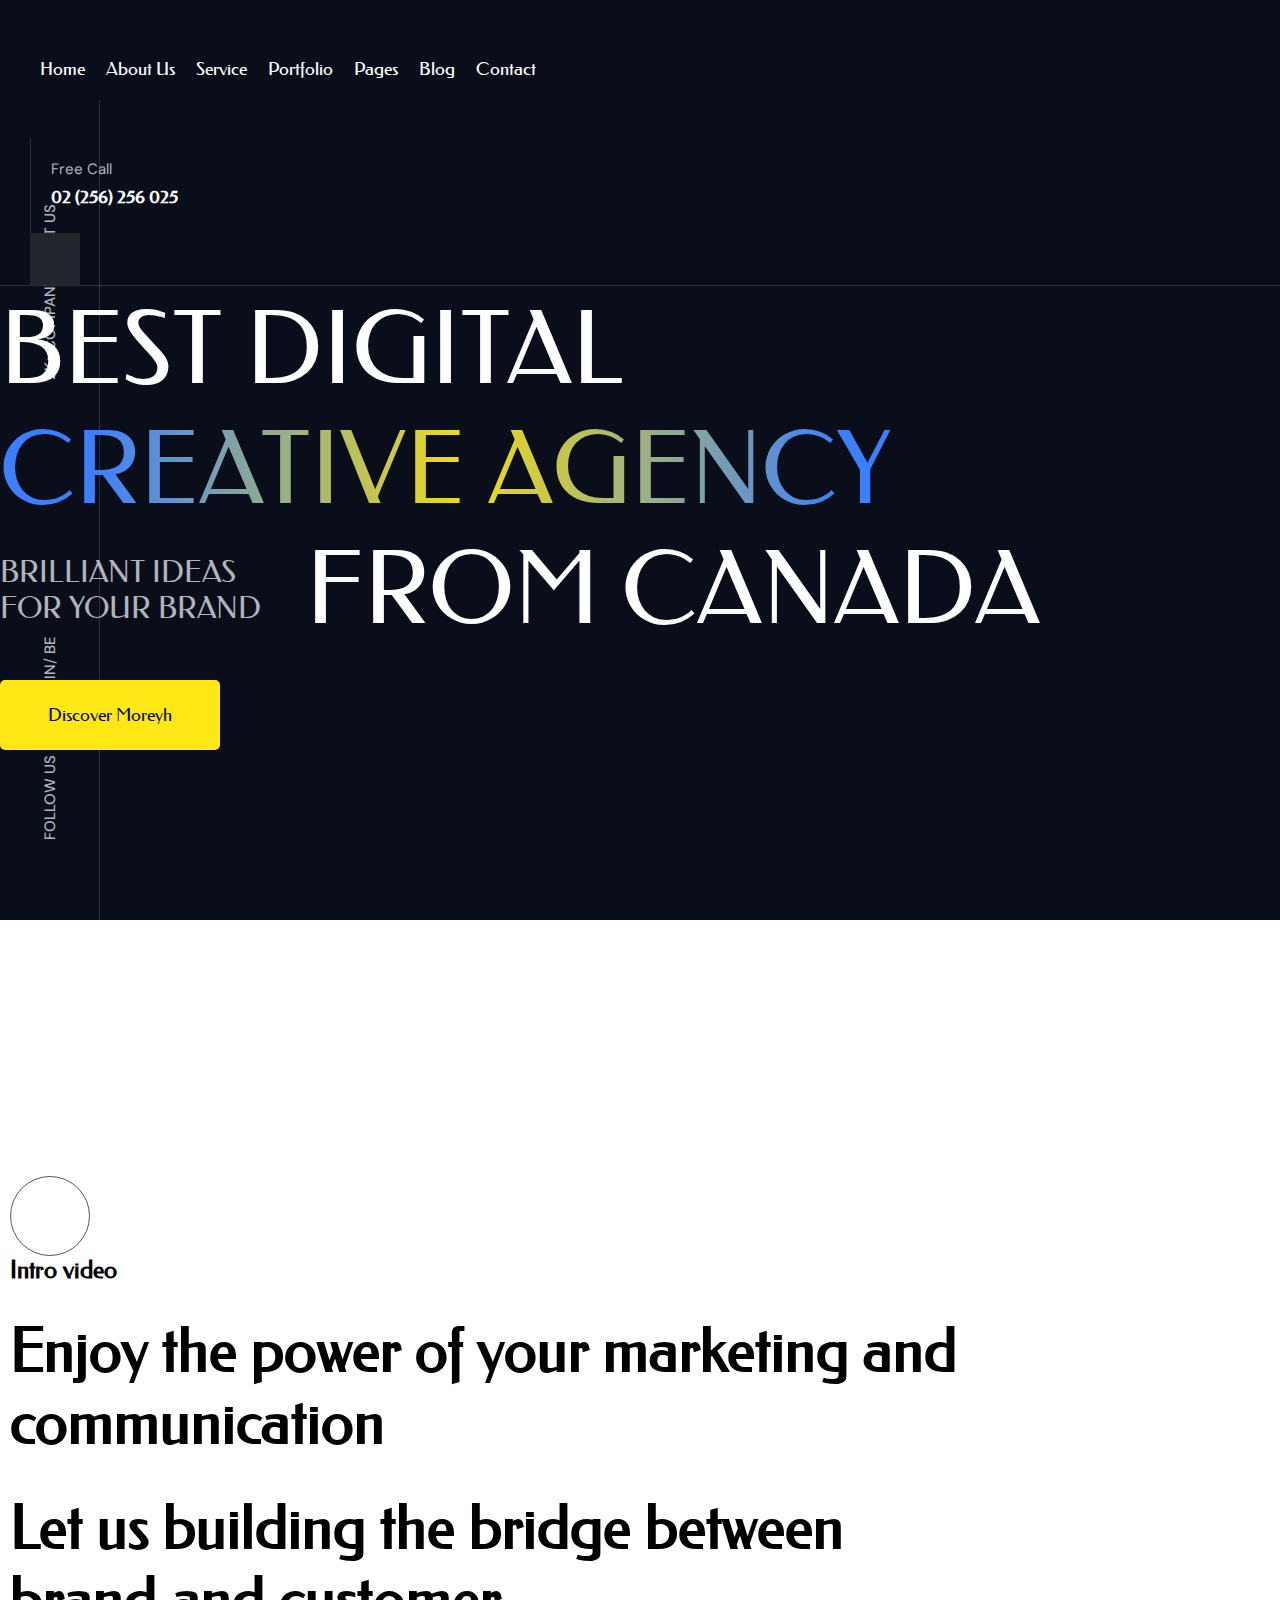
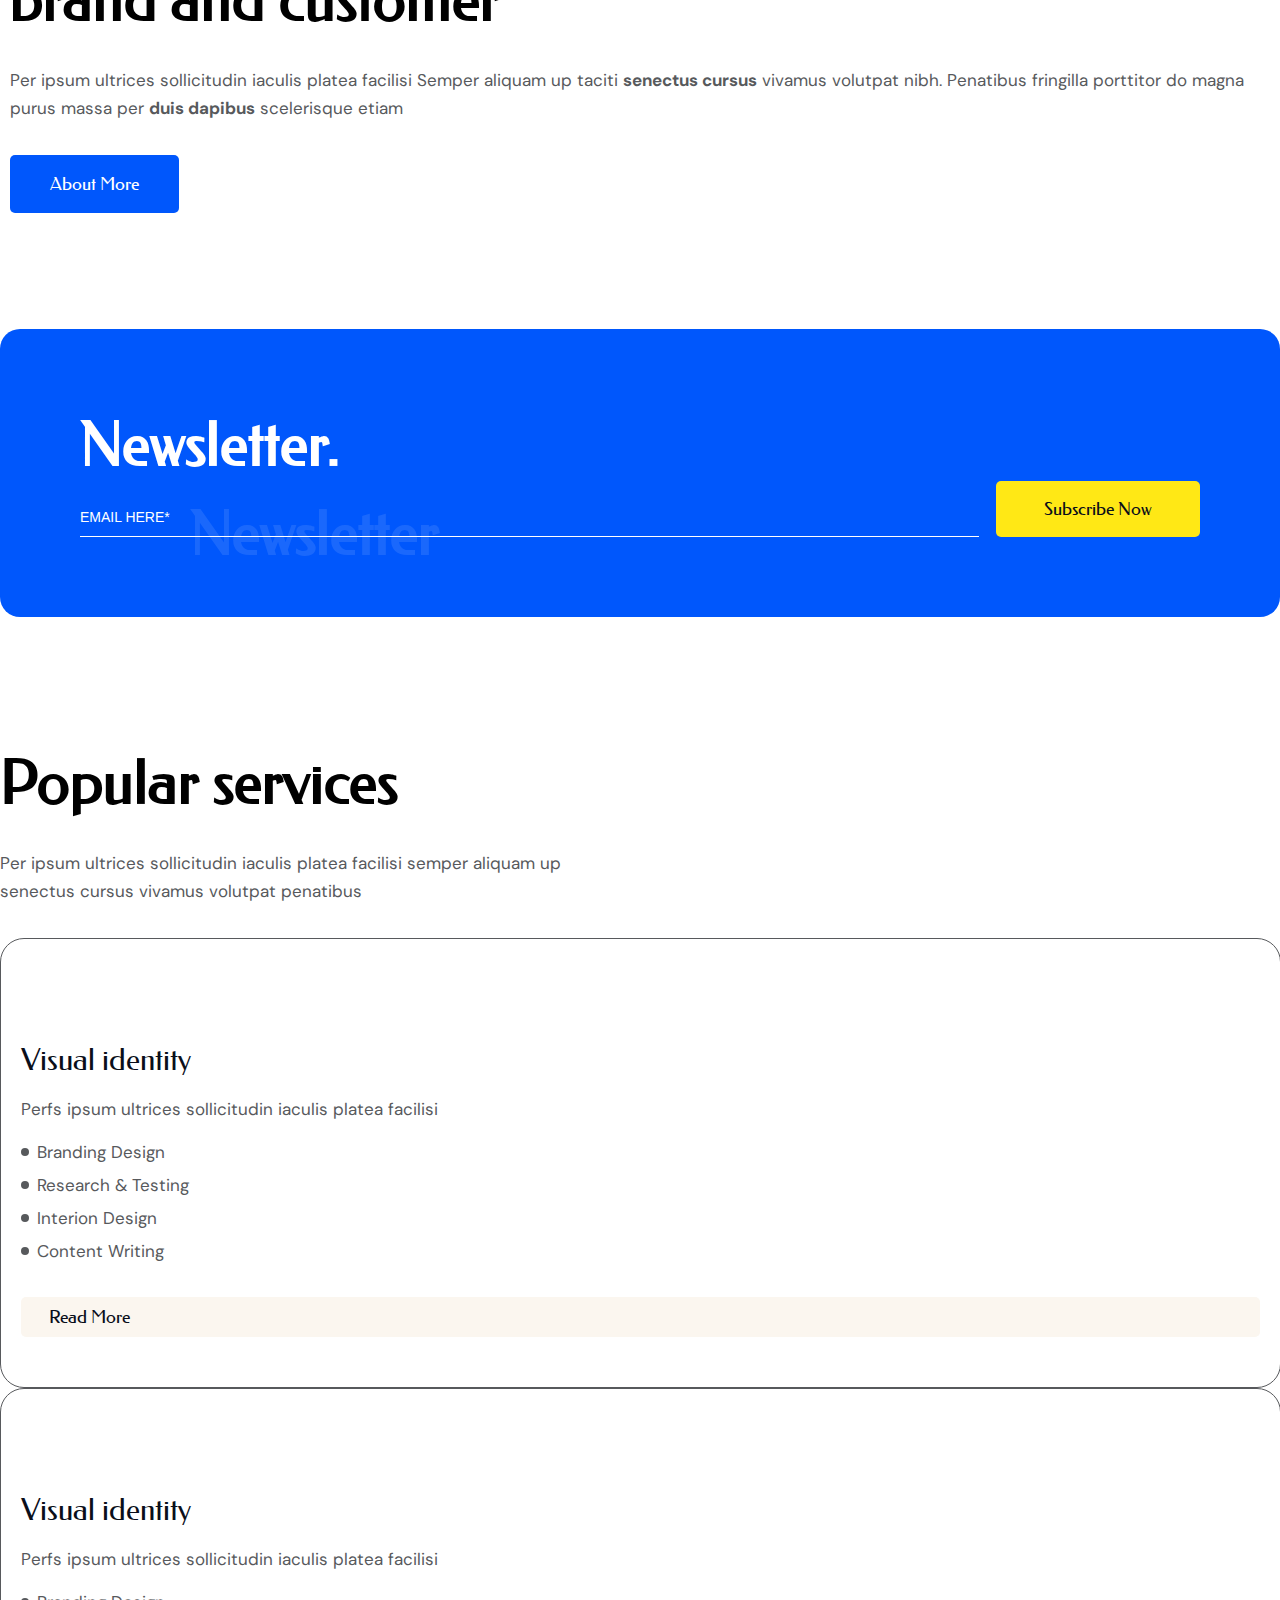
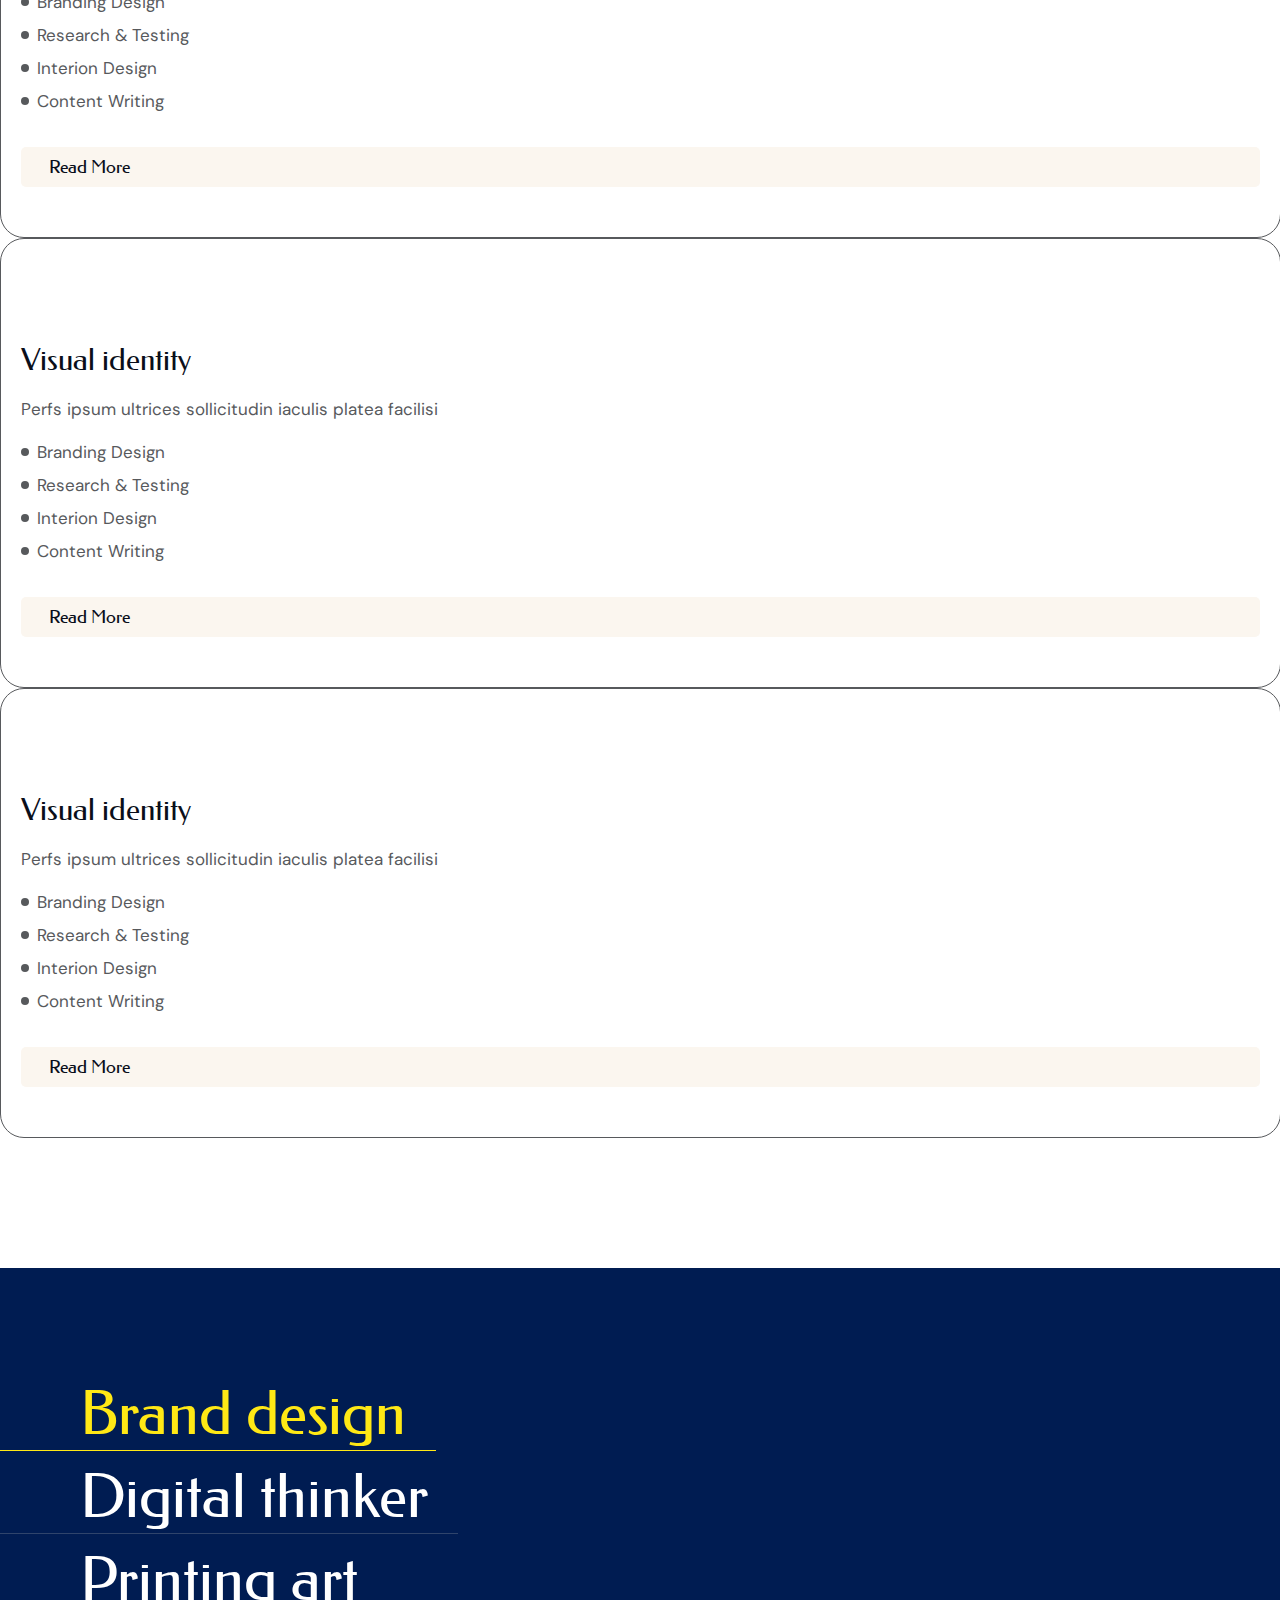
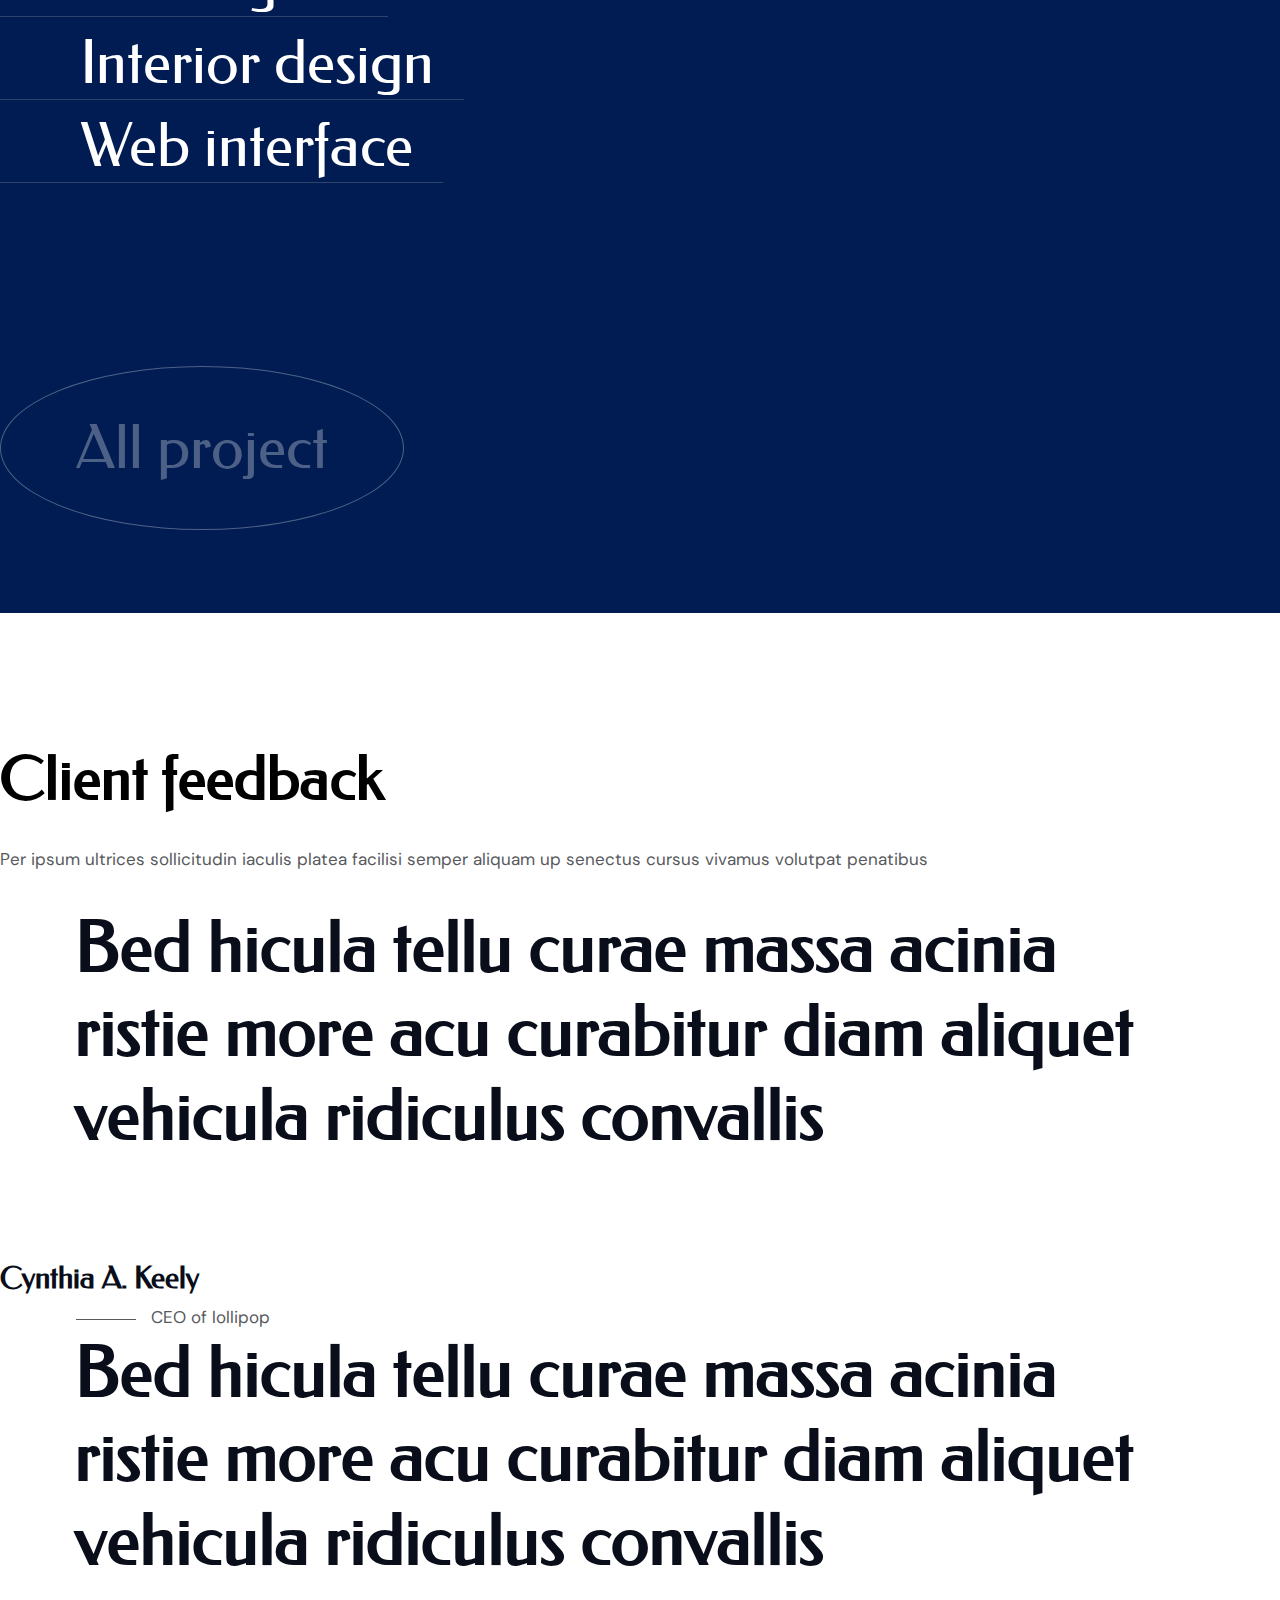
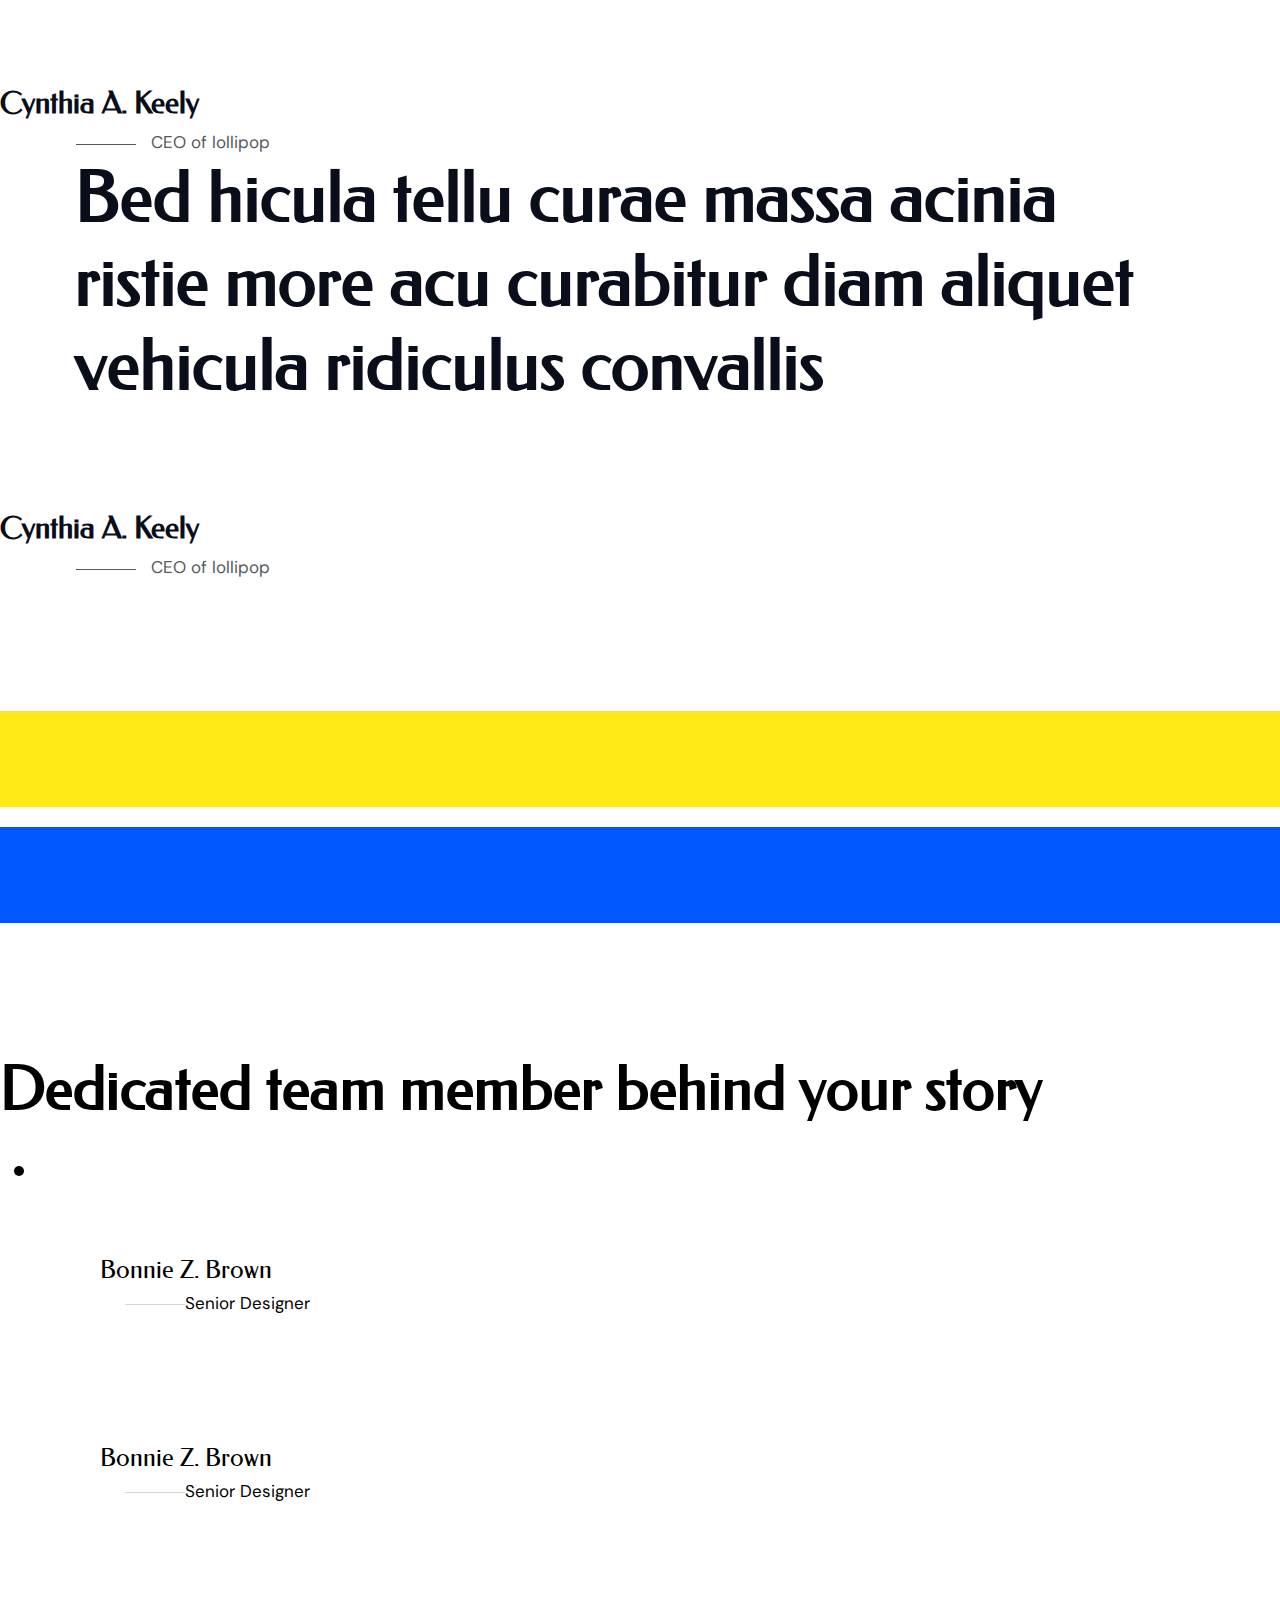
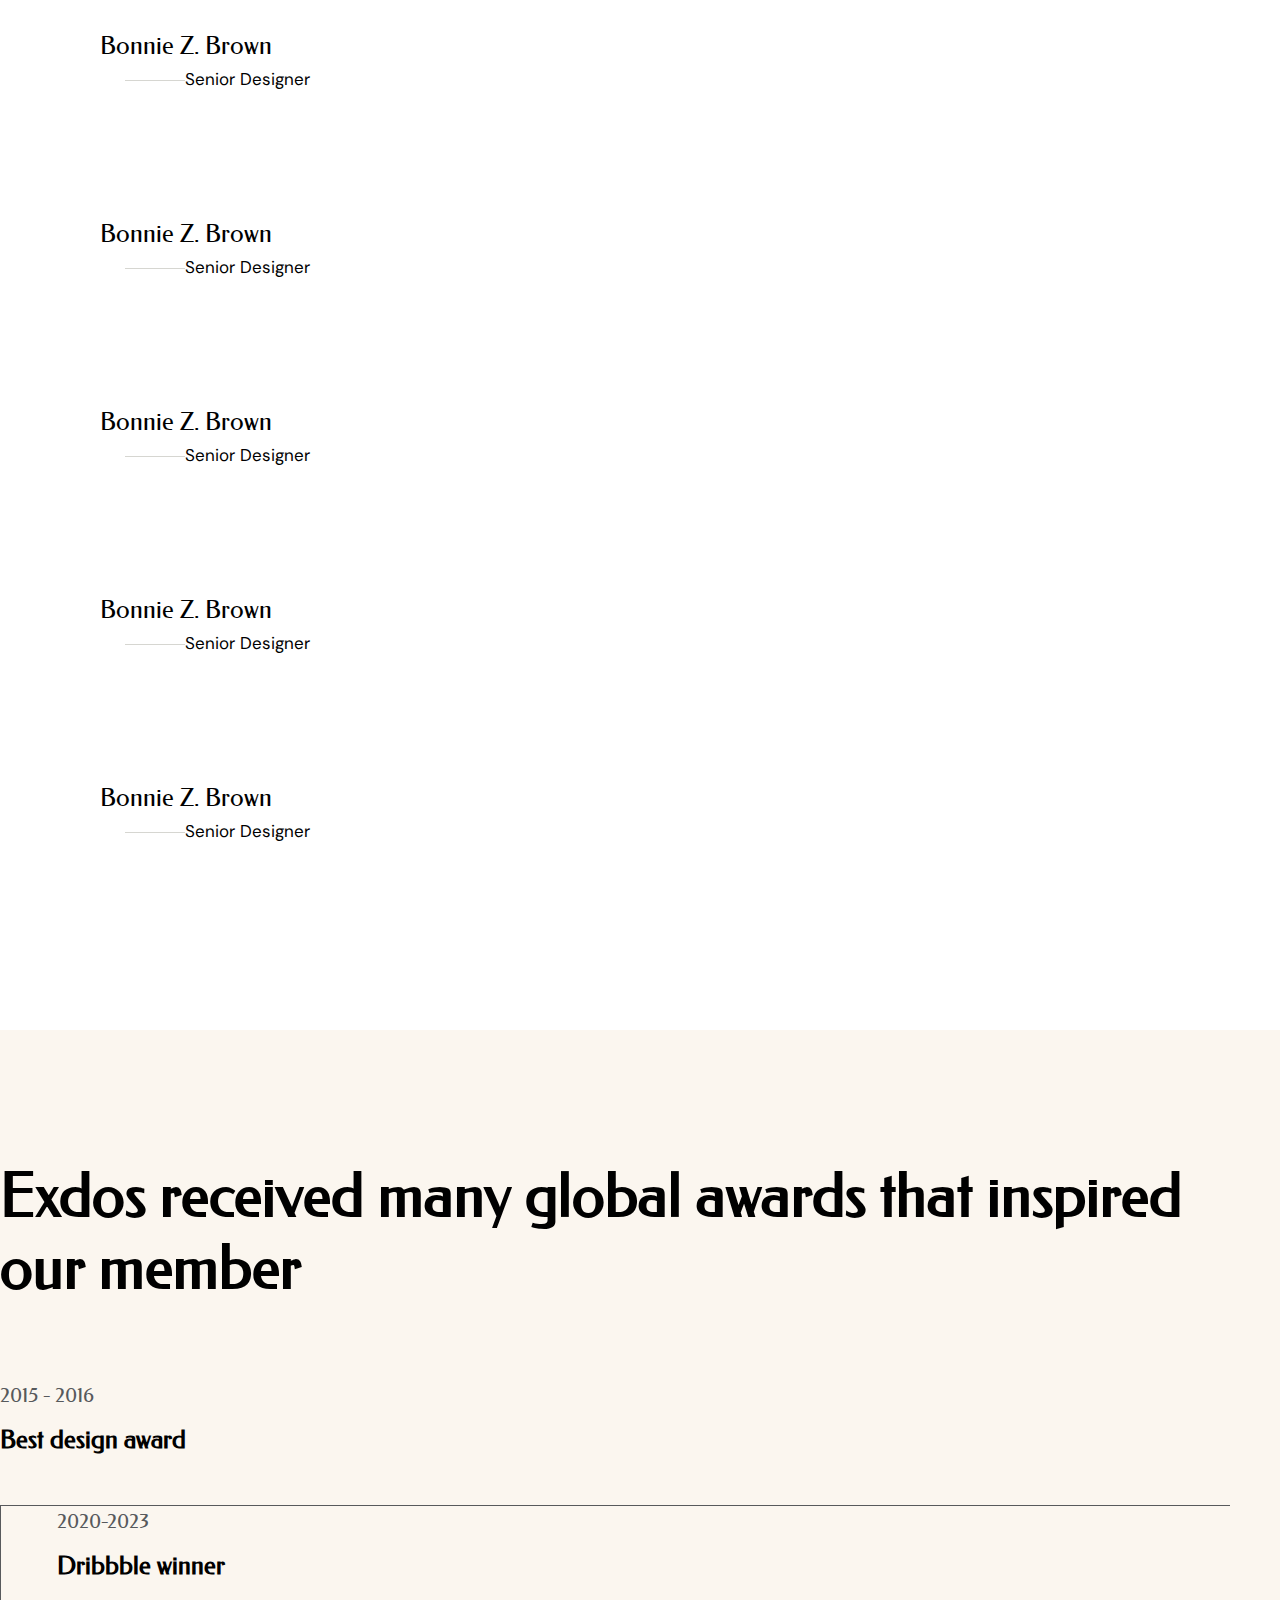
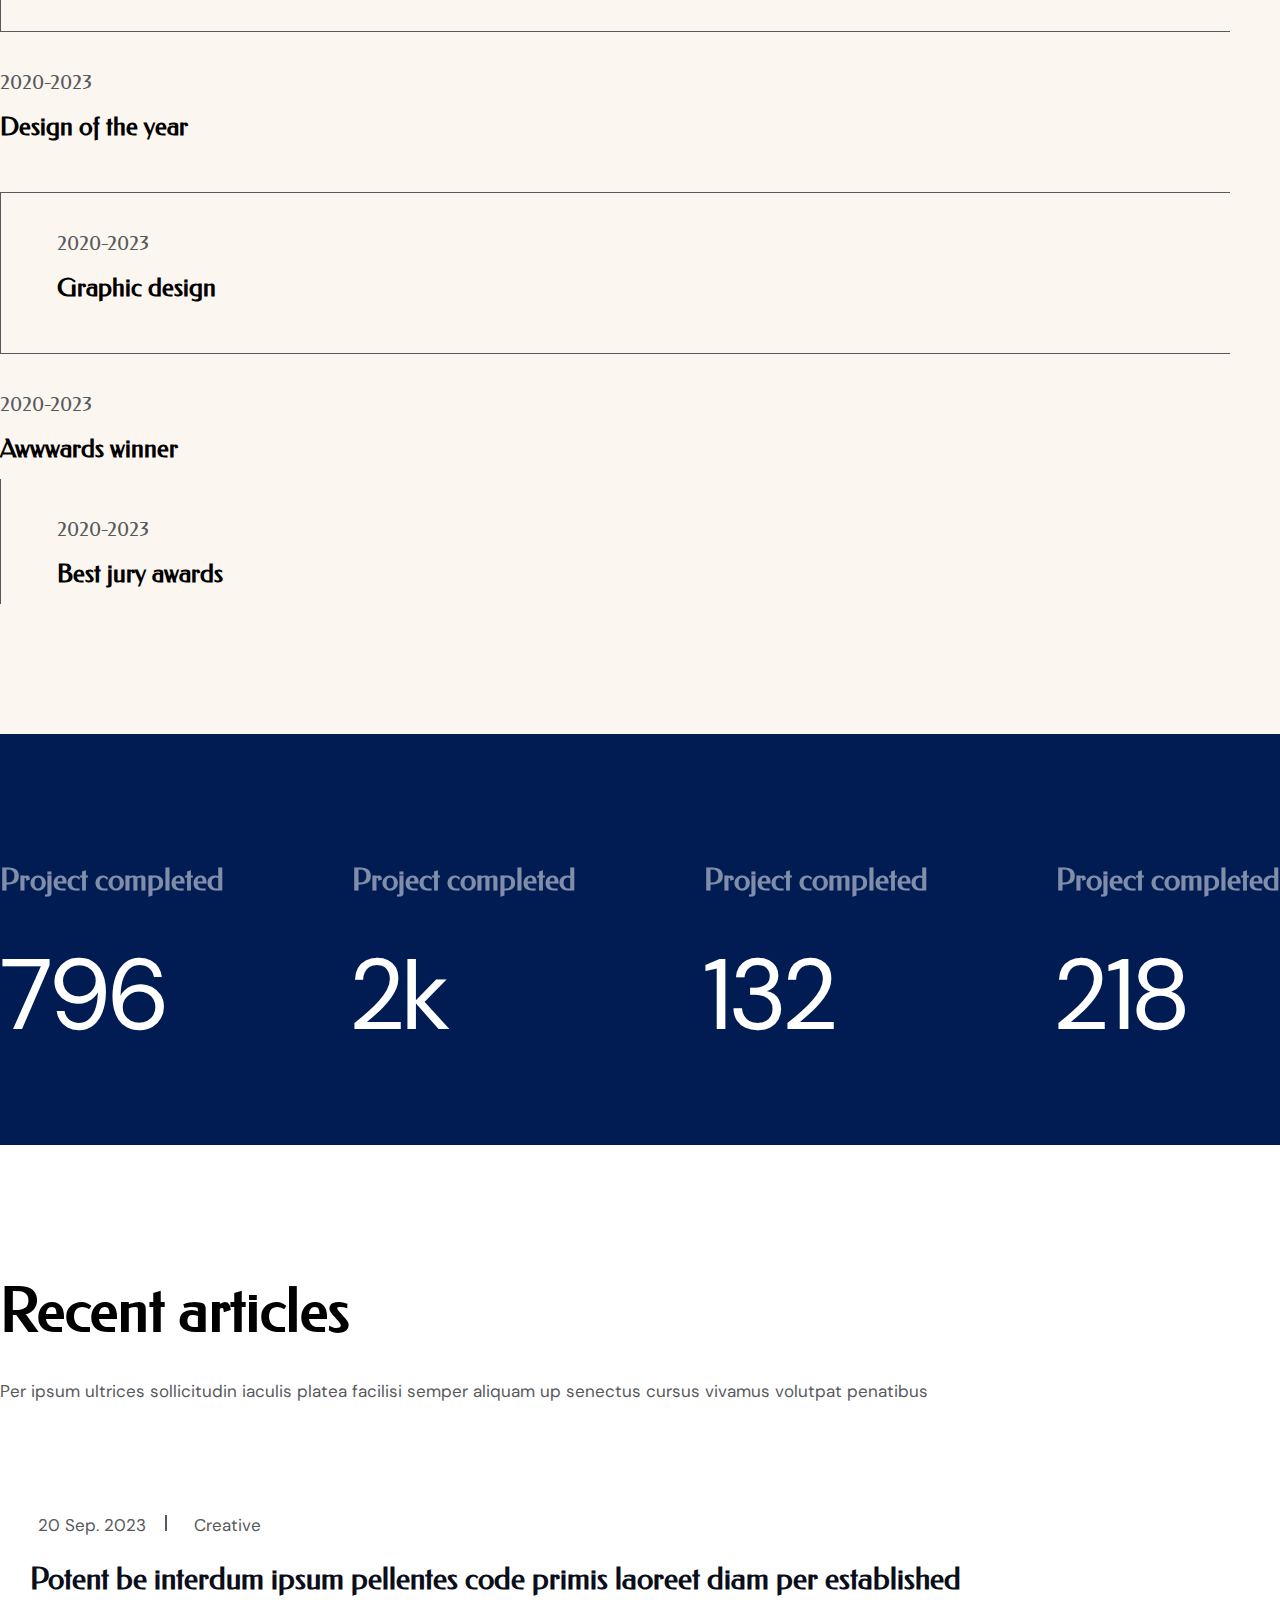
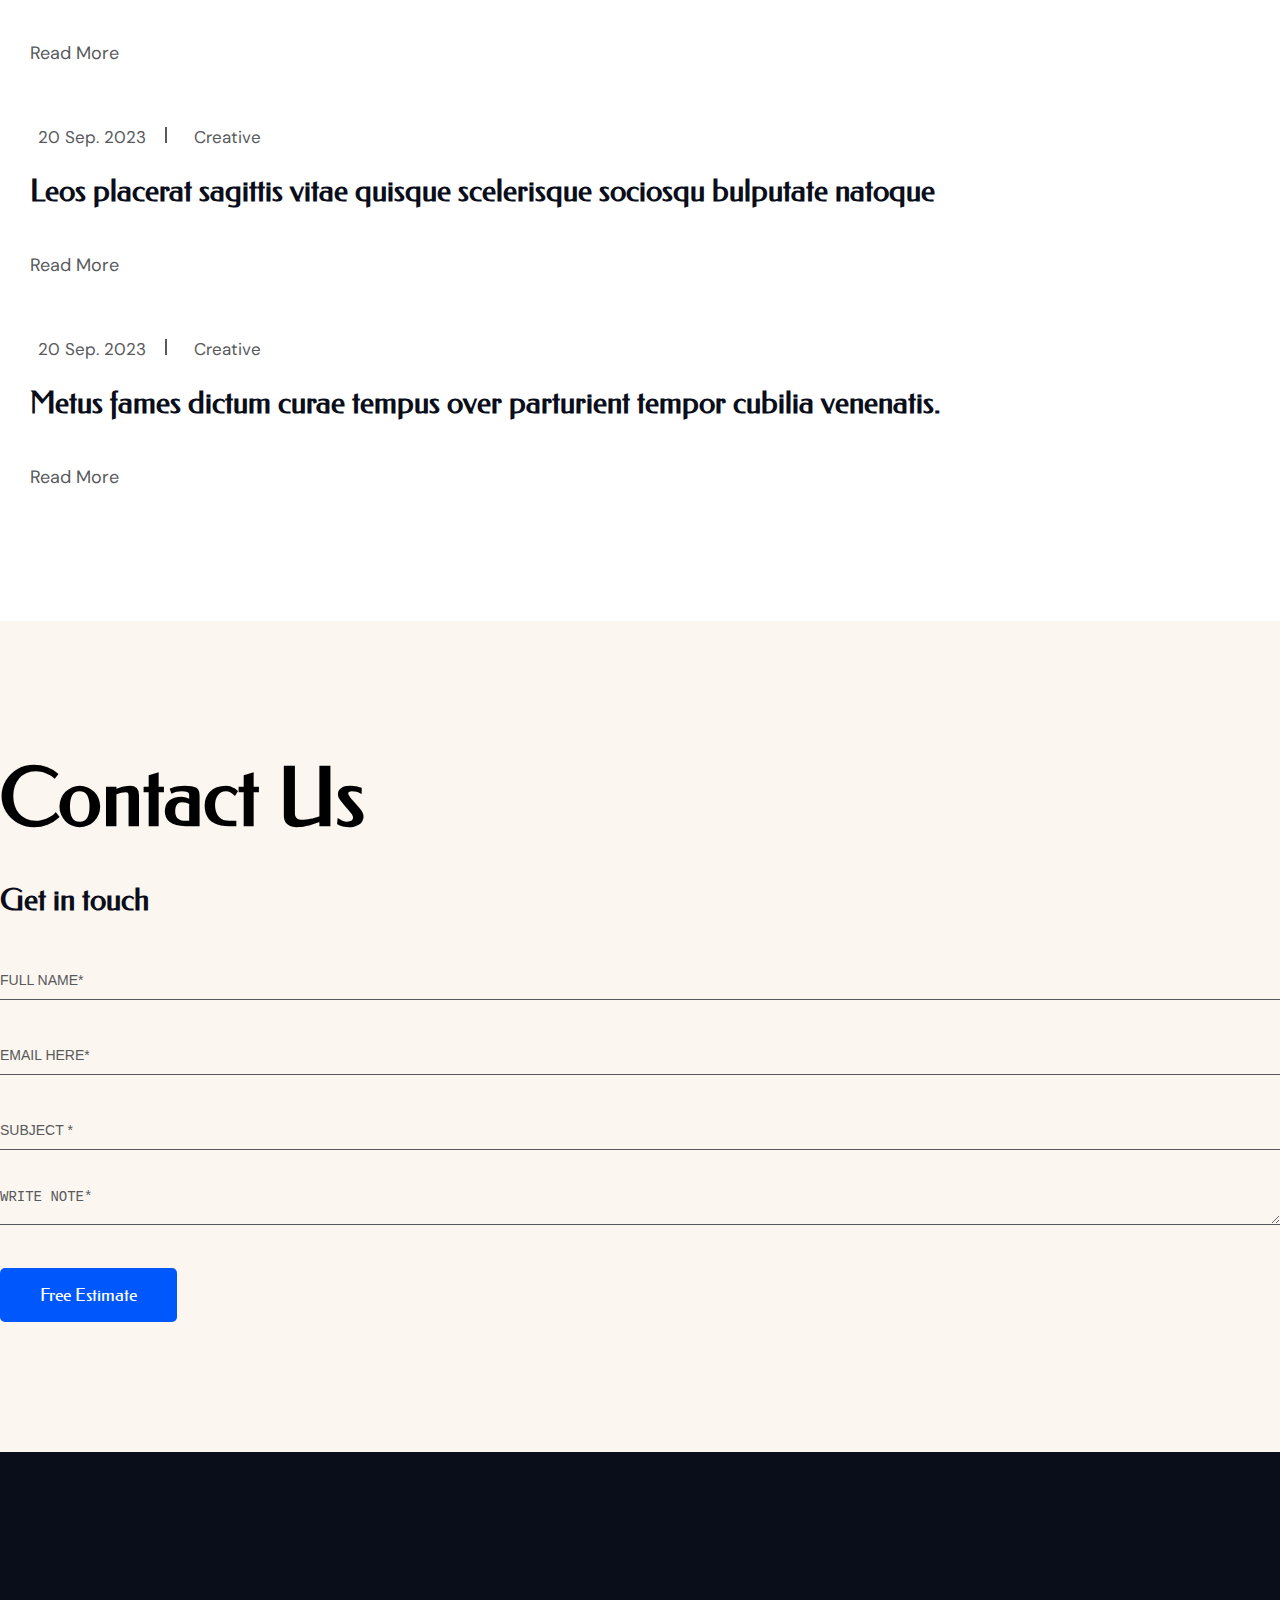
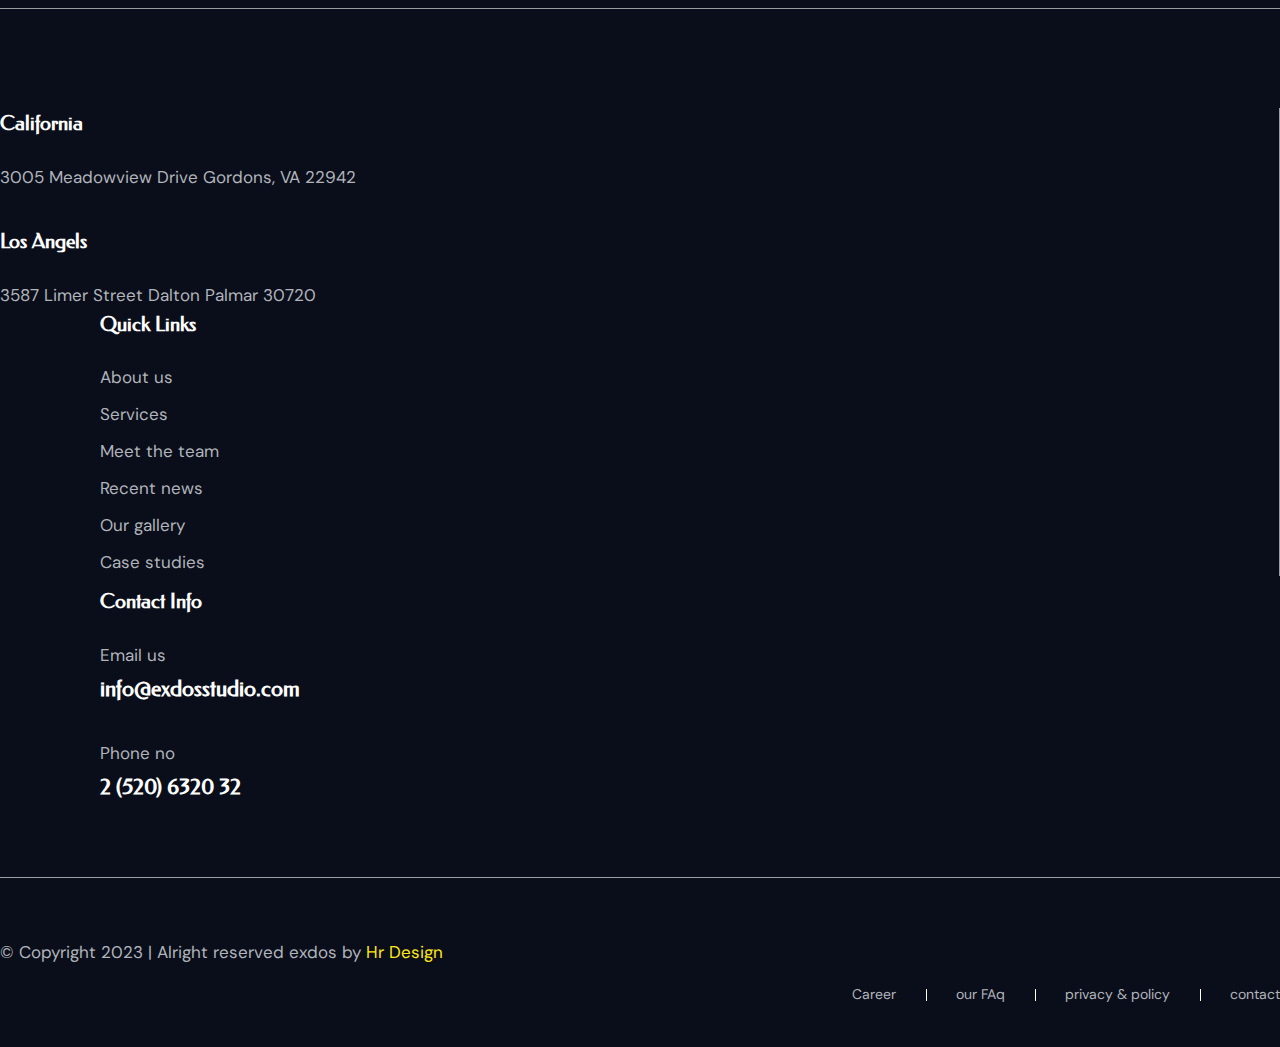
==== index.html @ 79349446 "added md responsive" ====
<!DOCTYPE html>
<html lang="en">
<head>
    <meta charset="UTF-8">
    <meta name="viewport" content="width=device-width, initial-scale=1.0">
    <title>Exdos - Creative Agency</title>
    <link rel="stylesheet" href="assets/css/bootstrap.min.css">
    <link rel="stylesheet" href="assets/css/flaticon_exdos.css">
    <link rel="stylesheet" href="assets/css/magnific-popup.css">
    <link rel="stylesheet" href="assets/css/all.min.css">
    <link rel="stylesheet" href="assets/css/swiper-bundle.min.css">
    <link rel="stylesheet" href="assets/css/style.css">
</head>
<body>
    <!-- header start  -->
    <header>
        <div class="tp-header-area tp-transparent-header pl-100 tp-header-border-bottom">
            <div class="container-fluid p-0">
                <div class="row gx-0 align-items-center">
                    <div class="col-xl-2 col-lg-5 col-md-4">
                        <div class="tp-logo">
                            <a href="index.html">
                                <img src="assets/img/logo/Logo-white.png" alt="">
                            </a>
                        </div>
                    </div>
                    <div class="col-xl-10 col-lg-7 col-md-8">
                        <div class="heder-box d-flex align-items-center justify-content-xl-between justify-content-end">
                            <div class="tp-main-menu pl-45 d-none d-xl-flex">
                                <nav>
                                    <ul >    
                                        <li><a href="#">Home</a>
                                            <ul class="sub-menu">
                                                <li><a href="#">Home 01</a></li>
                                                <li><a href="#">Home 02</a>
                                                    <ul class="sub-menu">
                                                        <li><a href="#">HomeThree 1</a></li>
                                                        <li><a href="#">HomeThree 2</a>
                                                            <ul class="sub-menu">
                                                                <li><a href="#">HomeThree 1</a></li>
                                                                <li><a href="#">HomeThree 2</a></li>
                                                                <li><a href="#">HomeThree 3</a>
                                                                    <ul class="sub-menu">
                                                                        <li><a href="#">HomeThree 1</a></li>
                                                                        <li><a href="#">HomeThree 2</a></li>
                                                                        <li><a href="#">HomeThree 3</a></li>
                                                                        <li><a href="#">HomeThree 4</a></li>
                                                                        <li><a href="#">HomeThree 5</a></li>
                                                                    </ul>
                                                                </li>
                                                                <li><a href="#">HomeThree 4</a></li>
                                                                <li><a href="#">HomeThree 5</a></li>
                                                            </ul>
                                                        </li>
                                                        <li><a href="#">HomeThree 3</a></li>
                                                        <li><a href="#">HomeThree 4</a></li>
                                                        <li><a href="#">HomeThree 5</a></li>
                                                    </ul>
                                                </li>
                                                <li><a href="#">Home 03</a></li>
                                                <li><a href="#">Home 04</a></li>
                                                <li><a href="#">Home 05</a></li>
                                            </ul>
                                        </li>
                                        <li><a href="#">About Us</a></li>
                                        <li><a href="#">Service</a></li>
                                        <li><a href="#">Portfolio</a></li>
                                        <li><a href="#">Pages</a></li>
                                        <li><a href="#">Blog</a></li>
                                        <li><a href="#">Contact</a></li>
                                    </ul>
                                </nav>
                            </div>

                            <div class="tp-header-ritht d-flex justify-content-end flex-wrap align-items-center">
                                <div class="tp-header-search">
                                    <button><i class="flaticon-search d-flex align-items-center"></i></button>
                                </div>
                                <div class="tp-header-cta d-flex ">
                                    <div class="tp-header-cta-icon">
                                        <i class="flaticon-phone-book"></i>
                                    </div>
                                    <div class="tp-header-cta-text ">
                                        <span>Free Call</span>
                                        <h4>02 (256) 256 025 </h4>
                                    </div>
                                </div>
                                <div class="tp-header-bar ">
                                    <button><i class="flaticon-menu"></i></button>
                                </div>
                            </div>
                        </div>
                    </div>
                </div>
            </div>
        </div>
    </header>
    <!-- header end  -->
    
    
    <main>
        <!-- tp-hero-area start  -->
        <section class="tp-hero-area tp-black-bg pt-290 pb-170 p-relative" style="background-image: url(assets/img/shapes/hero-1-bg-shape.png);">
           
            <div class="tp-hero-shape">
                <img  class="tp-hero-shape-1 p-absolute" src="assets/img/shapes/hero-1-shape-1-circle.png" alt="">
                <img class="tp-hero-shape-2 p-absolute d-none d-xl-flex" src="assets/img/shapes/hero-1-shape-2.png" alt="">
                <img class="tp-hero-shape-3 p-absolute" src="assets/img/shapes/hero-1-shape-3-sm-circle.png" alt="">
                <img class="tp-hero-shape-4 p-absolute" src="assets/img/shapes/hero-1-shape-4.png" alt="">
                <img class="tp-hero-shape-5 p-absolute" src="assets/img/shapes/hero-1-shape-5-ball.png" alt="">
            </div>
            <div class="tp-hero-info d-none d-xxl-flex" >
                <div class="tp-hero-info-text"  >
                    <span>2k+ company trust us</span>
                </div>
                <div class="tp-hero-info-sotial">
                    <span>Follow Us  -</span>
                    <a href="#">Fb</a>/
                    <a href="#">Tw</a>/
                    <a href="#">in</a>/
                    <a href="#">Be</a>
                </div>
                
            </div>
            <div class="container">
                <div class="tp-hero p-relative z-index-11 ">
                    <div class="mb-30">
                        <h1 class="tp-hero-title">best digital <br><span>creative agency</span></h1>
                        <h1 class="tp-hero-title"><i>brilliant ideas <br> for your brand</i>from canada</h1>
                    </div>

                    <div class="tp-hero-btn">
                        <a href="" class="tp-btn-sec tp-btn-sec-lg">Discover Moreyh</a>
                    </div>
                </div>
            </div>
        </section>
        <!-- tp-hero-area end  -->

        <!-- tp-about-area start  -->
        <section class="tp-about-area pt-130 pb-130 p-relative fix" style="background-image: url(assets/img/bg/about-bg.jpg);">
            <div class="tp-about-shape">
                <img  class="tp-about-shape-1 p-absolute" src="assets/img/shapes/Star 1.png" alt="">
                <img class="tp-about-shape-2 p-absolute" src="assets/img/shapes/Star 2.png" alt="">
                <img class="tp-about-shape-3 p-absolute" src="assets/img/shapes/Star 3.png" alt="">
               
            </div>
            <div class="container  z-index-11 p-relative">
                <div class="row">
                    <div class="col-md-6">
                        <div class="tp-about-img">
                            <img src="assets/img/about/Image.jpg" alt="">
                        </div>
                        <div class="tp-about-video pt-100 pl-110">
                           <div class="tp-about-video-info d-flex align-items-center mb-30">
                                <div class="tp-about-video-icon mr-20">
                                    <a href="#"><img src="assets/img/shapes/play.svg" alt=""></a>
                                </div>
                                <h4>Intro video</h4>
                           </div>
                            <div class="tp-section-title-wrapper mb-33">
                                <h1 class="tp-section-title mb-30">Enjoy the power of your marketing and communication</h1>
                            </div>
                            
                        </div>
                    </div>
                    <div class="col-md-6 ">
                        <div class="tp-about-right pl-40">
                            <div class="tp-about-box  mb-70">
                                <div class="tp-section-title-wrapper mb-33">
                                    <h1 class="tp-section-title mb-30">Let us building the bridge between <br> brand and customer</h1>
                                    <p>Per ipsum ultrices sollicitudin iaculis platea facilisi Semper aliquam up taciti <b>senectus cursus</b> vivamus volutpat nibh. Penatibus fringilla porttitor do magna purus massa per <b>duis dapibus</b> scelerisque etiam</p>
                                </div>
                                <div class="tp-about-btn">
                                    <a href="#" class="tp-btn">About More</a>
                                </div>
                            </div>
                            <div class="tp-about-img">
                                <img src="assets/img/about/Image1.jpg" alt="">
                            </div>
                        </div>
                        
                        
                    </div>
                </div>
            </div>
        </section>
        <!-- tp-about-area end  -->
        
        <!-- tp-newsletter-area start  -->
        <section class="tp-newsletter-area tp-newsletter-margin p-relative z-index-11">
            <div class="container">
                <div class="tp-newsletter-bg tp-blue-bg">
                    <div class="row">
                        <div class="col-xl-4">
                            <div class="tp-section-title-wrapper">
                                <h2 class="tp-section-title  tp-section-title-white">Newsletter.</h2>
                            </div>
                        </div>
                        <div class="col-xl-8">
                            <div class="tp-newsletter-box p-relative">
                                <h2 class="tp-newsletter-back">Newsletter</h2>
                                <form action="#">
                                    <div class="tp-newsletter-input p-relative">
                                        <input type="email" name="email" placeholder="Email Here*">
                                        <img src="assets/img/shapes/phone.svg" alt="">
                                    </div>
                                    <button class="tp-btn tp-btn-sec">Subscribe Now</button>
                                </form>
                            </div>
                        </div>
                    </div>
                </div>
            </div>
        </section>
        <!-- tp-newsletter-area end -->

        <!-- tpservices-area start  -->
        <div class="tp-services-area pt-130 pb-130">
            <div class="container">
                <div class="tp-section-title-wrapper mb-33 text-center mt-130">
                    <h1 class="tp-section-title mb-30">Popular services</h1>
                    <p>Per ipsum ultrices sollicitudin iaculis platea facilisi semper aliquam up <br> senectus cursus vivamus volutpat penatibus</p>
                </div>
                <div class="row gx-0 gy-2">
                    <div class="col-xl-3 col-md-6">
                        <div class="tpservices br-24">
                            <div class="tpservices__icon pb-25">
                                <i class="flaticon-connections"></i>
                            </div>
                            <div class="tpservices__text">
                                <h3 class="tpservices__title pb-15"><a href="#">Visual identity</a></h3>
                                <p>Perfs ipsum ultrices sollicitudin iaculis platea facilisi</p>
                                <div class="tpservices__list">
                                    <ul>
                                        <li>Branding Design</li>
                                        <li>Research & Testing </li>
                                        <li>Interion Design</li>
                                        <li>Content Writing</li>
                                    </ul>
                                </div>
                            </div>
                            <div class="tpservices__btn mt-32">
                                <a href="#" class="tp-sv-btn">Read More <i class="far fa-arrow-right"></i></a>
                            </div>
                        </div>
                    </div>
                    <div class="col-xl-3  col-md-6">
                        <div class="tpservices br-24">
                            <div class="tpservices__icon pb-25">
                                <i class="flaticon-cooperation"></i>
                            </div>
                            <div class="tpservices__text">
                                <h3 class="tpservices__title pb-15"><a href="#">Visual identity</a></h3>
                                <p>Perfs ipsum ultrices sollicitudin iaculis platea facilisi</p>
                                <div class="tpservices__list">
                                    <ul>
                                        <li>Branding Design</li>
                                        <li>Research & Testing </li>
                                        <li>Interion Design</li>
                                        <li>Content Writing</li>
                                    </ul>
                                </div>
                            </div>
                            <div class="tpservices__btn mt-32">
                                <a href="#" class="tp-sv-btn">Read More <i class="far fa-arrow-right"></i></a>
                            </div>
                        </div>
                    </div>
                    <div class="col-xl-3  col-md-6">
                        <div class="tpservices br-24">
                            <div class="tpservices__icon pb-25">
                                <i class="flaticon-sharing"></i>
                            </div>
                            <div class="tpservices__text">
                                <h3 class="tpservices__title pb-15"><a href="#">Visual identity</a></h3>
                                <p>Perfs ipsum ultrices sollicitudin iaculis platea facilisi</p>
                                <div class="tpservices__list">
                                    <ul>
                                        <li>Branding Design</li>
                                        <li>Research & Testing </li>
                                        <li>Interion Design</li>
                                        <li>Content Writing</li>
                                    </ul>
                                </div>
                            </div>
                            <div class="tpservices__btn mt-32">
                                <a href="#" class="tp-sv-btn">Read More <i class="far fa-arrow-right"></i></a>
                            </div>
                        </div>
                    </div>
                    <div class="col-xl-3  col-md-6">
                        <div class="tpservices br-24">
                            <div class="tpservices__icon pb-25">
                                <i class="flaticon-concentration"></i>
                            </div>
                            <div class="tpservices__text">
                                <h3 class="tpservices__title pb-15"><a href="#">Visual identity</a></h3>
                                <p>Perfs ipsum ultrices sollicitudin iaculis platea facilisi</p>
                                <div class="tpservices__list">
                                    <ul>
                                        <li>Branding Design</li>
                                        <li>Research & Testing </li>
                                        <li>Interion Design</li>
                                        <li>Content Writing</li>
                                    </ul>
                                </div>
                            </div>
                            <div class="tpservices__btn mt-32">
                                <a href="#" class="tp-sv-btn">Read More <i class="far fa-arrow-right"></i></a>
                            </div>
                        </div>
                    </div>
                </div>
            </div>
        </div>
        <!-- tpservices-area end  -->
        <div class="tp-project-tab-area tp-nblue-bg pt-100 pb-130" style="background-image: url(assets/img/bg/portfolio.png);">
            <div class="container-fluid p-0">
                <div class="row gx-0">
                    <div class="col-lg-6">
                        <div class="tp-project-tab-wrapper">
                            <nav>
                                <div class="tp-project-tab" id="nav-tab" role="tablist">
                                  <button class=" active" id="nav-home-tab" data-bs-toggle="tab" data-bs-target="#nav-home" type="button" role="tab" aria-controls="nav-home" aria-selected="true">Brand design</button>
                                  <button class="" id="nav-profile-tab" data-bs-toggle="tab" data-bs-target="#nav-profile" type="button" role="tab" aria-controls="nav-profile" aria-selected="false">Digital thinker</button>
                                  <button class="" id="nav-contact-tab" data-bs-toggle="tab" data-bs-target="#nav-contact" type="button" role="tab" aria-controls="nav-contact" aria-selected="false">Printing art</button>
                                  <button class="" id="nav-contact-tab-1" data-bs-toggle="tab" data-bs-target="#nav-contact-1" type="button" role="tab" aria-controls="nav-contact" aria-selected="false">Interior design</button>
                                  <button class="" id="nav-contact-tab-2" data-bs-toggle="tab" data-bs-target="#nav-contact-2" type="button" role="tab" aria-controls="nav-contact" aria-selected="false">Web interface</button>
                                </div>
                            </nav>
                        </div>
                    </div>
                    <div class="col-lg-6">
                        <div class="tp-project-tab-content">
                            <div class="tab-content" id="nav-tabContent">
                                <div class="tab-pane fade show active" id="nav-home" role="tabpanel" aria-labelledby="nav-home-tab" tabindex="0">
                                    <div class="tp-project-tab-thumb text-end">
                                        <a href="#"><img class="br-24" src="assets/img/project/Bitmap.png" alt=""></a>
                                    </div>
                                </div>
                                <div class="tab-pane fade" id="nav-profile" role="tabpanel" aria-labelledby="nav-profile-tab" tabindex="0">
                                    <div class="tp-project-tab-thumb text-end">
                                        <a href="#"><img class="br-24" src="assets/img/project/Bitmap.png" alt=""></a>
                                    </div>
                                </div>
                                <div class="tab-pane fade" id="nav-contact" role="tabpanel" aria-labelledby="nav-contact-tab" tabindex="0">
                                    <div class="tp-project-tab-thumb text-end">
                                        <a href="#"><img class="br-24" src="assets/img/project/Bitmap.png" alt=""></a>
                                    </div>
                                </div>
                                <div class="tab-pane fade" id="nav-contact-1" role="tabpanel" aria-labelledby="nav-contact-tab-1" tabindex="0">
                                    <div class="tp-project-tab-thumb text-end">
                                        <a href="#"><img class="br-24" src="assets/img/project/Bitmap.png" alt=""></a>
                                    </div>
                                </div>
                                <div class="tab-pane fade" id="nav-contact-2" role="tabpanel" aria-labelledby="nav-contact-tab-2" tabindex="0">
                                    <div class="tp-project-tab-thumb text-end">
                                        <a href="#"><img class="br-24" src="assets/img/project/Bitmap.png" alt=""></a>
                                    </div>
                                </div>
                            </div>
                        </div>
                    </div>
                </div>
                <div class="tp-project-tab-btn text-center pt-100">
                    <a class="tp-btn-circle">
                        All project
                    </a>
                </div>
            </div>
        </div>
 
        <!-- tptestimonial-area start  -->
        <div class="tptestimonial-area pt-130 pb-130">
            <div class="container">
                <div class="tp-section-title-wrapper mb-33 text-center ">
                    <h1 class="tp-section-title mb-30">Client feedback</h1>
                    <p>Per ipsum ultrices sollicitudin iaculis platea facilisi semper aliquam up  senectus cursus vivamus volutpat penatibus</p>
                </div>
                <div class="tptestimonial-wrapper text-center  p-relative">
                    <div class="tptestimonial-quote p-absolute">
                        <img src="assets/img/shapes/quote-testimonial.png" alt="">
                    </div>
                    <div class="tptestimonial-thum-1 p-absolute d-none d-xl-flex">
                        <img src="assets/img/testtomonial/testomonial-1.png" alt="">
                    </div>
                    <div class="tptestimonial-thum-2 p-absolute d-none d-xl-flex">
                        <img src="assets/img/testtomonial/testomonial-2.png" alt="">
                    </div>

                    <!-- Swiper -->
                <div class="swiper tp-testimonial-active">
                    <div class="swiper-wrapper">
                    <div class="swiper-slide">
                        <div class="tptestimonial-item text-center">
                            <h3  class="tptestimonial-desc pb-80">Bed hicula tellu curae 
                                massa acinia ristie more acu 
                                curabitur diam aliquet vehicula 
                                ridiculus convallis </h3>
                            <div class="tptestimonial-author pt-100">
                                <h5 class="tptestimonial-name">Cynthia A. Keely</h5>
                            <span class="tptestimonial-desig"> <span></span> CEO of lollipop</span>
                            </div>
                        </div>
                    </div>
                    <div class="swiper-slide">
                        <div class="tptestimonial-item text-center">
                            <h3  class="tptestimonial-desc pb-80">Bed hicula tellu curae 
                                massa acinia ristie more acu 
                                curabitur diam aliquet vehicula 
                                ridiculus convallis </h3>
                            <div class="tptestimonial-author pt-100">
                                <h5 class="tptestimonial-name">Cynthia A. Keely</h5>
                            <span class="tptestimonial-desig"> <span></span> CEO of lollipop</span>
                            </div>
                        </div>
                    </div>
                    <div class="swiper-slide">
                        <div class="tptestimonial-item text-center">
                            <h3  class="tptestimonial-desc pb-80">Bed hicula tellu curae 
                                massa acinia ristie more acu 
                                curabitur diam aliquet vehicula 
                                ridiculus convallis </h3>
                            <div class="tptestimonial-author pt-100">
                                <h5 class="tptestimonial-name">Cynthia A. Keely</h5>
                            <span class="tptestimonial-desig"> <span></span> CEO of lollipop</span>
                            </div>
                        </div>
                    </div>
                    </div>
                    
                </div>
                <div class="tp-test-slider-arrow">
                    <div class="tp-swiper-test-button  tp-swiper-test-button-prev tp-rot-180"><i class="flaticon-right-arrow"></i></div>
                    <div class="tp-swiper-test-button tp-swiper-test-button-next"><i class="flaticon-right-arrow"></i></div>
                </div>  
                </div>
            </div>
        </div>
        <!-- tptestimonial-area start  -->
        <!-- brand area yellow start   -->
        <div class="tp-brand-area tp-yellow-bg pt-35 pb-35">
            <div class="tp-brand-wrapper">
                <div class="swiper tp-brand-top-active">
                    <div class="swiper-wrapper tp-slide-transition">
                        <div class="swiper-slide tp-brand-slide-element">
                            <div class="tp-brand-img">
                                <img src="assets/img/brand/brand-y-1.png" alt="">
                            </div>
                        </div>
                        <div class="swiper-slide tp-brand-slide-element">
                            <div class="tp-brand-img">
                                <img src="assets/img/brand/brand-y-2.png" alt="">
                            </div>
                        </div>
                        <div class="swiper-slide tp-brand-slide-element">
                            <div class="tp-brand-img">
                                <img src="assets/img/brand/brand-y-3.png" alt="">
                            </div>
                        </div>
                        <div class="swiper-slide tp-brand-slide-element">
                            <div class="tp-brand-img">
                                <img src="assets/img/brand/brand-y-4.png" alt="">
                            </div>
                        </div>
                        <div class="swiper-slide tp-brand-slide-element">
                            <div class="tp-brand-img">
                                <img src="assets/img/brand/brand-y-5.png" alt="">
                            </div>
                        </div>
                        <div class="swiper-slide tp-brand-slide-element">
                            <div class="tp-brand-img">
                                <img src="assets/img/brand/brand-y-6.png" alt="">
                            </div>
                        </div>
                        <div class="swiper-slide tp-brand-slide-element">
                            <div class="tp-brand-img">
                                <img src="assets/img/brand/brand-y-7.png" alt="">
                            </div>
                        </div>
                        <div class="swiper-slide tp-brand-slide-element">
                            <div class="tp-brand-img">
                                <img src="assets/img/brand/brand-y-4.png" alt="">
                            </div>
                        </div>
                        <div class="swiper-slide tp-brand-slide-element">
                            <div class="tp-brand-img">
                                <img src="assets/img/brand/brand-y-5.png" alt="">
                            </div>
                        </div>
                        <div class="swiper-slide tp-brand-slide-element">
                            <div class="tp-brand-img">
                                <img src="assets/img/brand/brand-y-6.png" alt="">
                            </div>
                        </div>
                        <div class="swiper-slide tp-brand-slide-element">
                            <div class="tp-brand-img">
                                <img src="assets/img/brand/brand-y-7.png" alt="">
                            </div>
                        </div>
                        
                        
                    </div>
                </div>  
            </div>
        </div>
        <!-- brand area yellow end  -->
        <!-- brand area blue start  -->
        <div class="tp-brand-area mt-20 tp-blue-bg pt-35 pb-35">
            <div class="tp-brand-wrapper">
                <div dir="rtl" class="swiper tp-brand-bottom-active">
                    <div class="swiper-wrapper tp-slide-transition">
                        <div class="swiper-slide tp-brand-slide-element">
                            <div class="tp-brand-img">
                                <img src="assets/img/brand/brand-b-1.png" alt="">
                            </div>
                        </div>
                        <div class="swiper-slide tp-brand-slide-element">
                            <div class="tp-brand-img">
                                <img src="assets/img/brand/brand-b-2.png" alt="">
                            </div>
                        </div>
                        <div class="swiper-slide tp-brand-slide-element">
                            <div class="tp-brand-img">
                                <img src="assets/img/brand/brand-b-3.png" alt="">
                            </div>
                        </div>
                        <div class="swiper-slide tp-brand-slide-element">
                            <div class="tp-brand-img">
                                <img src="assets/img/brand/brand-b-4.png" alt="">
                            </div>
                        </div>
                        <div class="swiper-slide tp-brand-slide-element">
                            <div class="tp-brand-img">
                                <img src="assets/img/brand/brand-b-5.png" alt="">
                            </div>
                        </div>
                        <div class="swiper-slide tp-brand-slide-element">
                            <div class="tp-brand-img">
                                <img src="assets/img/brand/brand-b-6.png" alt="">
                            </div>
                        </div>
                        <div class="swiper-slide tp-brand-slide-element">
                            <div class="tp-brand-img">
                                <img src="assets/img/brand/brand-b-7.png" alt="">
                            </div>
                        </div>
                        <div class="swiper-slide tp-brand-slide-element">
                            <div class="tp-brand-img">
                                <img src="assets/img/brand/brand-b-4.png" alt="">
                            </div>
                        </div>
                        <div class="swiper-slide tp-brand-slide-element">
                            <div class="tp-brand-img">
                                <img src="assets/img/brand/brand-b-5.png" alt="">
                            </div>
                        </div>
                        <div class="swiper-slide tp-brand-slide-element">
                            <div class="tp-brand-img">
                                <img src="assets/img/brand/brand-b-6.png" alt="">
                            </div>
                        </div>
                        <div class="swiper-slide tp-brand-slide-element">
                            <div class="tp-brand-img">
                                <img src="assets/img/brand/brand-b-7.png" alt="">
                            </div>
                        </div>
                        
                        
                    </div>
                </div>  
            </div>
        </div>
        <!-- brand blue area end  -->
        <!--  team area start  -->
        <div class="tp-team-area pt-130 pb-130">
            <div class="container">
                <div class="row">
                    <div class="col-xl-6 col-md-8">
                        <div class="tp-section-title-wrapper mb-33">
                            <h1 class="tp-section-title mb-30">Dedicated team member
                                behind your story</h1>
                        </div>
                    </div>
                    <div class="col-xl-6 col-md-4 text-end ">
                        <div class="tp-team-slider-btn d-flex align-items-center justify-content-end">
                            <div class="tp-team-swiper-button-next tp-team-swiper-button tp-rot-180"><i class="flaticon-right-arrow"></i></div>
                            <span></span>
                            <div class="tp-team-swiper-button-prev tp-team-swiper-button"><i class="flaticon-right-arrow"></i></div>
                            </div>
                    </div>
                </div>
            </div>
            <div class="container-fluid ">
                <div class="tpteam-area pl-100 pr-100">
                    <div class="swiper mySwiper">
                        <div class="swiper-wrapper">
                          <div class="swiper-slide">
                            <div class="tpteam-wrapper">
                                <div class="tpteam-thum">
                                    <a href="#"><img src="assets/img/team/team-1.png" alt=""></a>
                                </div>
                                <div class="tpteam-info">
                                    <a href="#"><h3>Bonnie Z. Brown</h3></a>
                                    <span><i></i>Senior Designer</span>
                                </div>
                                <div class="tpteam-social">
                                    <a href="#"><i class="fab fa-facebook"></i></a>
                                    <a href="#"><i class="fab fa-twitter"></i></a>
                                    <a href="#"><i class="fab fa-google"></i></a>
                                </div>
                            </div>
                          </div>
                          <div class="swiper-slide">
                            <div class="tpteam-wrapper">
                                <div class="tpteam-thum">
                                    <a href="#"><img src="assets/img/team/team-2.png" alt=""></a>
                                </div>
                                <div class="tpteam-info">
                                    <a href="#"><h3>Bonnie Z. Brown</h3></a>
                                    <span><i></i>Senior Designer</span>
                                </div>
                                <div class="tpteam-social">
                                    <a href="#"><i class="fab fa-facebook"></i></a>
                                    <a href="#"><i class="fab fa-twitter"></i></a>
                                    <a href="#"><i class="fab fa-google"></i></a>
                                </div>
                            </div>
                          </div>
                          <div class="swiper-slide">
                            <div class="tpteam-wrapper">
                                <div class="tpteam-thum">
                                    <a href="#"><img src="assets/img/team/team-3.png" alt=""></a>
                                </div>
                                <div class="tpteam-info">
                                    <a href="#"><h3>Bonnie Z. Brown</h3></a>
                                    <span><i></i>Senior Designer</span>
                                </div>
                                <div class="tpteam-social">
                                    <a href="#"><i class="fab fa-facebook"></i></a>
                                    <a href="#"><i class="fab fa-twitter"></i></a>
                                    <a href="#"><i class="fab fa-google"></i></a>
                                </div>
                            </div>
                          </div>
                          <div class="swiper-slide">
                            <div class="tpteam-wrapper">
                                <div class="tpteam-thum">
                                    <a href="#"><img src="assets/img/team/team-4.png" alt=""></a>
                                </div>
                                <div class="tpteam-info">
                                    <a href="#"><h3>Bonnie Z. Brown</h3></a>
                                    <span><i></i>Senior Designer</span>
                                </div>
                                <div class="tpteam-social">
                                    <a href="#"><i class="fab fa-facebook"></i></a>
                                    <a href="#"><i class="fab fa-twitter"></i></a>
                                    <a href="#"><i class="fab fa-google"></i></a>
                                </div>
                            </div>
                          </div>
                          <div class="swiper-slide">
                            <div class="tpteam-wrapper">
                                <div class="tpteam-thum">
                                    <a href="#"><img src="assets/img/team/team-1.png" alt=""></a>
                                </div>
                                <div class="tpteam-info">
                                    <a href="#"><h3>Bonnie Z. Brown</h3></a>
                                    <span><i></i>Senior Designer</span>
                                </div>
                                <div class="tpteam-social">
                                    <a href="#"><i class="fab fa-facebook"></i></a>
                                    <a href="#"><i class="fab fa-twitter"></i></a>
                                    <a href="#"><i class="fab fa-google"></i></a>
                                </div>
                            </div>
                          </div>
                          <div class="swiper-slide">
                            <div class="tpteam-wrapper">
                                <div class="tpteam-thum">
                                    <a href="#"><img src="assets/img/team/team-2.png" alt=""></a>
                                </div>
                                <div class="tpteam-info">
                                    <a href="#"><h3>Bonnie Z. Brown</h3></a>
                                    <span><i></i>Senior Designer</span>
                                </div>
                                <div class="tpteam-social">
                                    <a href="#"><i class="fab fa-facebook"></i></a>
                                    <a href="#"><i class="fab fa-twitter"></i></a>
                                    <a href="#"><i class="fab fa-google"></i></a>
                                </div>
                            </div>
                          </div>
                          <div class="swiper-slide">
                            <div class="tpteam-wrapper">
                                <div class="tpteam-thum">
                                    <a href="#"><img src="assets/img/team/team-3.png" alt=""></a>
                                </div>
                                <div class="tpteam-info">
                                    <a href="#"><h3>Bonnie Z. Brown</h3></a>
                                    <span><i></i>Senior Designer</span>
                                </div>
                                <div class="tpteam-social">
                                    <a href="#"><i class="fab fa-facebook"></i></a>
                                    <a href="#"><i class="fab fa-twitter"></i></a>
                                    <a href="#"><i class="fab fa-google"></i></a>
                                </div>
                            </div>
                          </div>
                        </div>
                       
                      
                      </div>
                </div>
            </div>
        </div>
        <!--  team area end  -->
        <!-- awards-area-start  -->
        <div class="awards-area tp-cream-bg  pt-130 pb-130">
            <div class="container">
                <div class="row ">
                    <div class="col-xl-6">
                        <div class="tp-section-title-wrapper mb-50">
                            <h1 class="tp-section-title mb-30">Exdos received many
                                global awards that
                                inspired our member</h1>
                        </div>
                        <div class="big-shape d-none d-xl-flex">
                            <img src="assets/img/shapes/arrow.svg" alt="">
                        </div>
                    </div>
                    <div class="col-xl-6">
                        <div class="tpaward-wrapper">
                            <div class="row gx-0">
                                <div class="col-md-6">
                                    <div class="tpaward">
                                        <span>2015 - 2016</span>
                                        <h3 class="tpaward__title">Best design award</h3>
                                    </div>
                                </div>
                                <div class="col-md-6">
                                    <div class="tpaward">
                                        <span>2020-2023</span>
                                        <h3 class="tpaward__title">Dribbble winner</h3>
                                    </div>
                                </div>
                                <div class="col-md-6">
                                    <div class="tpaward">
                                        <span>2020-2023</span>
                                        <h3 class="tpaward__title">Design of the year</h3>
                                    </div>
                                </div>
                                <div class="col-md-6">
                                    <div class="tpaward">
                                        <span>2020-2023</span>
                                        <h3 class="tpaward__title">Graphic design</h3>
                                    </div>
                                </div>
                                <div class="col-md-6">
                                    <div class="tpaward">
                                        <span>2020-2023</span>
                                        <h3 class="tpaward__title">Awwwards winner</h3>
                                    </div>
                                </div>
                                <div class="col-md-6">
                                    <div class="tpaward">
                                        <span>2020-2023</span>
                                        <h3 class="tpaward__title">Best jury awards</h3>
                                    </div>
                                </div>
                                
                            </div>
                        </div>
                    </div>
                </div>
            </div>
        </div>
        <!-- awards-area-end -->
       

        <div class="tp-fact-area tp-nblue-bg pt-100 pb-70" data-background="assets/img/bg/fact-bg.png">
            <div class="container">
                <div class="custom-row">
                    <div class="cols">
                        <div class="tpfact text-center text-lg-left  mb-25">
                            <div class="tpfact__icon">
                                <span><i class="flaticon-merging"></i></span>
                            </div>
                            <div class="tpfact__text ">
                                <h4 class="tpfact__title mb-40">Project completed</h4>
                                <span>796</span>
                            </div>
                        </div>
                    </div>
                    <div class="cols">
                        <div class="tpfact  text-center text-lg-left  mb-25">
                            <div class="tpfact__icon">
                                <span><i class="flaticon-merging"></i></span>
                            </div>
                            <div class="tpfact__text ">
                                <h4 class="tpfact__title mb-40">Project completed</h4>
                                <span>2k</span>
                            </div>
                        </div>
                    </div>
                    <div class="cols">
                        <div class="tpfact  text-center text-lg-left mb-25">
                            <div class="tpfact__icon ">
                                <span><i class="flaticon-merging"></i></span>
                            </div>
                            <div class="tpfact__text ">
                                <h4 class="tpfact__title mb-40">Project completed</h4>
                                <span>132</span>
                            </div>
                        </div>
                    </div>
                    <div class="cols">
                        <div class="tpfact  text-center text-lg-left  mb-25">
                            <div class="tpfact__icon">
                                <span><i class="flaticon-merging"></i></span>
                            </div>
                            <div class="tpfact__text ">
                                <h4 class="tpfact__title mb-40">Project completed</h4>
                                <span>218</span>
                            </div>
                        </div>
                    </div>
                    
                </div>
            </div>
        </div>

         <!-- blog-area-start -->
         <div class="tp-blog-area pt-130 pb-130">
            <div class="tp-section-title-wrapper mb-50 text-center ">
                <h1 class="tp-section-title mb-30">Recent articles </h1>
                <p>Per ipsum ultrices sollicitudin iaculis platea facilisi semper aliquam up senectus cursus vivamus volutpat penatibus</p>
            </div>
            <div class="container">
                <div class="row">
                    <div class="col-lg-4 col-md-6">
                        <div class="tpblog__thumb mb-30">
                            <a href="#"><img src="assets/img/blog/blog-1.png" alt=""></a>
                        </div>
                        <div class="tpblog__content ml-30">
                            <div class="tpblog__meta">
                                <span> <i class="fal fa-calendar-alt"></i> 20 Sep. 2023</span>
                                <cite></cite>
                                <span> <i class="fal fa-certificate"></i> Creative</span>
                            </div>
                            <div class="tpblog__title mt-20 mb-40">
                                <h3><a href="#">Potent be interdum ipsum
                                    pellentes code primis laoreet
                                    diam per established</a></h3>
                            </div>
                            <div class="tpblog_btn">
                                <a class="tp-text-btn" href="#">Read More <i class="far fa-arrow-right"></i> </a>
                            </div>
                        </div>
                    </div>
                    <div class="col-lg-4  col-md-6">
                        <div class="tpblog__thumb mb-30">
                            <a href="#"><img src="assets/img/blog/blog-2.png" alt=""></a>
                        </div>
                        <div class="tpblog__content ml-30">
                            <div class="tpblog__meta">
                                <span> <i class="fal fa-calendar-alt"></i> 20 Sep. 2023</span>
                                <cite></cite>
                                <span> <i class="fal fa-certificate"></i> Creative</span>
                            </div>
                            <div class="tpblog__title mt-20 mb-40">
                                <h3><a href="#">Leos placerat sagittis vitae
                                    quisque scelerisque sociosqu
                                    bulputate natoque</a></h3>
                            </div>
                            <div class="tpblog_btn">
                                <a class="tp-text-btn" href="#">Read More <i class="far fa-arrow-right"></i> </a>
                            </div>
                        </div>
                    </div>
                    <div class="col-lg-4  col-md-6">
                        <div class="tpblog__thumb mb-30">
                            <a href="#"><img src="assets/img/blog/blog-3.png" alt=""></a>
                        </div>
                        <div class="tpblog__content ml-30">
                            <div class="tpblog__meta">
                                <span> <i class="fal fa-calendar-alt"></i> 20 Sep. 2023</span>
                                <cite></cite>
                                <span> <i class="fal fa-certificate"></i> Creative</span>
                            </div>
                            <div class="tpblog__title mt-20 mb-40">
                                <h3><a href="#">Metus fames dictum curae
                                    tempus over parturient tempor
                                    cubilia venenatis.</a></h3>
                            </div>
                            <div class="tpblog_btn">
                                <a class="tp-text-btn" href="#">Read More <i class="far fa-arrow-right"></i> </a>
                            </div>
                        </div>
                    </div>
                    
                    
                    
                </div>
            </div>
        </div>
        <!-- blog-area-end -->
        <!-- contact-area-start -->
        <div class="tp-contact-area tp-cream-bg pt-130 pb-130">
            <div class="container">
                <div class="row">
                    <div class="col-xl-5">
                        <div class="tp-section-title-wrapper mb-33">
                            <h1 class="tp-section-title mb-30 fs-100">Contact Us</h1>
                        </div>
                    </div>
                    <div class="col-xl-7">
                        <div class="tpcontact-form-wrapper">
                            <h3 class="tpform-title mb-40">Get in touch</h3>
                            <div class="tpcontact-form-box">
                                <form action="#">
                                    <div class="row">
                                        <div class="col-12 mb-35">
                                            <input type="text" placeholder="Full Name*">
                                        </div>
                                        <div class="col-6  mb-35">
                                            <input type="text" placeholder="Email here*">
                                        </div>
                                        <div class="col-6 mb-35">
                                            <input type="text" placeholder="subject *">
                                        </div>
                                        <div class="col-12 mb-35">
                                            <textarea name="" id="" cols="30" placeholder="write note*"></textarea>
                                        </div>
                                        <div class="col-12">
                                            <button href="#" class="tp-btn">Free Estimate</button>
                                        </div>
                                    </div>
                                </form>
                            </div>
                        </div>
                    </div>
                </div>
            </div>
        </div>
        <!-- contact-area-end -->

    </main>
    <footer class="tp-theme-black-bg pt-130 p-relative">
        <div class="tpfooter-shape ">
            <img src="assets/img/shapes/footer/shape-1.png" alt="" class="tpfooter-shape-1 p-absolute">
            <img src="assets/img/shapes/footer/shape-2.png" alt="" class="tpfooter-shape-2 p-absolute">
            <img src="assets/img/shapes/footer/shape-3.png" alt="" class="tpfooter-shape-3 p-absolute">
            <img src="assets/img/shapes/footer/shape-4.png" alt="" class="tpfooter-shape-4 p-absolute">
        </div>
        <div class="container p-relative z-index-11">
            
            <div class="tpfooter-logo-area ">
                <div class="row align-items-center">
                    <div class="col-xl-3 col-lg-3 col-md-3">
                        <div class="footer__logo">
                            <a href="#"><img src="assets/img/logo/Logo-white.png" alt=""></a>
                        </div>
                    </div>
                    <div class="col-xl-6 col-lg-5 col-md-5">
                        <div class="footer-sep"></div>
                    </div>
                    <div class="col-xl-3 col-lg-4 col-md-4">
                        <div class="tpfooter-social pl-80">
                            <a href="#"><i class="fab fa-facebook"></i></a>
                            <a href="#"><i class="fab fa-twitter"></i></a>
                            <a href="#"><i class="fab fa-google"></i></a>
                        </div>
                    </div>
                </div>
            </div>
            <div class="tpfooter-widget-area mt-70 pb-70 ">
                <div class="row">
                    <div class="col-xl-3"></div>
                    <div class="col-xl-3 col-md-4  right-border ">
                        <div class="tpfooter-widget pr-99 mb-35">
                            <h3 class="tpfooter-widget-title mb-25">California</h3>
                            <div class="tpfooter-widget-content">
                                <span>3005 Meadowview Drive 
                                    Gordons, VA 22942</span>
                            </div>
                        </div>
                        <div class="tpfooter-widget">
                            <h3 class="tpfooter-widget-title mb-25">Los Angels</h3>
                            <div class="tpfooter-widget-content">
                                <span>3587 Limer Street Dalton
                                    Palmar 30720</span>
                            </div>
                        </div>
                        
                    </div>
                    <div class="col-xl-3 col-md-4 right-border ">
                        <div class="tpfooter-widget pl-100">
                            <h3 class="tpfooter-widget-title mb-25">Quick Links</h3>
                            <ul>
                                <li><a href="#">About us</a></li>
                                <li><a href="#">Services</a></li>
                                <li><a href="#">Meet the team</a></li>
                                <li><a href="#">Recent news</a></li>
                                <li><a href="#">Our gallery</a></li>
                                <li><a href="#">Case studies</a></li>
                            </ul>
                        </div>
                    </div>
                    <div class="col-xl-3 col-md-4">
                        <div class="tpfooter-widget  pl-100">
                            <h3 class="tpfooter-widget-title mb-25">Contact Info</h3>
                            <div class="tpfooter-contact-item mb-30">
                                <span class="mb-15">Email us</span>
                                <h4><a href="email:info@exdosstudio.com">info@exdosstudio.com</a></h4>
                            </div>
                            <div class="tpfooter-contact-item ">
                                <span class="mb-15">Phone no</span>
                                <h4><a href="tell:2 (520) 6320 32">2 (520) 6320 32</a></h4>
                            </div>
                        </div>
                    </div>
                </div>
            </div>
            <div class="tpfooter-copyright-area pt-60   pb-40">
                <div class="container">
                    <div class="row align-items-center">
                        <div class="col-xl-3 col-lg-4 text-center text-lg-left">
                            <p>© Copyright 2023 | Alright reserved
                                exdos by <a href="#">Hr Design</a></p>
                        </div>
                        <div class="col-xl-9 col-lg-8">
                            <div class="tpfooter-menu">
                                <ul>
                                    <li><a href="#">Career</a></li>
                                    <li><a href="#">our FAq</a></li>
                                    <li><a href="#">privacy & policy</a></li>
                                    <li><a href="#">contact</a></li>
                                </ul>
                            </div>
                        </div>
                    </div>
                </div>
            </div>
        </div>
    </footer>
    <!-- <div class="hero" style="background-color: #0A0E1A; height: 500px;">
    </div> -->

    <script src="assets/js/jquery-3.7.1.min.js"></script>
    <script src="assets/js/bootstrap.bundle.min.js"></script>
    <script src="assets/js/isotope.pkgd.min.js"></script>
    <script src="assets/js/swiper-bundle.min.js"></script>
    <script src="assets/js/jquery.magnific-popup.min.js"></script>
    <script src="assets/js/main.js"></script>
</body>
</html>
---- assets/css/style.css ----
/*-----------------------------------------------------------------------------------

    Template Name: Example HTML Template
    Author: Theme_Pure
    Support: help.themepure.net
    Description: Example HTML Template
    Version: 1.0.0

-----------------------------------------------------------------------------------

/************ TABLE OF CONTENTS ***************

	-----------------
    01. THEME CSS
	-----------------
		1.1 Theme Default
		1.2 Common Classes
		1.3 Default Spacing

	-----------------
    02. COMPONENTS css
	-----------------
		2.1 Back to top
		2.2 Theme Settings
		2.3 Buttons
		2.4 Animations
		2.5 Preloader
		2.6 Background 
		2.7 Carousel
		2.8 Nice Select
		2.9 Pagination
		2.10 Offcanvas
		2.11 Breadcrumb
		2.12 Accordion
		2.13 Tab
		2.14 Modal
		2.15 Section Title
		2.16 Search
		2.17 Hotspot
		2.18 Ragne Slider
	-----------------
    03. HEADER CSS
	-----------------
		3.1 Header Style 1
		3.2 Header Style 2
		3.3 Header Style 3
		3.4 Header Style 5

    ---------------------------------
	04. MENU CSS
	---------------------------------
		4.1 Main menu css
		4.2 Meanmenu css
		4.3 Mobile css
		4.4 Category menu css

	---------------------------------
	05. BLOG CSS
	---------------------------------
		5.1 Postbox css
		5.2 Recent Post css
		5.3 Sidebar css
		5.4 Blog css
		5.5 Blog Grid css

	---------------------------------
	06. FOOTER CSS
	---------------------------------
		6.1 Footer Style 1
		6.2 Footer Style 2
		6.3 Footer Style 3
		6.4 Footer Style 4
		6.5 Footer Style 5

	---------------------------------
	07. PAGES CSS
	---------------------------------
		7.1 Slider css
		7.2 About css
		7.3 Feature css
		7.4 Subscribe css
		7.5 Instagram css
		7.6 Testimonial css
		7.7 Brand css
		7.8 CTA css
		7.9 Login css
		7.10 Contact css
		7.11 Error css
		7.12 Profile css

	---------------------------------
	08. ECOMMERCE CSS
	---------------------------------
		8.1 Ecommerce Common CSS
		8.2 Cartmini CSS
		8.3 Cart Modal CSS
		8.4 Category CSS
		8.5 Banner CSS
		8.6 Tooltip CSS
		8.7 Featured Product CSS
		8.8 Trending CSS
		8.9 Product Card CSS
		8.10 Product Card Style 2 CSS
		8.11 Product Card Style 3 CSS
		8.12 Product Card Style 4 CSS
		8.13 Product Card Style 5 CSS
		8.14 Product Details CSS
		8.15 Product Widget CSS
		8.16 Shop CSS
		8.17 Filter Offcanvas CSS
		8.18 Product Quantity CSS
		8.19 Cart CSS
		8.20 Order CSS
		8.21 Checkout CSS
		8.22 compare CSS
		8.23 Collection CSS
		8.24 Deal CSS
		8.25 Side Banner CSS
		8.26 Coupon CSS


**********************************************/
/*----------------------------------------*/
/*  1.1 Theme Default
/*----------------------------------------*/
@import url("https://fonts.googleapis.com/css2?family=DM+Sans:ital,opsz,wght@0,9..40,100..1000;1,9..40,100..1000&family=Federo&display=swap");
:root {
  --tp-theme-color: #0057FC;
  --tp-theme-color-2: #FFE815;
  --tp-heading-color: #0A0E1A;
  --tp-body-color: #57595C;
  --tp-body-nblou-color: #001C52;
  --tp-common-black: #0A0E1A;
  --tp-black: black;
  --tp-cream: #FBF6EF;
  --tp-white: white;
  --tp-rom-color: #FBF6EF;
  --tp-grey-color: #f6f6f6;
  --tp-grey-color-2: #f6f6f6;
  --tp-grey-color-3: #f6f6f6;
  --tp-grey-color-4: #f6f6f6;
}

:root {
  --tp-font-heading: "Federo", sans-serif;
  --tp-font-body: "DM Sans", sans-serif;
  --tp-font-flaction: "flaticon_exdos";
}

.tp-btn {
  background-color: var(--tp-theme-color);
  padding: 16px 40px;
  font-size: 18px;
  font-family: var(--tp-font-heading);
  border-radius: 5px;
  display: inline-block;
  color: #fff;
}
.tp-btn-sec {
  background-color: var(--tp-theme-color-2);
  padding: 17px 48px;
  font-size: 18px;
  font-family: var(--tp-font-heading);
  border-radius: 5px;
  display: inline-block;
  color: var(--tp-common-black);
}
.tp-btn-sec-lg {
  padding: 22px 48px;
}
.tp-btn-circle {
  font-size: 60px;
  line-height: 70px;
  font-family: var(--tp-font-heading);
  opacity: 0.3;
  color: #FFFFFF;
  border: 1px solid #FFFFFF;
  padding: 45px 75px;
  border-radius: 100%;
}

.tp-text-btn {
  font-size: 18px;
  line-height: 28px;
  color: var(--tp-body-color);
}
.tp-text-btn i {
  transform: rotate(-45deg);
  margin-left: 12px;
}

.tp-section-title {
  font-size: 60px;
}
@media only screen and (min-width: 992px) and (max-width: 1199px) {
  .tp-section-title {
    font-size: 54px;
  }
}
@media only screen and (min-width: 768px) and (max-width: 991px) {
  .tp-section-title {
    font-size: 35px;
  }
}
.tp-section-title-white {
  color: #fff;
}

* {
  margin: 0;
  padding: 0;
  box-sizing: border-box;
}

/*---------------------------------
	typography css start 
---------------------------------*/
body {
  font-family: var(--tp-font-body);
  font-size: 14px;
  font-weight: normal;
  color: var(--tp-black);
  line-height: 26px;
}

a {
  text-decoration: none;
}

h1,
h2,
h3,
h4,
h5,
h6 {
  font-family: var(--tp-font-heading);
  color: var(--tp-theme-sec-color);
  margin-top: 0px;
  font-weight: 700;
  line-height: 1.2;
}

h1 {
  font-size: 48px;
}

h2 {
  font-size: 38px;
}

h3 {
  font-size: 28px;
}

h4 {
  font-size: 24px;
}

h5 {
  font-size: 18px;
}

h6 {
  font-size: 16px;
}

ul {
  margin: 0px;
  padding: 0px;
}

p {
  font-family: var(--tp-font-body);
  font-size: 17px;
  font-weight: 400;
  color: var(--tp-body-color);
  margin-bottom: 15px;
  line-height: 28px;
}

a:not([href]):not([class]),
a:not([href]):not([class]):hover {
  color: inherit;
  text-decoration: none;
}

a:focus,
.button:focus {
  text-decoration: none;
  outline: none;
}

a:focus,
a:hover {
  color: inherit;
  text-decoration: none;
}

a,
button {
  color: inherit;
  outline: none;
  border: none;
  background: transparent;
}

button:hover {
  cursor: pointer;
}

button:focus {
  outline: 0;
}

.uppercase {
  text-transform: uppercase;
}

.capitalize {
  text-transform: capitalize;
}

input[type=text],
input[type=email],
input[type=tel],
input[type=number],
input[type=password],
input[type=url],
textarea {
  outline: none;
  background-color: transparent;
  height: 40px;
  line-height: 25px;
  width: 100%;
  font-size: 15px;
  color: var(--tp-common-black);
  font-weight: 500;
  border: none;
  border-bottom: 1px solid #57595C;
  text-transform: uppercase;
}
input[type=text]::-webkit-input-placeholder,
input[type=email]::-webkit-input-placeholder,
input[type=tel]::-webkit-input-placeholder,
input[type=number]::-webkit-input-placeholder,
input[type=password]::-webkit-input-placeholder,
input[type=url]::-webkit-input-placeholder,
textarea::-webkit-input-placeholder {
  color: #57595C;
}
input[type=text]:-moz-placeholder,
input[type=email]:-moz-placeholder,
input[type=tel]:-moz-placeholder,
input[type=number]:-moz-placeholder,
input[type=password]:-moz-placeholder,
input[type=url]:-moz-placeholder,
textarea:-moz-placeholder {
  color: #57595C;
}
input[type=text]::-moz-placeholder,
input[type=email]::-moz-placeholder,
input[type=tel]::-moz-placeholder,
input[type=number]::-moz-placeholder,
input[type=password]::-moz-placeholder,
input[type=url]::-moz-placeholder,
textarea::-moz-placeholder {
  color: #57595C;
}
input[type=text]:-ms-input-placeholder,
input[type=email]:-ms-input-placeholder,
input[type=tel]:-ms-input-placeholder,
input[type=number]:-ms-input-placeholder,
input[type=password]:-ms-input-placeholder,
input[type=url]:-ms-input-placeholder,
textarea:-ms-input-placeholder {
  color: #57595C;
}
input[type=text]:focus,
input[type=email]:focus,
input[type=tel]:focus,
input[type=number]:focus,
input[type=password]:focus,
input[type=url]:focus,
textarea:focus {
  border-color: var(--tp-common-black);
}
input[type=text]:focus::placeholder,
input[type=email]:focus::placeholder,
input[type=tel]:focus::placeholder,
input[type=number]:focus::placeholder,
input[type=password]:focus::placeholder,
input[type=url]:focus::placeholder,
textarea:focus::placeholder {
  opacity: 0;
}

*::-moz-selection {
  background: #333;
  color: #fff;
  text-shadow: none;
}

*::selection {
  background: #333;
  color: #fff;
  text-shadow: none;
}

*::-moz-placeholder {
  color: var(--tp-common-black);
  font-size: 14px;
  opacity: 1;
}

*::placeholder {
  color: var(--tp-common-black);
  font-size: 14px;
  opacity: 1;
}

.w-img img {
  width: 100%;
}

.m-img img {
  max-width: 100%;
}

img {
  max-width: 100%;
}

.fix {
  overflow: hidden;
}

.clear {
  clear: both;
}

.z-index-1 {
  z-index: 1;
}

.z-index-11 {
  z-index: 11;
}

.overflow-y-visible {
  overflow-x: hidden;
  overflow-y: visible;
}

.overflow-x-visible {
  overflow-x: visible;
  overflow-y: hidden;
}

.p-relative {
  position: relative;
}

.p-absolute {
  position: absolute;
}

.tp-black-bg {
  background-color: var(--tp-common-black);
}

.tp-blue-bg {
  background-color: var(--tp-theme-color);
}

.tp-nblue-bg {
  background-color: var(--tp-body-nblou-color);
}

.tp-yellow-bg {
  background-color: var(--tp-theme-color-2);
}

.tp-cream-bg {
  background-color: var(--tp-cream);
}

.tp-theme-black-bg {
  background-color: var(--tp-heading-color);
}

.br-24 {
  border-radius: 24px;
}

.tp-brand-slide-element {
  width: auto;
  display: inline-block;
}

.tp-slide-transition {
  -webkit-transition-timing-function: linear;
  transition-timing-function: linear;
}

/*--
    - Margin & Padding
-----------------------------------------*/
/*-- Margin Top --*/
.mt-1 {
  margin-top: 1px;
}

.mt-2 {
  margin-top: 2px;
}

.mt-3 {
  margin-top: 3px;
}

.mt-4 {
  margin-top: 4px;
}

.mt-5 {
  margin-top: 5px;
}

.mt-6 {
  margin-top: 6px;
}

.mt-7 {
  margin-top: 7px;
}

.mt-8 {
  margin-top: 8px;
}

.mt-9 {
  margin-top: 9px;
}

.mt-10 {
  margin-top: 10px;
}

.mt-11 {
  margin-top: 11px;
}

.mt-12 {
  margin-top: 12px;
}

.mt-13 {
  margin-top: 13px;
}

.mt-14 {
  margin-top: 14px;
}

.mt-15 {
  margin-top: 15px;
}

.mt-16 {
  margin-top: 16px;
}

.mt-17 {
  margin-top: 17px;
}

.mt-18 {
  margin-top: 18px;
}

.mt-19 {
  margin-top: 19px;
}

.mt-20 {
  margin-top: 20px;
}

.mt-21 {
  margin-top: 21px;
}

.mt-22 {
  margin-top: 22px;
}

.mt-23 {
  margin-top: 23px;
}

.mt-24 {
  margin-top: 24px;
}

.mt-25 {
  margin-top: 25px;
}

.mt-26 {
  margin-top: 26px;
}

.mt-27 {
  margin-top: 27px;
}

.mt-28 {
  margin-top: 28px;
}

.mt-29 {
  margin-top: 29px;
}

.mt-30 {
  margin-top: 30px;
}

.mt-31 {
  margin-top: 31px;
}

.mt-32 {
  margin-top: 32px;
}

.mt-33 {
  margin-top: 33px;
}

.mt-34 {
  margin-top: 34px;
}

.mt-35 {
  margin-top: 35px;
}

.mt-36 {
  margin-top: 36px;
}

.mt-37 {
  margin-top: 37px;
}

.mt-38 {
  margin-top: 38px;
}

.mt-39 {
  margin-top: 39px;
}

.mt-40 {
  margin-top: 40px;
}

.mt-41 {
  margin-top: 41px;
}

.mt-42 {
  margin-top: 42px;
}

.mt-43 {
  margin-top: 43px;
}

.mt-44 {
  margin-top: 44px;
}

.mt-45 {
  margin-top: 45px;
}

.mt-46 {
  margin-top: 46px;
}

.mt-47 {
  margin-top: 47px;
}

.mt-48 {
  margin-top: 48px;
}

.mt-49 {
  margin-top: 49px;
}

.mt-50 {
  margin-top: 50px;
}

.mt-51 {
  margin-top: 51px;
}

.mt-52 {
  margin-top: 52px;
}

.mt-53 {
  margin-top: 53px;
}

.mt-54 {
  margin-top: 54px;
}

.mt-55 {
  margin-top: 55px;
}

.mt-56 {
  margin-top: 56px;
}

.mt-57 {
  margin-top: 57px;
}

.mt-58 {
  margin-top: 58px;
}

.mt-59 {
  margin-top: 59px;
}

.mt-60 {
  margin-top: 60px;
}

.mt-61 {
  margin-top: 61px;
}

.mt-62 {
  margin-top: 62px;
}

.mt-63 {
  margin-top: 63px;
}

.mt-64 {
  margin-top: 64px;
}

.mt-65 {
  margin-top: 65px;
}

.mt-66 {
  margin-top: 66px;
}

.mt-67 {
  margin-top: 67px;
}

.mt-68 {
  margin-top: 68px;
}

.mt-69 {
  margin-top: 69px;
}

.mt-70 {
  margin-top: 70px;
}

.mt-71 {
  margin-top: 71px;
}

.mt-72 {
  margin-top: 72px;
}

.mt-73 {
  margin-top: 73px;
}

.mt-74 {
  margin-top: 74px;
}

.mt-75 {
  margin-top: 75px;
}

.mt-76 {
  margin-top: 76px;
}

.mt-77 {
  margin-top: 77px;
}

.mt-78 {
  margin-top: 78px;
}

.mt-79 {
  margin-top: 79px;
}

.mt-80 {
  margin-top: 80px;
}

.mt-81 {
  margin-top: 81px;
}

.mt-82 {
  margin-top: 82px;
}

.mt-83 {
  margin-top: 83px;
}

.mt-84 {
  margin-top: 84px;
}

.mt-85 {
  margin-top: 85px;
}

.mt-86 {
  margin-top: 86px;
}

.mt-87 {
  margin-top: 87px;
}

.mt-88 {
  margin-top: 88px;
}

.mt-89 {
  margin-top: 89px;
}

.mt-90 {
  margin-top: 90px;
}

.mt-91 {
  margin-top: 91px;
}

.mt-92 {
  margin-top: 92px;
}

.mt-93 {
  margin-top: 93px;
}

.mt-94 {
  margin-top: 94px;
}

.mt-95 {
  margin-top: 95px;
}

.mt-96 {
  margin-top: 96px;
}

.mt-97 {
  margin-top: 97px;
}

.mt-98 {
  margin-top: 98px;
}

.mt-99 {
  margin-top: 99px;
}

.mt-100 {
  margin-top: 100px;
}

/*-- Margin Bottom --*/
.mb-1 {
  margin-bottom: 1px;
}

.mb-2 {
  margin-bottom: 2px;
}

.mb-3 {
  margin-bottom: 3px;
}

.mb-4 {
  margin-bottom: 4px;
}

.mb-5 {
  margin-bottom: 5px;
}

.mb-6 {
  margin-bottom: 6px;
}

.mb-7 {
  margin-bottom: 7px;
}

.mb-8 {
  margin-bottom: 8px;
}

.mb-9 {
  margin-bottom: 9px;
}

.mb-10 {
  margin-bottom: 10px;
}

.mb-11 {
  margin-bottom: 11px;
}

.mb-12 {
  margin-bottom: 12px;
}

.mb-13 {
  margin-bottom: 13px;
}

.mb-14 {
  margin-bottom: 14px;
}

.mb-15 {
  margin-bottom: 15px;
}

.mb-16 {
  margin-bottom: 16px;
}

.mb-17 {
  margin-bottom: 17px;
}

.mb-18 {
  margin-bottom: 18px;
}

.mb-19 {
  margin-bottom: 19px;
}

.mb-20 {
  margin-bottom: 20px;
}

.mb-21 {
  margin-bottom: 21px;
}

.mb-22 {
  margin-bottom: 22px;
}

.mb-23 {
  margin-bottom: 23px;
}

.mb-24 {
  margin-bottom: 24px;
}

.mb-25 {
  margin-bottom: 25px;
}

.mb-26 {
  margin-bottom: 26px;
}

.mb-27 {
  margin-bottom: 27px;
}

.mb-28 {
  margin-bottom: 28px;
}

.mb-29 {
  margin-bottom: 29px;
}

.mb-30 {
  margin-bottom: 30px;
}

.mb-31 {
  margin-bottom: 31px;
}

.mb-32 {
  margin-bottom: 32px;
}

.mb-33 {
  margin-bottom: 33px;
}

.mb-34 {
  margin-bottom: 34px;
}

.mb-35 {
  margin-bottom: 35px;
}

.mb-36 {
  margin-bottom: 36px;
}

.mb-37 {
  margin-bottom: 37px;
}

.mb-38 {
  margin-bottom: 38px;
}

.mb-39 {
  margin-bottom: 39px;
}

.mb-40 {
  margin-bottom: 40px;
}

.mb-41 {
  margin-bottom: 41px;
}

.mb-42 {
  margin-bottom: 42px;
}

.mb-43 {
  margin-bottom: 43px;
}

.mb-44 {
  margin-bottom: 44px;
}

.mb-45 {
  margin-bottom: 45px;
}

.mb-46 {
  margin-bottom: 46px;
}

.mb-47 {
  margin-bottom: 47px;
}

.mb-48 {
  margin-bottom: 48px;
}

.mb-49 {
  margin-bottom: 49px;
}

.mb-50 {
  margin-bottom: 50px;
}

.mb-51 {
  margin-bottom: 51px;
}

.mb-52 {
  margin-bottom: 52px;
}

.mb-53 {
  margin-bottom: 53px;
}

.mb-54 {
  margin-bottom: 54px;
}

.mb-55 {
  margin-bottom: 55px;
}

.mb-56 {
  margin-bottom: 56px;
}

.mb-57 {
  margin-bottom: 57px;
}

.mb-58 {
  margin-bottom: 58px;
}

.mb-59 {
  margin-bottom: 59px;
}

.mb-60 {
  margin-bottom: 60px;
}

.mb-61 {
  margin-bottom: 61px;
}

.mb-62 {
  margin-bottom: 62px;
}

.mb-63 {
  margin-bottom: 63px;
}

.mb-64 {
  margin-bottom: 64px;
}

.mb-65 {
  margin-bottom: 65px;
}

.mb-66 {
  margin-bottom: 66px;
}

.mb-67 {
  margin-bottom: 67px;
}

.mb-68 {
  margin-bottom: 68px;
}

.mb-69 {
  margin-bottom: 69px;
}

.mb-70 {
  margin-bottom: 70px;
}

.mb-71 {
  margin-bottom: 71px;
}

.mb-72 {
  margin-bottom: 72px;
}

.mb-73 {
  margin-bottom: 73px;
}

.mb-74 {
  margin-bottom: 74px;
}

.mb-75 {
  margin-bottom: 75px;
}

.mb-76 {
  margin-bottom: 76px;
}

.mb-77 {
  margin-bottom: 77px;
}

.mb-78 {
  margin-bottom: 78px;
}

.mb-79 {
  margin-bottom: 79px;
}

.mb-80 {
  margin-bottom: 80px;
}

.mb-81 {
  margin-bottom: 81px;
}

.mb-82 {
  margin-bottom: 82px;
}

.mb-83 {
  margin-bottom: 83px;
}

.mb-84 {
  margin-bottom: 84px;
}

.mb-85 {
  margin-bottom: 85px;
}

.mb-86 {
  margin-bottom: 86px;
}

.mb-87 {
  margin-bottom: 87px;
}

.mb-88 {
  margin-bottom: 88px;
}

.mb-89 {
  margin-bottom: 89px;
}

.mb-90 {
  margin-bottom: 90px;
}

.mb-91 {
  margin-bottom: 91px;
}

.mb-92 {
  margin-bottom: 92px;
}

.mb-93 {
  margin-bottom: 93px;
}

.mb-94 {
  margin-bottom: 94px;
}

.mb-95 {
  margin-bottom: 95px;
}

.mb-96 {
  margin-bottom: 96px;
}

.mb-97 {
  margin-bottom: 97px;
}

.mb-98 {
  margin-bottom: 98px;
}

.mb-99 {
  margin-bottom: 99px;
}

.mb-100 {
  margin-bottom: 100px;
}

/*-- Margin Left --*/
.ml-1 {
  margin-left: 1px;
}

.ml-2 {
  margin-left: 2px;
}

.ml-3 {
  margin-left: 3px;
}

.ml-4 {
  margin-left: 4px;
}

.ml-5 {
  margin-left: 5px;
}

.ml-6 {
  margin-left: 6px;
}

.ml-7 {
  margin-left: 7px;
}

.ml-8 {
  margin-left: 8px;
}

.ml-9 {
  margin-left: 9px;
}

.ml-10 {
  margin-left: 10px;
}

.ml-11 {
  margin-left: 11px;
}

.ml-12 {
  margin-left: 12px;
}

.ml-13 {
  margin-left: 13px;
}

.ml-14 {
  margin-left: 14px;
}

.ml-15 {
  margin-left: 15px;
}

.ml-16 {
  margin-left: 16px;
}

.ml-17 {
  margin-left: 17px;
}

.ml-18 {
  margin-left: 18px;
}

.ml-19 {
  margin-left: 19px;
}

.ml-20 {
  margin-left: 20px;
}

.ml-21 {
  margin-left: 21px;
}

.ml-22 {
  margin-left: 22px;
}

.ml-23 {
  margin-left: 23px;
}

.ml-24 {
  margin-left: 24px;
}

.ml-25 {
  margin-left: 25px;
}

.ml-26 {
  margin-left: 26px;
}

.ml-27 {
  margin-left: 27px;
}

.ml-28 {
  margin-left: 28px;
}

.ml-29 {
  margin-left: 29px;
}

.ml-30 {
  margin-left: 30px;
}

.ml-31 {
  margin-left: 31px;
}

.ml-32 {
  margin-left: 32px;
}

.ml-33 {
  margin-left: 33px;
}

.ml-34 {
  margin-left: 34px;
}

.ml-35 {
  margin-left: 35px;
}

.ml-36 {
  margin-left: 36px;
}

.ml-37 {
  margin-left: 37px;
}

.ml-38 {
  margin-left: 38px;
}

.ml-39 {
  margin-left: 39px;
}

.ml-40 {
  margin-left: 40px;
}

.ml-41 {
  margin-left: 41px;
}

.ml-42 {
  margin-left: 42px;
}

.ml-43 {
  margin-left: 43px;
}

.ml-44 {
  margin-left: 44px;
}

.ml-45 {
  margin-left: 45px;
}

.ml-46 {
  margin-left: 46px;
}

.ml-47 {
  margin-left: 47px;
}

.ml-48 {
  margin-left: 48px;
}

.ml-49 {
  margin-left: 49px;
}

.ml-50 {
  margin-left: 50px;
}

.ml-51 {
  margin-left: 51px;
}

.ml-52 {
  margin-left: 52px;
}

.ml-53 {
  margin-left: 53px;
}

.ml-54 {
  margin-left: 54px;
}

.ml-55 {
  margin-left: 55px;
}

.ml-56 {
  margin-left: 56px;
}

.ml-57 {
  margin-left: 57px;
}

.ml-58 {
  margin-left: 58px;
}

.ml-59 {
  margin-left: 59px;
}

.ml-60 {
  margin-left: 60px;
}

.ml-61 {
  margin-left: 61px;
}

.ml-62 {
  margin-left: 62px;
}

.ml-63 {
  margin-left: 63px;
}

.ml-64 {
  margin-left: 64px;
}

.ml-65 {
  margin-left: 65px;
}

.ml-66 {
  margin-left: 66px;
}

.ml-67 {
  margin-left: 67px;
}

.ml-68 {
  margin-left: 68px;
}

.ml-69 {
  margin-left: 69px;
}

.ml-70 {
  margin-left: 70px;
}

.ml-71 {
  margin-left: 71px;
}

.ml-72 {
  margin-left: 72px;
}

.ml-73 {
  margin-left: 73px;
}

.ml-74 {
  margin-left: 74px;
}

.ml-75 {
  margin-left: 75px;
}

.ml-76 {
  margin-left: 76px;
}

.ml-77 {
  margin-left: 77px;
}

.ml-78 {
  margin-left: 78px;
}

.ml-79 {
  margin-left: 79px;
}

.ml-80 {
  margin-left: 80px;
}

.ml-81 {
  margin-left: 81px;
}

.ml-82 {
  margin-left: 82px;
}

.ml-83 {
  margin-left: 83px;
}

.ml-84 {
  margin-left: 84px;
}

.ml-85 {
  margin-left: 85px;
}

.ml-86 {
  margin-left: 86px;
}

.ml-87 {
  margin-left: 87px;
}

.ml-88 {
  margin-left: 88px;
}

.ml-89 {
  margin-left: 89px;
}

.ml-90 {
  margin-left: 90px;
}

.ml-91 {
  margin-left: 91px;
}

.ml-92 {
  margin-left: 92px;
}

.ml-93 {
  margin-left: 93px;
}

.ml-94 {
  margin-left: 94px;
}

.ml-95 {
  margin-left: 95px;
}

.ml-96 {
  margin-left: 96px;
}

.ml-97 {
  margin-left: 97px;
}

.ml-98 {
  margin-left: 98px;
}

.ml-99 {
  margin-left: 99px;
}

.ml-100 {
  margin-left: 100px;
}

/*-- Margin Right --*/
.mr-1 {
  margin-right: 1px;
}

.mr-2 {
  margin-right: 2px;
}

.mr-3 {
  margin-right: 3px;
}

.mr-4 {
  margin-right: 4px;
}

.mr-5 {
  margin-right: 5px;
}

.mr-6 {
  margin-right: 6px;
}

.mr-7 {
  margin-right: 7px;
}

.mr-8 {
  margin-right: 8px;
}

.mr-9 {
  margin-right: 9px;
}

.mr-10 {
  margin-right: 10px;
}

.mr-11 {
  margin-right: 11px;
}

.mr-12 {
  margin-right: 12px;
}

.mr-13 {
  margin-right: 13px;
}

.mr-14 {
  margin-right: 14px;
}

.mr-15 {
  margin-right: 15px;
}

.mr-16 {
  margin-right: 16px;
}

.mr-17 {
  margin-right: 17px;
}

.mr-18 {
  margin-right: 18px;
}

.mr-19 {
  margin-right: 19px;
}

.mr-20 {
  margin-right: 20px;
}

.mr-21 {
  margin-right: 21px;
}

.mr-22 {
  margin-right: 22px;
}

.mr-23 {
  margin-right: 23px;
}

.mr-24 {
  margin-right: 24px;
}

.mr-25 {
  margin-right: 25px;
}

.mr-26 {
  margin-right: 26px;
}

.mr-27 {
  margin-right: 27px;
}

.mr-28 {
  margin-right: 28px;
}

.mr-29 {
  margin-right: 29px;
}

.mr-30 {
  margin-right: 30px;
}

.mr-31 {
  margin-right: 31px;
}

.mr-32 {
  margin-right: 32px;
}

.mr-33 {
  margin-right: 33px;
}

.mr-34 {
  margin-right: 34px;
}

.mr-35 {
  margin-right: 35px;
}

.mr-36 {
  margin-right: 36px;
}

.mr-37 {
  margin-right: 37px;
}

.mr-38 {
  margin-right: 38px;
}

.mr-39 {
  margin-right: 39px;
}

.mr-40 {
  margin-right: 40px;
}

.mr-41 {
  margin-right: 41px;
}

.mr-42 {
  margin-right: 42px;
}

.mr-43 {
  margin-right: 43px;
}

.mr-44 {
  margin-right: 44px;
}

.mr-45 {
  margin-right: 45px;
}

.mr-46 {
  margin-right: 46px;
}

.mr-47 {
  margin-right: 47px;
}

.mr-48 {
  margin-right: 48px;
}

.mr-49 {
  margin-right: 49px;
}

.mr-50 {
  margin-right: 50px;
}

.mr-51 {
  margin-right: 51px;
}

.mr-52 {
  margin-right: 52px;
}

.mr-53 {
  margin-right: 53px;
}

.mr-54 {
  margin-right: 54px;
}

.mr-55 {
  margin-right: 55px;
}

.mr-56 {
  margin-right: 56px;
}

.mr-57 {
  margin-right: 57px;
}

.mr-58 {
  margin-right: 58px;
}

.mr-59 {
  margin-right: 59px;
}

.mr-60 {
  margin-right: 60px;
}

.mr-61 {
  margin-right: 61px;
}

.mr-62 {
  margin-right: 62px;
}

.mr-63 {
  margin-right: 63px;
}

.mr-64 {
  margin-right: 64px;
}

.mr-65 {
  margin-right: 65px;
}

.mr-66 {
  margin-right: 66px;
}

.mr-67 {
  margin-right: 67px;
}

.mr-68 {
  margin-right: 68px;
}

.mr-69 {
  margin-right: 69px;
}

.mr-70 {
  margin-right: 70px;
}

.mr-71 {
  margin-right: 71px;
}

.mr-72 {
  margin-right: 72px;
}

.mr-73 {
  margin-right: 73px;
}

.mr-74 {
  margin-right: 74px;
}

.mr-75 {
  margin-right: 75px;
}

.mr-76 {
  margin-right: 76px;
}

.mr-77 {
  margin-right: 77px;
}

.mr-78 {
  margin-right: 78px;
}

.mr-79 {
  margin-right: 79px;
}

.mr-80 {
  margin-right: 80px;
}

.mr-81 {
  margin-right: 81px;
}

.mr-82 {
  margin-right: 82px;
}

.mr-83 {
  margin-right: 83px;
}

.mr-84 {
  margin-right: 84px;
}

.mr-85 {
  margin-right: 85px;
}

.mr-86 {
  margin-right: 86px;
}

.mr-87 {
  margin-right: 87px;
}

.mr-88 {
  margin-right: 88px;
}

.mr-89 {
  margin-right: 89px;
}

.mr-90 {
  margin-right: 90px;
}

.mr-91 {
  margin-right: 91px;
}

.mr-92 {
  margin-right: 92px;
}

.mr-93 {
  margin-right: 93px;
}

.mr-94 {
  margin-right: 94px;
}

.mr-95 {
  margin-right: 95px;
}

.mr-96 {
  margin-right: 96px;
}

.mr-97 {
  margin-right: 97px;
}

.mr-98 {
  margin-right: 98px;
}

.mr-99 {
  margin-right: 99px;
}

.mr-100 {
  margin-right: 100px;
}

/*-- Padding Top --*/
.pt-1 {
  padding-top: 1px;
}

.pt-2 {
  padding-top: 2px;
}

.pt-3 {
  padding-top: 3px;
}

.pt-4 {
  padding-top: 4px;
}

.pt-5 {
  padding-top: 5px;
}

.pt-6 {
  padding-top: 6px;
}

.pt-7 {
  padding-top: 7px;
}

.pt-8 {
  padding-top: 8px;
}

.pt-9 {
  padding-top: 9px;
}

.pt-10 {
  padding-top: 10px;
}

.pt-11 {
  padding-top: 11px;
}

.pt-12 {
  padding-top: 12px;
}

.pt-13 {
  padding-top: 13px;
}

.pt-14 {
  padding-top: 14px;
}

.pt-15 {
  padding-top: 15px;
}

.pt-16 {
  padding-top: 16px;
}

.pt-17 {
  padding-top: 17px;
}

.pt-18 {
  padding-top: 18px;
}

.pt-19 {
  padding-top: 19px;
}

.pt-20 {
  padding-top: 20px;
}

.pt-21 {
  padding-top: 21px;
}

.pt-22 {
  padding-top: 22px;
}

.pt-23 {
  padding-top: 23px;
}

.pt-24 {
  padding-top: 24px;
}

.pt-25 {
  padding-top: 25px;
}

.pt-26 {
  padding-top: 26px;
}

.pt-27 {
  padding-top: 27px;
}

.pt-28 {
  padding-top: 28px;
}

.pt-29 {
  padding-top: 29px;
}

.pt-30 {
  padding-top: 30px;
}

.pt-31 {
  padding-top: 31px;
}

.pt-32 {
  padding-top: 32px;
}

.pt-33 {
  padding-top: 33px;
}

.pt-34 {
  padding-top: 34px;
}

.pt-35 {
  padding-top: 35px;
}

.pt-36 {
  padding-top: 36px;
}

.pt-37 {
  padding-top: 37px;
}

.pt-38 {
  padding-top: 38px;
}

.pt-39 {
  padding-top: 39px;
}

.pt-40 {
  padding-top: 40px;
}

.pt-41 {
  padding-top: 41px;
}

.pt-42 {
  padding-top: 42px;
}

.pt-43 {
  padding-top: 43px;
}

.pt-44 {
  padding-top: 44px;
}

.pt-45 {
  padding-top: 45px;
}

.pt-46 {
  padding-top: 46px;
}

.pt-47 {
  padding-top: 47px;
}

.pt-48 {
  padding-top: 48px;
}

.pt-49 {
  padding-top: 49px;
}

.pt-50 {
  padding-top: 50px;
}

.pt-51 {
  padding-top: 51px;
}

.pt-52 {
  padding-top: 52px;
}

.pt-53 {
  padding-top: 53px;
}

.pt-54 {
  padding-top: 54px;
}

.pt-55 {
  padding-top: 55px;
}

.pt-56 {
  padding-top: 56px;
}

.pt-57 {
  padding-top: 57px;
}

.pt-58 {
  padding-top: 58px;
}

.pt-59 {
  padding-top: 59px;
}

.pt-60 {
  padding-top: 60px;
}

.pt-61 {
  padding-top: 61px;
}

.pt-62 {
  padding-top: 62px;
}

.pt-63 {
  padding-top: 63px;
}

.pt-64 {
  padding-top: 64px;
}

.pt-65 {
  padding-top: 65px;
}

.pt-66 {
  padding-top: 66px;
}

.pt-67 {
  padding-top: 67px;
}

.pt-68 {
  padding-top: 68px;
}

.pt-69 {
  padding-top: 69px;
}

.pt-70 {
  padding-top: 70px;
}

.pt-71 {
  padding-top: 71px;
}

.pt-72 {
  padding-top: 72px;
}

.pt-73 {
  padding-top: 73px;
}

.pt-74 {
  padding-top: 74px;
}

.pt-75 {
  padding-top: 75px;
}

.pt-76 {
  padding-top: 76px;
}

.pt-77 {
  padding-top: 77px;
}

.pt-78 {
  padding-top: 78px;
}

.pt-79 {
  padding-top: 79px;
}

.pt-80 {
  padding-top: 80px;
}

.pt-81 {
  padding-top: 81px;
}

.pt-82 {
  padding-top: 82px;
}

.pt-83 {
  padding-top: 83px;
}

.pt-84 {
  padding-top: 84px;
}

.pt-85 {
  padding-top: 85px;
}

.pt-86 {
  padding-top: 86px;
}

.pt-87 {
  padding-top: 87px;
}

.pt-88 {
  padding-top: 88px;
}

.pt-89 {
  padding-top: 89px;
}

.pt-90 {
  padding-top: 90px;
}

.pt-91 {
  padding-top: 91px;
}

.pt-92 {
  padding-top: 92px;
}

.pt-93 {
  padding-top: 93px;
}

.pt-94 {
  padding-top: 94px;
}

.pt-95 {
  padding-top: 95px;
}

.pt-96 {
  padding-top: 96px;
}

.pt-97 {
  padding-top: 97px;
}

.pt-98 {
  padding-top: 98px;
}

.pt-99 {
  padding-top: 99px;
}

.pt-100 {
  padding-top: 100px;
}

.pt-101 {
  padding-top: 101px;
}

.pt-102 {
  padding-top: 102px;
}

.pt-103 {
  padding-top: 103px;
}

.pt-104 {
  padding-top: 104px;
}

.pt-105 {
  padding-top: 105px;
}

.pt-106 {
  padding-top: 106px;
}

.pt-107 {
  padding-top: 107px;
}

.pt-108 {
  padding-top: 108px;
}

.pt-109 {
  padding-top: 109px;
}

.pt-110 {
  padding-top: 110px;
}

.pt-111 {
  padding-top: 111px;
}

.pt-112 {
  padding-top: 112px;
}

.pt-113 {
  padding-top: 113px;
}

.pt-114 {
  padding-top: 114px;
}

.pt-115 {
  padding-top: 115px;
}

.pt-116 {
  padding-top: 116px;
}

.pt-117 {
  padding-top: 117px;
}

.pt-118 {
  padding-top: 118px;
}

.pt-119 {
  padding-top: 119px;
}

.pt-120 {
  padding-top: 120px;
}

.pt-121 {
  padding-top: 121px;
}

.pt-122 {
  padding-top: 122px;
}

.pt-123 {
  padding-top: 123px;
}

.pt-124 {
  padding-top: 124px;
}

.pt-125 {
  padding-top: 125px;
}

.pt-126 {
  padding-top: 126px;
}

.pt-127 {
  padding-top: 127px;
}

.pt-128 {
  padding-top: 128px;
}

.pt-129 {
  padding-top: 129px;
}

.pt-130 {
  padding-top: 130px;
}

.pt-131 {
  padding-top: 131px;
}

.pt-132 {
  padding-top: 132px;
}

.pt-133 {
  padding-top: 133px;
}

.pt-134 {
  padding-top: 134px;
}

.pt-135 {
  padding-top: 135px;
}

.pt-136 {
  padding-top: 136px;
}

.pt-137 {
  padding-top: 137px;
}

.pt-138 {
  padding-top: 138px;
}

.pt-139 {
  padding-top: 139px;
}

.pt-140 {
  padding-top: 140px;
}

.pt-141 {
  padding-top: 141px;
}

.pt-142 {
  padding-top: 142px;
}

.pt-143 {
  padding-top: 143px;
}

.pt-144 {
  padding-top: 144px;
}

.pt-145 {
  padding-top: 145px;
}

.pt-146 {
  padding-top: 146px;
}

.pt-147 {
  padding-top: 147px;
}

.pt-148 {
  padding-top: 148px;
}

.pt-149 {
  padding-top: 149px;
}

.pt-150 {
  padding-top: 150px;
}

/*-- Padding Bottom --*/
.pb-1 {
  padding-bottom: 1px;
}

.pb-2 {
  padding-bottom: 2px;
}

.pb-3 {
  padding-bottom: 3px;
}

.pb-4 {
  padding-bottom: 4px;
}

.pb-5 {
  padding-bottom: 5px;
}

.pb-6 {
  padding-bottom: 6px;
}

.pb-7 {
  padding-bottom: 7px;
}

.pb-8 {
  padding-bottom: 8px;
}

.pb-9 {
  padding-bottom: 9px;
}

.pb-10 {
  padding-bottom: 10px;
}

.pb-11 {
  padding-bottom: 11px;
}

.pb-12 {
  padding-bottom: 12px;
}

.pb-13 {
  padding-bottom: 13px;
}

.pb-14 {
  padding-bottom: 14px;
}

.pb-15 {
  padding-bottom: 15px;
}

.pb-16 {
  padding-bottom: 16px;
}

.pb-17 {
  padding-bottom: 17px;
}

.pb-18 {
  padding-bottom: 18px;
}

.pb-19 {
  padding-bottom: 19px;
}

.pb-20 {
  padding-bottom: 20px;
}

.pb-21 {
  padding-bottom: 21px;
}

.pb-22 {
  padding-bottom: 22px;
}

.pb-23 {
  padding-bottom: 23px;
}

.pb-24 {
  padding-bottom: 24px;
}

.pb-25 {
  padding-bottom: 25px;
}

.pb-26 {
  padding-bottom: 26px;
}

.pb-27 {
  padding-bottom: 27px;
}

.pb-28 {
  padding-bottom: 28px;
}

.pb-29 {
  padding-bottom: 29px;
}

.pb-30 {
  padding-bottom: 30px;
}

.pb-31 {
  padding-bottom: 31px;
}

.pb-32 {
  padding-bottom: 32px;
}

.pb-33 {
  padding-bottom: 33px;
}

.pb-34 {
  padding-bottom: 34px;
}

.pb-35 {
  padding-bottom: 35px;
}

.pb-36 {
  padding-bottom: 36px;
}

.pb-37 {
  padding-bottom: 37px;
}

.pb-38 {
  padding-bottom: 38px;
}

.pb-39 {
  padding-bottom: 39px;
}

.pb-40 {
  padding-bottom: 40px;
}

.pb-41 {
  padding-bottom: 41px;
}

.pb-42 {
  padding-bottom: 42px;
}

.pb-43 {
  padding-bottom: 43px;
}

.pb-44 {
  padding-bottom: 44px;
}

.pb-45 {
  padding-bottom: 45px;
}

.pb-46 {
  padding-bottom: 46px;
}

.pb-47 {
  padding-bottom: 47px;
}

.pb-48 {
  padding-bottom: 48px;
}

.pb-49 {
  padding-bottom: 49px;
}

.pb-50 {
  padding-bottom: 50px;
}

.pb-51 {
  padding-bottom: 51px;
}

.pb-52 {
  padding-bottom: 52px;
}

.pb-53 {
  padding-bottom: 53px;
}

.pb-54 {
  padding-bottom: 54px;
}

.pb-55 {
  padding-bottom: 55px;
}

.pb-56 {
  padding-bottom: 56px;
}

.pb-57 {
  padding-bottom: 57px;
}

.pb-58 {
  padding-bottom: 58px;
}

.pb-59 {
  padding-bottom: 59px;
}

.pb-60 {
  padding-bottom: 60px;
}

.pb-61 {
  padding-bottom: 61px;
}

.pb-62 {
  padding-bottom: 62px;
}

.pb-63 {
  padding-bottom: 63px;
}

.pb-64 {
  padding-bottom: 64px;
}

.pb-65 {
  padding-bottom: 65px;
}

.pb-66 {
  padding-bottom: 66px;
}

.pb-67 {
  padding-bottom: 67px;
}

.pb-68 {
  padding-bottom: 68px;
}

.pb-69 {
  padding-bottom: 69px;
}

.pb-70 {
  padding-bottom: 70px;
}

.pb-71 {
  padding-bottom: 71px;
}

.pb-72 {
  padding-bottom: 72px;
}

.pb-73 {
  padding-bottom: 73px;
}

.pb-74 {
  padding-bottom: 74px;
}

.pb-75 {
  padding-bottom: 75px;
}

.pb-76 {
  padding-bottom: 76px;
}

.pb-77 {
  padding-bottom: 77px;
}

.pb-78 {
  padding-bottom: 78px;
}

.pb-79 {
  padding-bottom: 79px;
}

.pb-80 {
  padding-bottom: 80px;
}

.pb-81 {
  padding-bottom: 81px;
}

.pb-82 {
  padding-bottom: 82px;
}

.pb-83 {
  padding-bottom: 83px;
}

.pb-84 {
  padding-bottom: 84px;
}

.pb-85 {
  padding-bottom: 85px;
}

.pb-86 {
  padding-bottom: 86px;
}

.pb-87 {
  padding-bottom: 87px;
}

.pb-88 {
  padding-bottom: 88px;
}

.pb-89 {
  padding-bottom: 89px;
}

.pb-90 {
  padding-bottom: 90px;
}

.pb-91 {
  padding-bottom: 91px;
}

.pb-92 {
  padding-bottom: 92px;
}

.pb-93 {
  padding-bottom: 93px;
}

.pb-94 {
  padding-bottom: 94px;
}

.pb-95 {
  padding-bottom: 95px;
}

.pb-96 {
  padding-bottom: 96px;
}

.pb-97 {
  padding-bottom: 97px;
}

.pb-98 {
  padding-bottom: 98px;
}

.pb-99 {
  padding-bottom: 99px;
}

.pb-100 {
  padding-bottom: 100px;
}

.pb-101 {
  padding-bottom: 101px;
}

.pb-102 {
  padding-bottom: 102px;
}

.pb-103 {
  padding-bottom: 103px;
}

.pb-104 {
  padding-bottom: 104px;
}

.pb-105 {
  padding-bottom: 105px;
}

.pb-106 {
  padding-bottom: 106px;
}

.pb-107 {
  padding-bottom: 107px;
}

.pb-108 {
  padding-bottom: 108px;
}

.pb-109 {
  padding-bottom: 109px;
}

.pb-110 {
  padding-bottom: 110px;
}

.pb-111 {
  padding-bottom: 111px;
}

.pb-112 {
  padding-bottom: 112px;
}

.pb-113 {
  padding-bottom: 113px;
}

.pb-114 {
  padding-bottom: 114px;
}

.pb-115 {
  padding-bottom: 115px;
}

.pb-116 {
  padding-bottom: 116px;
}

.pb-117 {
  padding-bottom: 117px;
}

.pb-118 {
  padding-bottom: 118px;
}

.pb-119 {
  padding-bottom: 119px;
}

.pb-120 {
  padding-bottom: 120px;
}

.pb-121 {
  padding-bottom: 121px;
}

.pb-122 {
  padding-bottom: 122px;
}

.pb-123 {
  padding-bottom: 123px;
}

.pb-124 {
  padding-bottom: 124px;
}

.pb-125 {
  padding-bottom: 125px;
}

.pb-126 {
  padding-bottom: 126px;
}

.pb-127 {
  padding-bottom: 127px;
}

.pb-128 {
  padding-bottom: 128px;
}

.pb-129 {
  padding-bottom: 129px;
}

.pb-130 {
  padding-bottom: 130px;
}

.pb-131 {
  padding-bottom: 131px;
}

.pb-132 {
  padding-bottom: 132px;
}

.pb-133 {
  padding-bottom: 133px;
}

.pb-134 {
  padding-bottom: 134px;
}

.pb-135 {
  padding-bottom: 135px;
}

.pb-136 {
  padding-bottom: 136px;
}

.pb-137 {
  padding-bottom: 137px;
}

.pb-138 {
  padding-bottom: 138px;
}

.pb-139 {
  padding-bottom: 139px;
}

.pb-140 {
  padding-bottom: 140px;
}

.pb-141 {
  padding-bottom: 141px;
}

.pb-142 {
  padding-bottom: 142px;
}

.pb-143 {
  padding-bottom: 143px;
}

.pb-144 {
  padding-bottom: 144px;
}

.pb-145 {
  padding-bottom: 145px;
}

.pb-146 {
  padding-bottom: 146px;
}

.pb-147 {
  padding-bottom: 147px;
}

.pb-148 {
  padding-bottom: 148px;
}

.pb-149 {
  padding-bottom: 149px;
}

.pb-150 {
  padding-bottom: 150px;
}

/*-- Padding Left --*/
.pl-1 {
  padding-left: 1px;
}

.pl-2 {
  padding-left: 2px;
}

.pl-3 {
  padding-left: 3px;
}

.pl-4 {
  padding-left: 4px;
}

.pl-5 {
  padding-left: 5px;
}

.pl-6 {
  padding-left: 6px;
}

.pl-7 {
  padding-left: 7px;
}

.pl-8 {
  padding-left: 8px;
}

.pl-9 {
  padding-left: 9px;
}

.pl-10 {
  padding-left: 10px;
}

.pl-11 {
  padding-left: 11px;
}

.pl-12 {
  padding-left: 12px;
}

.pl-13 {
  padding-left: 13px;
}

.pl-14 {
  padding-left: 14px;
}

.pl-15 {
  padding-left: 15px;
}

.pl-16 {
  padding-left: 16px;
}

.pl-17 {
  padding-left: 17px;
}

.pl-18 {
  padding-left: 18px;
}

.pl-19 {
  padding-left: 19px;
}

.pl-20 {
  padding-left: 20px;
}

.pl-21 {
  padding-left: 21px;
}

.pl-22 {
  padding-left: 22px;
}

.pl-23 {
  padding-left: 23px;
}

.pl-24 {
  padding-left: 24px;
}

.pl-25 {
  padding-left: 25px;
}

.pl-26 {
  padding-left: 26px;
}

.pl-27 {
  padding-left: 27px;
}

.pl-28 {
  padding-left: 28px;
}

.pl-29 {
  padding-left: 29px;
}

.pl-30 {
  padding-left: 30px;
}

.pl-31 {
  padding-left: 31px;
}

.pl-32 {
  padding-left: 32px;
}

.pl-33 {
  padding-left: 33px;
}

.pl-34 {
  padding-left: 34px;
}

.pl-35 {
  padding-left: 35px;
}

.pl-36 {
  padding-left: 36px;
}

.pl-37 {
  padding-left: 37px;
}

.pl-38 {
  padding-left: 38px;
}

.pl-39 {
  padding-left: 39px;
}

.pl-40 {
  padding-left: 40px;
}

.pl-41 {
  padding-left: 41px;
}

.pl-42 {
  padding-left: 42px;
}

.pl-43 {
  padding-left: 43px;
}

.pl-44 {
  padding-left: 44px;
}

.pl-45 {
  padding-left: 45px;
}

.pl-46 {
  padding-left: 46px;
}

.pl-47 {
  padding-left: 47px;
}

.pl-48 {
  padding-left: 48px;
}

.pl-49 {
  padding-left: 49px;
}

.pl-50 {
  padding-left: 50px;
}

.pl-51 {
  padding-left: 51px;
}

.pl-52 {
  padding-left: 52px;
}

.pl-53 {
  padding-left: 53px;
}

.pl-54 {
  padding-left: 54px;
}

.pl-55 {
  padding-left: 55px;
}

.pl-56 {
  padding-left: 56px;
}

.pl-57 {
  padding-left: 57px;
}

.pl-58 {
  padding-left: 58px;
}

.pl-59 {
  padding-left: 59px;
}

.pl-60 {
  padding-left: 60px;
}

.pl-61 {
  padding-left: 61px;
}

.pl-62 {
  padding-left: 62px;
}

.pl-63 {
  padding-left: 63px;
}

.pl-64 {
  padding-left: 64px;
}

.pl-65 {
  padding-left: 65px;
}

.pl-66 {
  padding-left: 66px;
}

.pl-67 {
  padding-left: 67px;
}

.pl-68 {
  padding-left: 68px;
}

.pl-69 {
  padding-left: 69px;
}

.pl-70 {
  padding-left: 70px;
}

.pl-71 {
  padding-left: 71px;
}

.pl-72 {
  padding-left: 72px;
}

.pl-73 {
  padding-left: 73px;
}

.pl-74 {
  padding-left: 74px;
}

.pl-75 {
  padding-left: 75px;
}

.pl-76 {
  padding-left: 76px;
}

.pl-77 {
  padding-left: 77px;
}

.pl-78 {
  padding-left: 78px;
}

.pl-79 {
  padding-left: 79px;
}

.pl-80 {
  padding-left: 80px;
}

.pl-81 {
  padding-left: 81px;
}

.pl-82 {
  padding-left: 82px;
}

.pl-83 {
  padding-left: 83px;
}

.pl-84 {
  padding-left: 84px;
}

.pl-85 {
  padding-left: 85px;
}

.pl-86 {
  padding-left: 86px;
}

.pl-87 {
  padding-left: 87px;
}

.pl-88 {
  padding-left: 88px;
}

.pl-89 {
  padding-left: 89px;
}

.pl-90 {
  padding-left: 90px;
}

.pl-91 {
  padding-left: 91px;
}

.pl-92 {
  padding-left: 92px;
}

.pl-93 {
  padding-left: 93px;
}

.pl-94 {
  padding-left: 94px;
}

.pl-95 {
  padding-left: 95px;
}

.pl-96 {
  padding-left: 96px;
}

.pl-97 {
  padding-left: 97px;
}

.pl-98 {
  padding-left: 98px;
}

.pl-99 {
  padding-left: 99px;
}

.pl-100 {
  padding-left: 100px;
}

.pl-101 {
  padding-left: 101px;
}

.pl-102 {
  padding-left: 102px;
}

.pl-103 {
  padding-left: 103px;
}

.pl-104 {
  padding-left: 104px;
}

.pl-105 {
  padding-left: 105px;
}

.pl-106 {
  padding-left: 106px;
}

.pl-107 {
  padding-left: 107px;
}

.pl-108 {
  padding-left: 108px;
}

.pl-109 {
  padding-left: 109px;
}

.pl-110 {
  padding-left: 110px;
}

.pl-111 {
  padding-left: 111px;
}

.pl-112 {
  padding-left: 112px;
}

.pl-113 {
  padding-left: 113px;
}

.pl-114 {
  padding-left: 114px;
}

.pl-115 {
  padding-left: 115px;
}

.pl-116 {
  padding-left: 116px;
}

.pl-117 {
  padding-left: 117px;
}

.pl-118 {
  padding-left: 118px;
}

.pl-119 {
  padding-left: 119px;
}

.pl-120 {
  padding-left: 120px;
}

.pl-121 {
  padding-left: 121px;
}

.pl-122 {
  padding-left: 122px;
}

.pl-123 {
  padding-left: 123px;
}

.pl-124 {
  padding-left: 124px;
}

.pl-125 {
  padding-left: 125px;
}

.pl-126 {
  padding-left: 126px;
}

.pl-127 {
  padding-left: 127px;
}

.pl-128 {
  padding-left: 128px;
}

.pl-129 {
  padding-left: 129px;
}

.pl-130 {
  padding-left: 130px;
}

/*-- Padding Right --*/
.pr-1 {
  padding-right: 1px;
}

.pr-2 {
  padding-right: 2px;
}

.pr-3 {
  padding-right: 3px;
}

.pr-4 {
  padding-right: 4px;
}

.pr-5 {
  padding-right: 5px;
}

.pr-6 {
  padding-right: 6px;
}

.pr-7 {
  padding-right: 7px;
}

.pr-8 {
  padding-right: 8px;
}

.pr-9 {
  padding-right: 9px;
}

.pr-10 {
  padding-right: 10px;
}

.pr-11 {
  padding-right: 11px;
}

.pr-12 {
  padding-right: 12px;
}

.pr-13 {
  padding-right: 13px;
}

.pr-14 {
  padding-right: 14px;
}

.pr-15 {
  padding-right: 15px;
}

.pr-16 {
  padding-right: 16px;
}

.pr-17 {
  padding-right: 17px;
}

.pr-18 {
  padding-right: 18px;
}

.pr-19 {
  padding-right: 19px;
}

.pr-20 {
  padding-right: 20px;
}

.pr-21 {
  padding-right: 21px;
}

.pr-22 {
  padding-right: 22px;
}

.pr-23 {
  padding-right: 23px;
}

.pr-24 {
  padding-right: 24px;
}

.pr-25 {
  padding-right: 25px;
}

.pr-26 {
  padding-right: 26px;
}

.pr-27 {
  padding-right: 27px;
}

.pr-28 {
  padding-right: 28px;
}

.pr-29 {
  padding-right: 29px;
}

.pr-30 {
  padding-right: 30px;
}

.pr-31 {
  padding-right: 31px;
}

.pr-32 {
  padding-right: 32px;
}

.pr-33 {
  padding-right: 33px;
}

.pr-34 {
  padding-right: 34px;
}

.pr-35 {
  padding-right: 35px;
}

.pr-36 {
  padding-right: 36px;
}

.pr-37 {
  padding-right: 37px;
}

.pr-38 {
  padding-right: 38px;
}

.pr-39 {
  padding-right: 39px;
}

.pr-40 {
  padding-right: 40px;
}

.pr-41 {
  padding-right: 41px;
}

.pr-42 {
  padding-right: 42px;
}

.pr-43 {
  padding-right: 43px;
}

.pr-44 {
  padding-right: 44px;
}

.pr-45 {
  padding-right: 45px;
}

.pr-46 {
  padding-right: 46px;
}

.pr-47 {
  padding-right: 47px;
}

.pr-48 {
  padding-right: 48px;
}

.pr-49 {
  padding-right: 49px;
}

.pr-50 {
  padding-right: 50px;
}

.pr-51 {
  padding-right: 51px;
}

.pr-52 {
  padding-right: 52px;
}

.pr-53 {
  padding-right: 53px;
}

.pr-54 {
  padding-right: 54px;
}

.pr-55 {
  padding-right: 55px;
}

.pr-56 {
  padding-right: 56px;
}

.pr-57 {
  padding-right: 57px;
}

.pr-58 {
  padding-right: 58px;
}

.pr-59 {
  padding-right: 59px;
}

.pr-60 {
  padding-right: 60px;
}

.pr-61 {
  padding-right: 61px;
}

.pr-62 {
  padding-right: 62px;
}

.pr-63 {
  padding-right: 63px;
}

.pr-64 {
  padding-right: 64px;
}

.pr-65 {
  padding-right: 65px;
}

.pr-66 {
  padding-right: 66px;
}

.pr-67 {
  padding-right: 67px;
}

.pr-68 {
  padding-right: 68px;
}

.pr-69 {
  padding-right: 69px;
}

.pr-70 {
  padding-right: 70px;
}

.pr-71 {
  padding-right: 71px;
}

.pr-72 {
  padding-right: 72px;
}

.pr-73 {
  padding-right: 73px;
}

.pr-74 {
  padding-right: 74px;
}

.pr-75 {
  padding-right: 75px;
}

.pr-76 {
  padding-right: 76px;
}

.pr-77 {
  padding-right: 77px;
}

.pr-78 {
  padding-right: 78px;
}

.pr-79 {
  padding-right: 79px;
}

.pr-80 {
  padding-right: 80px;
}

.pr-81 {
  padding-right: 81px;
}

.pr-82 {
  padding-right: 82px;
}

.pr-83 {
  padding-right: 83px;
}

.pr-84 {
  padding-right: 84px;
}

.pr-85 {
  padding-right: 85px;
}

.pr-86 {
  padding-right: 86px;
}

.pr-87 {
  padding-right: 87px;
}

.pr-88 {
  padding-right: 88px;
}

.pr-89 {
  padding-right: 89px;
}

.pr-90 {
  padding-right: 90px;
}

.pr-91 {
  padding-right: 91px;
}

.pr-92 {
  padding-right: 92px;
}

.pr-93 {
  padding-right: 93px;
}

.pr-94 {
  padding-right: 94px;
}

.pr-95 {
  padding-right: 95px;
}

.pr-96 {
  padding-right: 96px;
}

.pr-97 {
  padding-right: 97px;
}

.pr-98 {
  padding-right: 98px;
}

.pr-99 {
  padding-right: 99px;
}

.pr-100 {
  padding-right: 100px;
}

.pt-290 {
  padding-top: 290px;
}

.pb-170 {
  padding-bottom: 170px;
}

.footer-sep {
  background-color: rgba(255, 255, 255, 0.6);
  height: 1px;
}

.tpfooter-social {
  color: #fff;
  opacity: 0.6;
}
@media only screen and (min-width: 768px) and (max-width: 991px) {
  .tpfooter-social {
    padding-left: 0;
  }
}
.tpfooter-social a {
  margin-left: 20px;
  font-size: 25px;
}

.tpfooter-widget-area {
  border-bottom: 1px solid rgba(255, 255, 255, 0.6);
}

@media only screen and (min-width: 768px) and (max-width: 991px) {
  .tpfooter-widget {
    padding-left: 20px;
    padding-right: 0;
  }
}
.tpfooter-widget-title {
  color: #FFFFFF;
  font-size: 20px;
  line-height: 30px;
}
.tpfooter-widget-content {
  color: #B1B4BA;
  font-size: 17px;
  line-height: 28px;
}
.tpfooter-widget ul {
  list-style: none;
}
.tpfooter-widget ul li {
  margin-bottom: 10px;
}
.tpfooter-widget ul li a {
  color: #B1B4BA;
  font-size: 17px;
}

.tpfooter-contact-item span {
  font-size: 17px;
  line-height: 28px;
  color: #B1B4BA;
}
.tpfooter-contact-item h4 {
  color: #FFFFFF;
  font-size: 30px;
  line-height: 40px;
}
@media only screen and (min-width: 1200px) and (max-width: 1399px), only screen and (min-width: 992px) and (max-width: 1199px) {
  .tpfooter-contact-item h4 {
    font-size: 22px;
  }
}
@media only screen and (min-width: 768px) and (max-width: 991px) {
  .tpfooter-contact-item h4 {
    font-size: 18px;
  }
}

.right-border {
  border-right: 1px solid rgba(255, 255, 255, 0.6);
}

.tpfooter-copyright-area p {
  font-size: 17px;
  line-height: 28px;
  color: #B1B4BA;
}
.tpfooter-copyright-area p a {
  color: var(--tp-theme-color-2);
}
.tpfooter-copyright-area .tpfooter-menu ul {
  display: flex;
  justify-content: end;
  list-style: none;
}
@media only screen and (min-width: 768px) and (max-width: 991px) {
  .tpfooter-copyright-area .tpfooter-menu ul {
    justify-content: center;
  }
}
.tpfooter-copyright-area .tpfooter-menu ul li {
  margin-left: 30px;
  padding-left: 30px;
  position: relative;
}
.tpfooter-copyright-area .tpfooter-menu ul li::before {
  content: "";
  height: 12px;
  width: 1px;
  position: absolute;
  background-color: #fff;
  left: 0;
  top: 8px;
}
.tpfooter-copyright-area .tpfooter-menu ul li:first-child {
  margin-left: 0;
  padding-left: 0;
}
.tpfooter-copyright-area .tpfooter-menu ul li:first-child::before {
  display: none;
}
.tpfooter-copyright-area .tpfooter-menu ul li a {
  color: #B1B4BA;
}

.tpfooter-shape-1 {
  top: 50%;
  transform: translateY(-50%);
  left: 310px;
  z-index: 1;
}
.tpfooter-shape-2 {
  top: 106px;
  left: 905px;
  z-index: 1;
}
@media only screen and (min-width: 768px) and (max-width: 991px) {
  .tpfooter-shape-2 {
    display: none;
  }
}
.tpfooter-shape-3 {
  bottom: 63px;
  right: 205px;
  z-index: 1;
}
.tpfooter-shape-4 {
  top: 55px;
  right: 100px;
  z-index: 1;
}

.tp-transparent-header {
  position: absolute;
  top: 0;
  left: 0;
  right: 0;
  z-index: 99;
}

@media only screen and (min-width: 1200px) and (max-width: 1399px) {
  .tp-header-area {
    padding-left: 30px;
  }
}
@media only screen and (min-width: 992px) and (max-width: 1199px), only screen and (min-width: 768px) and (max-width: 991px) {
  .tp-header-area {
    padding-left: 40px;
  }
}

@media only screen and (min-width: 1200px) and (max-width: 1399px) {
  .tp-main-menu {
    padding-left: 10px;
  }
}
.tp-main-menu ul li {
  display: inline-block;
  margin-right: 42px;
  position: relative;
}
@media only screen and (min-width: 1399px) and (max-width: 1600px) {
  .tp-main-menu ul li {
    margin-right: 27px;
  }
}
@media only screen and (min-width: 1200px) and (max-width: 1399px) {
  .tp-main-menu ul li {
    margin-right: 17px;
  }
}
.tp-main-menu ul li a {
  font-family: var(--tp-font-heading);
  font-size: 18px;
  color: #fff;
  padding: 30px 0;
  display: inline-block;
  position: relative;
}
.tp-main-menu ul li a::before {
  position: absolute;
  content: "\f118";
  font-family: var(--tp-font-flaction);
  color: var(--tp-theme-color-2);
  font-size: 40px;
  left: 26px;
  top: 0;
  transform: rotate(133deg);
  opacity: 0;
  transition: 0.3s;
}
.tp-main-menu ul li a:hover::before {
  opacity: 1;
  top: 5px;
}
.tp-main-menu ul li .sub-menu {
  position: absolute;
  top: 105%;
  left: 0;
  width: 213px;
  background: white;
  opacity: 0;
  visibility: hidden;
  transition: 0.3s;
}
.tp-main-menu ul li .sub-menu li {
  margin-right: 0;
  display: block;
  padding: 16px 0;
}
.tp-main-menu ul li .sub-menu li a {
  color: #000;
  padding: 4px 25px;
  font-size: 17px;
}
.tp-main-menu ul li .sub-menu li a::before {
  display: none;
}
.tp-main-menu ul li .sub-menu li .sub-menu {
  left: 100%;
  top: 100%;
  opacity: 0;
  visibility: hidden;
}
.tp-main-menu ul li .sub-menu li:hover > a {
  color: var(--tp-theme-color);
}
.tp-main-menu ul li .sub-menu li:hover > .sub-menu {
  opacity: 1;
  visibility: visible;
  top: 0;
}
.tp-main-menu ul li:hover a {
  color: var(--tp-theme-color-2);
}
.tp-main-menu ul li:hover .sub-menu {
  opacity: 1;
  visibility: visible;
  top: 100%;
}

.tp-header-border-bottom {
  border-bottom: 1px solid rgba(255, 255, 255, 0.15);
}
.tp-header-search {
  margin-right: 40px;
}
@media only screen and (min-width: 1200px) and (max-width: 1399px) {
  .tp-header-search {
    margin-right: 10px;
  }
}
.tp-header-search i {
  color: #B1B4BA;
  font-size: 30px;
}
.tp-header-bar button {
  background-color: #23252D;
  color: #ffffff;
  padding: 26px 25px;
  display: flex;
  align-items: center;
}
.tp-header-bar button i {
  font-size: 50px;
}
.tp-header-cta {
  padding: 24px 40px;
  border-left: 1px solid rgba(255, 255, 255, 0.15);
}
@media only screen and (min-width: 1200px) and (max-width: 1399px) {
  .tp-header-cta {
    padding: 24px 20px;
  }
}
.tp-header-cta-icon {
  margin-right: 15px;
}
.tp-header-cta-icon i {
  color: var(--tp-theme-color-2);
  font-size: 35px;
}
.tp-header-cta-text span {
  color: #B1B4BA;
  font-size: 15px;
  margin-bottom: 10px;
  display: block;
  line-height: 1;
}
.tp-header-cta-text h4 {
  color: #FFFFFF;
  font-size: 18px;
}

@media only screen and (min-width: 1399px) and (max-width: 1600px) {
  .tp-hero {
    margin-left: 90px;
  }
}
.tp-hero-title {
  color: #FFF;
  font-size: 110px;
  text-transform: uppercase;
  font-weight: 400;
  margin: 0;
}
@media only screen and (min-width: 1200px) and (max-width: 1399px) {
  .tp-hero-title {
    font-size: 100px;
  }
}
@media only screen and (min-width: 992px) and (max-width: 1199px) {
  .tp-hero-title {
    font-size: 75px;
  }
}
@media only screen and (min-width: 768px) and (max-width: 991px) {
  .tp-hero-title {
    font-size: 65px;
  }
}
.tp-hero-title span {
  background: radial-gradient(42.24% 2817.5% at 52.45% 54.17%, rgba(255, 232, 21, 0.95) 0%, #3C7FFF 100%);
  background-clip: text;
  -webkit-background-clip: text;
  -webkit-text-fill-color: transparent;
}
.tp-hero-title i {
  color: #B1B4BA;
  font-size: 30px;
  font-style: normal;
  display: inline-block;
  margin-right: 45px;
  transform: translateY(-5px);
}

.tp-hero-info {
  color: #B1B4BA;
  font-size: 15px;
  font-weight: 500;
  text-transform: uppercase;
  display: flex;
  justify-content: space-around;
  flex-direction: column;
  width: 100px;
  height: 100%;
  position: absolute;
  top: 100px;
  z-index: 11;
  border-right: 1px solid rgba(255, 255, 255, 0.15);
}

.tp-hero-info-sotial {
  transform: rotate(-90deg);
  white-space: nowrap;
}

.tp-hero-info-text {
  white-space: nowrap;
  transform: rotate(-90deg);
}

.tp-hero-shape-2 {
  left: 382px;
  top: 295px;
  z-index: 1;
}
@media only screen and (min-width: 1200px) and (max-width: 1399px) {
  .tp-hero-shape-2 {
    width: 25%;
    top: 40%;
  }
}

.tp-hero-shape-1 {
  left: -50px;
  top: 357px;
  z-index: 1;
}

.tp-hero-shape-3 {
  left: 57%;
  top: 32%;
  z-index: 1;
}

.tp-hero-shape-4 {
  right: 300px;
  bottom: 130px;
  z-index: 1;
}
@media only screen and (min-width: 768px) and (max-width: 991px) {
  .tp-hero-shape-4 {
    right: 100px;
    bottom: 100px;
    max-width: 50%;
  }
}

.tp-hero-shape-5 {
  right: 190px;
  top: 210px;
  z-index: 1;
}
@media only screen and (min-width: 768px) and (max-width: 991px) {
  .tp-hero-shape-5 {
    right: 0;
    top: 100px;
  }
}

@media only screen and (min-width: 1200px) and (max-width: 1399px) {
  .tp-about-right {
    padding-left: 10px;
  }
}
@media only screen and (min-width: 992px) and (max-width: 1199px), only screen and (min-width: 768px) and (max-width: 991px) {
  .tp-about-right {
    padding-left: 0;
  }
}

@media only screen and (min-width: 1200px) and (max-width: 1399px) {
  .tp-about-video {
    padding-left: 10px;
  }
}
@media only screen and (min-width: 992px) and (max-width: 1199px), only screen and (min-width: 768px) and (max-width: 991px) {
  .tp-about-video {
    padding-left: 0;
  }
}
.tp-about-video-icon a {
  width: 80px;
  height: 80px;
  border: 1px solid #57595C;
  border-radius: 50%;
  text-align: center;
  line-height: 80px;
  color: #0A0E1A;
  display: inline-block;
}
.tp-about-video-icon h4 {
  font-size: 30px;
}

.tp-about-shape-1 {
  top: 30%;
  left: 40px;
  z-index: 1;
}

.tp-about-shape-2 {
  top: 42%;
  z-index: 1;
  left: 37%;
}

.tp-about-shape-3 {
  top: 30%;
  z-index: 1;
  right: 0;
}

.fs-100 {
  font-size: 100px;
}
@media only screen and (min-width: 1200px) and (max-width: 1399px) {
  .fs-100 {
    font-size: 80px;
  }
}

.tpform-title {
  font-size: 30px;
  line-height: 40px;
  color: var(--tp-common-black);
}

.tpcontact-form-box input, .tpcontact-form-box textarea {
  border-color: var(--tp-body-color);
}

.custom-row {
  display: flex;
  justify-content: space-between;
}
@media only screen and (min-width: 768px) and (max-width: 991px) {
  .custom-row {
    flex-wrap: wrap;
  }
}

.tpfact__icon span {
  font-size: 110px;
  display: inline-flex;
  color: var(--tp-theme-color-2);
}
.tpfact__text span {
  font-size: 100px;
  line-height: 110px;
  color: #FFFFFF;
  display: inline-block;
}
.tpfact__title {
  font-size: 30px;
  line-height: 40px;
  color: #FFFFFF;
  opacity: 0.5;
}

@media only screen and (min-width: 768px) and (max-width: 991px) {
  .cols {
    width: 50%;
  }
}

@media only screen and (min-width: 768px) and (max-width: 991px) {
  .tp-project-tab {
    display: flex;
    justify-content: center;
  }
}
.tp-project-tab button {
  font-family: var(--tp-font-heading);
  font-size: 100px;
  line-height: 1.2;
  font-style: normal;
  font-weight: 400;
  color: #FFFFFF;
  display: block;
  border-bottom: 1px solid #2f446b;
  padding-left: 110px;
  padding-right: 30px;
  padding-top: 10px;
}
@media only screen and (min-width: 1399px) and (max-width: 1600px) {
  .tp-project-tab button {
    font-size: 80px;
  }
}
@media only screen and (min-width: 1200px) and (max-width: 1399px) {
  .tp-project-tab button {
    font-size: 60px;
    padding-left: 80px;
  }
}
@media only screen and (min-width: 992px) and (max-width: 1199px) {
  .tp-project-tab button {
    font-size: 44px;
    padding-left: 40px;
  }
}
@media only screen and (min-width: 768px) and (max-width: 991px) {
  .tp-project-tab button {
    font-size: 17px;
    padding-left: 10px;
    margin-bottom: 20px;
    display: inline-flex;
  }
}
.tp-project-tab button.active {
  color: var(--tp-theme-color-2);
  border-bottom: 1px solid var(--tp-theme-color-2);
}
.tp-project-tab-thumb {
  padding-left: 20px;
  padding-right: 100px;
}
@media only screen and (min-width: 768px) and (max-width: 991px) {
  .tp-project-tab-thumb {
    padding-right: 40px;
    padding-left: 40px;
  }
}
@media only screen and (min-width: 1399px) and (max-width: 1600px), only screen and (min-width: 768px) and (max-width: 991px) {
  .tp-project-tab-thumb img {
    width: 100%;
  }
}

.tpservices {
  border: 1px solid #57595C;
  padding: 50px 40px;
  margin-right: 0px;
  margin-right: -1px;
  transition: 0.3s;
}
@media only screen and (min-width: 1200px) and (max-width: 1399px) {
  .tpservices {
    padding: 50px 20px;
  }
}
.tpservices__icon i {
  display: inline-flex;
  font-size: 92px;
  color: var(--tp-common-black);
}
.tpservices__title {
  font-family: "Federo";
  font-style: normal;
  font-weight: 400;
  font-size: 30px;
  line-height: 40px;
  color: #0A0E1A;
}
.tpservices__text ul {
  list-style: none;
}
.tpservices__text ul li {
  font-size: 17px;
  color: #57595C;
  margin-bottom: 5px;
  font-family: "DM Sans";
  font-style: normal;
  font-weight: 400;
  font-size: 17px;
  line-height: 28px;
}
.tpservices__text ul li::before {
  content: "";
  background-color: #57595C;
  height: 8px;
  width: 8px;
  display: inline-block;
  margin-right: 8px;
  transform: translateY(-2px);
  border-radius: 30px;
}
.tpservices:hover {
  background-color: var(--tp-rom-color);
}
.tpservices:hover .tp-sv-btn {
  background-color: var(--tp-theme-color);
  color: #fff;
}

.tp-sv-btn {
  font-family: var(--tp-font-heading);
  font-style: normal;
  font-weight: 400;
  font-size: 18px;
  line-height: 28px;
  background-color: var(--tp-rom-color);
  padding: 6px 28px;
  color: #0A0E1A;
  display: flex;
  justify-content: space-between;
  align-items: center;
  border-radius: 5px;
  transition: 0.3s;
}
.tp-sv-btn i {
  transform: rotate(-45deg);
}

@media only screen and (min-width: 768px) and (max-width: 991px) {
  .tpteam-area {
    padding-left: 15px;
    padding-right: 15px;
  }
}
.tpteam-thum a img {
  border-radius: 15px;
}
.tpteam-info h3 {
  font-style: normal;
  font-weight: 400;
  font-size: 30px;
  line-height: 40px;
  padding-left: 80px;
  padding-top: 40px;
}
@media only screen and (min-width: 1399px) and (max-width: 1600px), only screen and (min-width: 1200px) and (max-width: 1399px) {
  .tpteam-info h3 {
    padding-left: 0;
  }
}
@media only screen and (min-width: 1200px) and (max-width: 1399px), only screen and (min-width: 992px) and (max-width: 1199px), only screen and (min-width: 768px) and (max-width: 991px) {
  .tpteam-info h3 {
    font-size: 25px;
  }
}
@media only screen and (min-width: 992px) and (max-width: 1199px) {
  .tpteam-info h3 {
    padding-left: 10px;
  }
}
@media only screen and (min-width: 768px) and (max-width: 991px) {
  .tpteam-info h3 {
    padding-left: 40px;
  }
}
.tpteam-info span {
  font-size: 17px;
  padding-left: 135px;
  padding-bottom: 30px;
  display: inline-block;
}
@media only screen and (min-width: 1399px) and (max-width: 1600px) {
  .tpteam-info span {
    padding-left: 70px;
  }
}
@media only screen and (min-width: 1200px) and (max-width: 1399px) {
  .tpteam-info span {
    padding-left: 25px;
  }
}
@media only screen and (min-width: 992px) and (max-width: 1199px) {
  .tpteam-info span {
    padding-left: 35px;
  }
}
@media only screen and (min-width: 768px) and (max-width: 991px) {
  .tpteam-info span {
    padding-left: 80px;
  }
}
.tpteam-info span i {
  height: 1px;
  width: 60px;
  display: inline-block;
  background-color: #D6D6D1;
  transform: translateY(-4px);
  padding-right: 10px;
}
.tpteam-social {
  padding-left: 80px;
}
@media only screen and (min-width: 992px) and (max-width: 1199px) {
  .tpteam-social {
    padding-left: 10px;
  }
}
@media only screen and (min-width: 768px) and (max-width: 991px) {
  .tpteam-social {
    padding-left: 40px;
  }
}
.tpteam-social a {
  font-size: 25px;
  line-height: 30px;
  display: inline-block;
  margin-right: 20px;
}

.tp-team-slider-btn span {
  display: inline-flex;
  height: 10px;
  width: 10px;
  background-color: #000;
  border-radius: 100%;
  margin: 0 10px;
}
.tp-team-slider-btn .tp-team-swiper-button {
  display: inline-flex;
  font-size: 52px;
}

.tptestimonial-quote {
  position: absolute;
  top: 100px;
  left: 50%;
  transform: translateX(-50%);
  z-index: -1;
}
@media only screen and (min-width: 992px) and (max-width: 1199px) {
  .tptestimonial-quote {
    top: 0;
  }
}
.tptestimonial-desc {
  font-size: 100px;
  color: var(--tp-heading-color);
  padding: 0 75px;
}
@media only screen and (min-width: 1200px) and (max-width: 1399px) {
  .tptestimonial-desc {
    font-size: 70px;
  }
}
@media only screen and (min-width: 992px) and (max-width: 1199px) {
  .tptestimonial-desc {
    font-size: 60px;
  }
}
@media only screen and (min-width: 768px) and (max-width: 991px) {
  .tptestimonial-desc {
    font-size: 50px;
  }
}
.tptestimonial-name {
  color: var(--tp-heading-color);
  font-size: 30px;
  line-height: 40px;
  margin-bottom: 5px;
}
.tptestimonial-desig {
  color: var(--tp-body-color);
  display: block;
  font-size: 17px;
  line-height: 28px;
  padding-left: 76px;
}
.tptestimonial-desig span {
  height: 1px;
  width: 60px;
  background-color: var(--tp-body-color);
  display: inline-block;
  margin-right: 10px;
  transform: translateY(-3px);
}

.tp-swiper-test-button {
  position: absolute;
  top: 30%;
  left: -100px;
  z-index: 9;
  font-size: 52px;
}
@media only screen and (min-width: 1399px) and (max-width: 1600px), only screen and (min-width: 1200px) and (max-width: 1399px), only screen and (min-width: 768px) and (max-width: 991px) {
  .tp-swiper-test-button {
    top: inherit;
    bottom: 0;
    left: 0;
  }
}
@media only screen and (min-width: 992px) and (max-width: 1199px) {
  .tp-swiper-test-button {
    left: 0;
  }
}
.tp-swiper-test-button-next {
  left: auto;
  right: -100px;
}
@media only screen and (min-width: 1399px) and (max-width: 1600px), only screen and (min-width: 1200px) and (max-width: 1399px), only screen and (min-width: 768px) and (max-width: 991px) {
  .tp-swiper-test-button-next {
    right: inherit;
    left: 100px;
    bottom: 0;
  }
}
@media only screen and (min-width: 992px) and (max-width: 1199px) {
  .tp-swiper-test-button-next {
    right: 0;
  }
}

.tp-rot-180 {
  transform: rotate(180deg);
}

.tptestimonial-thum-1 {
  left: 0;
  top: 106px;
}
.tptestimonial-thum-2 {
  right: 0;
  top: 33px;
}

.tp-newsletter-margin {
  margin-top: -110px;
}
.tp-newsletter-bg {
  padding: 80px;
  border-radius: 20px;
}
@media only screen and (min-width: 768px) and (max-width: 991px) {
  .tp-newsletter-bg {
    padding-left: 40px;
    padding-right: 40px;
  }
}
.tp-newsletter-back {
  line-height: 1;
  font-size: 100px;
  color: #FFFFFF;
  opacity: 0.1;
  position: absolute;
  left: 110px;
  bottom: -10px;
  pointer-events: none;
  height: 70px;
}
@media only screen and (min-width: 1200px) and (max-width: 1399px) {
  .tp-newsletter-back {
    font-size: 60px;
    bottom: -37px;
    left: 80;
  }
}
@media only screen and (min-width: 768px) and (max-width: 991px) {
  .tp-newsletter-back {
    font-size: 60px;
    top: 40%;
    bottom: inherit;
    left: 80px;
  }
}
@media only screen and (min-width: 992px) and (max-width: 1199px) {
  .tp-newsletter-box {
    margin-top: 30px;
  }
}
.tp-newsletter-box input {
  color: #fff;
  border-color: #fff;
}
.tp-newsletter-box input::-webkit-input-placeholder {
  color: #fff;
}
.tp-newsletter-box input:-moz-placeholder {
  color: #fff;
}
.tp-newsletter-box input::-moz-placeholder {
  color: #fff;
}
.tp-newsletter-box input:-ms-input-placeholder {
  color: #fff;
}
.tp-newsletter-box input:focus {
  border-color: #fff;
}
.tp-newsletter-box form {
  display: flex;
  flex-wrap: wrap;
  justify-content: space-between;
  align-items: end;
}
.tp-newsletter-input {
  width: calc(100% - 221px);
}
.tp-newsletter-input img {
  position: absolute;
  right: 20px;
  top: 22%;
  line-height: 26px;
}

.tpaward {
  padding: 35px 0;
  border-bottom: 1px solid #57595C;
}
.tpaward-wrapper {
  padding-right: 50px;
}
.tpaward-wrapper .row .col-md-6:nth-child(even) .tpaward {
  border-left: 1px solid #57595C;
  padding-left: 56px;
}
.tpaward-wrapper .row .col-md-6:nth-child(1) .tpaward {
  padding-top: 0;
}
.tpaward-wrapper .row .col-md-6:nth-child(2) .tpaward {
  padding-top: 0;
}
.tpaward-wrapper .row .col-md-6.col-md-6:nth-last-child(-n+2) .tpaward {
  padding-bottom: 0;
  border-bottom: 0;
}
.tpaward span {
  color: var(--tp-body-color);
  font-size: 20px;
  line-height: 30px;
  font-family: var(--tp-font-heading);
}
.tpaward__title {
  font-size: 30px;
  line-height: 40px;
  padding-top: 10px;
  padding-bottom: 10px;
}
@media only screen and (min-width: 1200px) and (max-width: 1399px) {
  .tpaward__title {
    font-size: 25px;
  }
}

@media only screen and (min-width: 992px) and (max-width: 1199px), only screen and (min-width: 768px) and (max-width: 991px) {
  .tpblog__content {
    margin-left: 0;
  }
}
.tpblog__thumb img {
  border-radius: 20px;
}
.tpblog__title a {
  font-size: 30px;
  line-height: 40px;
  color: #0A0E1A;
}
@media only screen and (min-width: 992px) and (max-width: 1199px) {
  .tpblog__title a {
    font-size: 25px;
  }
}
.tpblog__meta span {
  font-size: 17px;
  line-height: 28px;
  color: var(--tp-body-color);
}
.tpblog__meta span i {
  margin-right: 8px;
}
.tpblog__meta cite {
  width: 2px;
  height: 16px;
  background-color: #57595C;
  display: inline-flex;
  align-items: center;
  margin: 0 15px;
}

/*# sourceMappingURL=style.css.map */
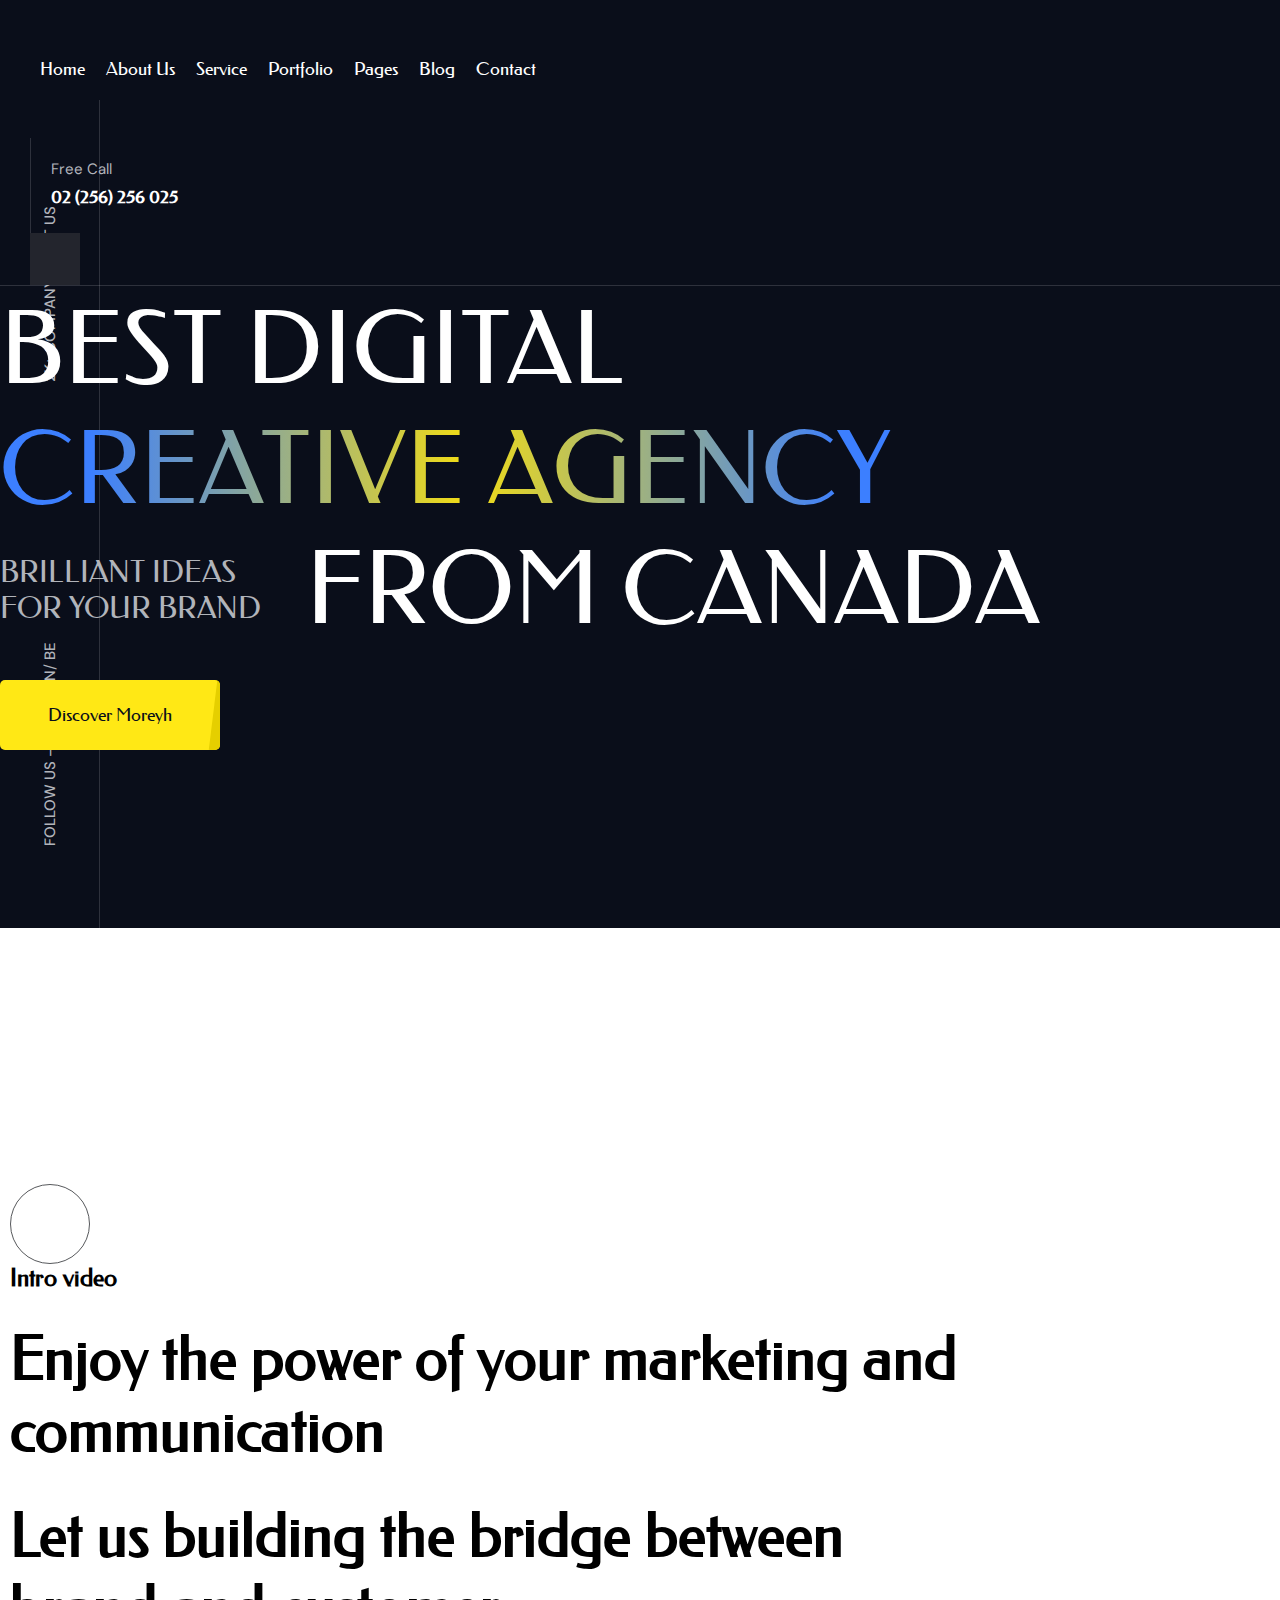
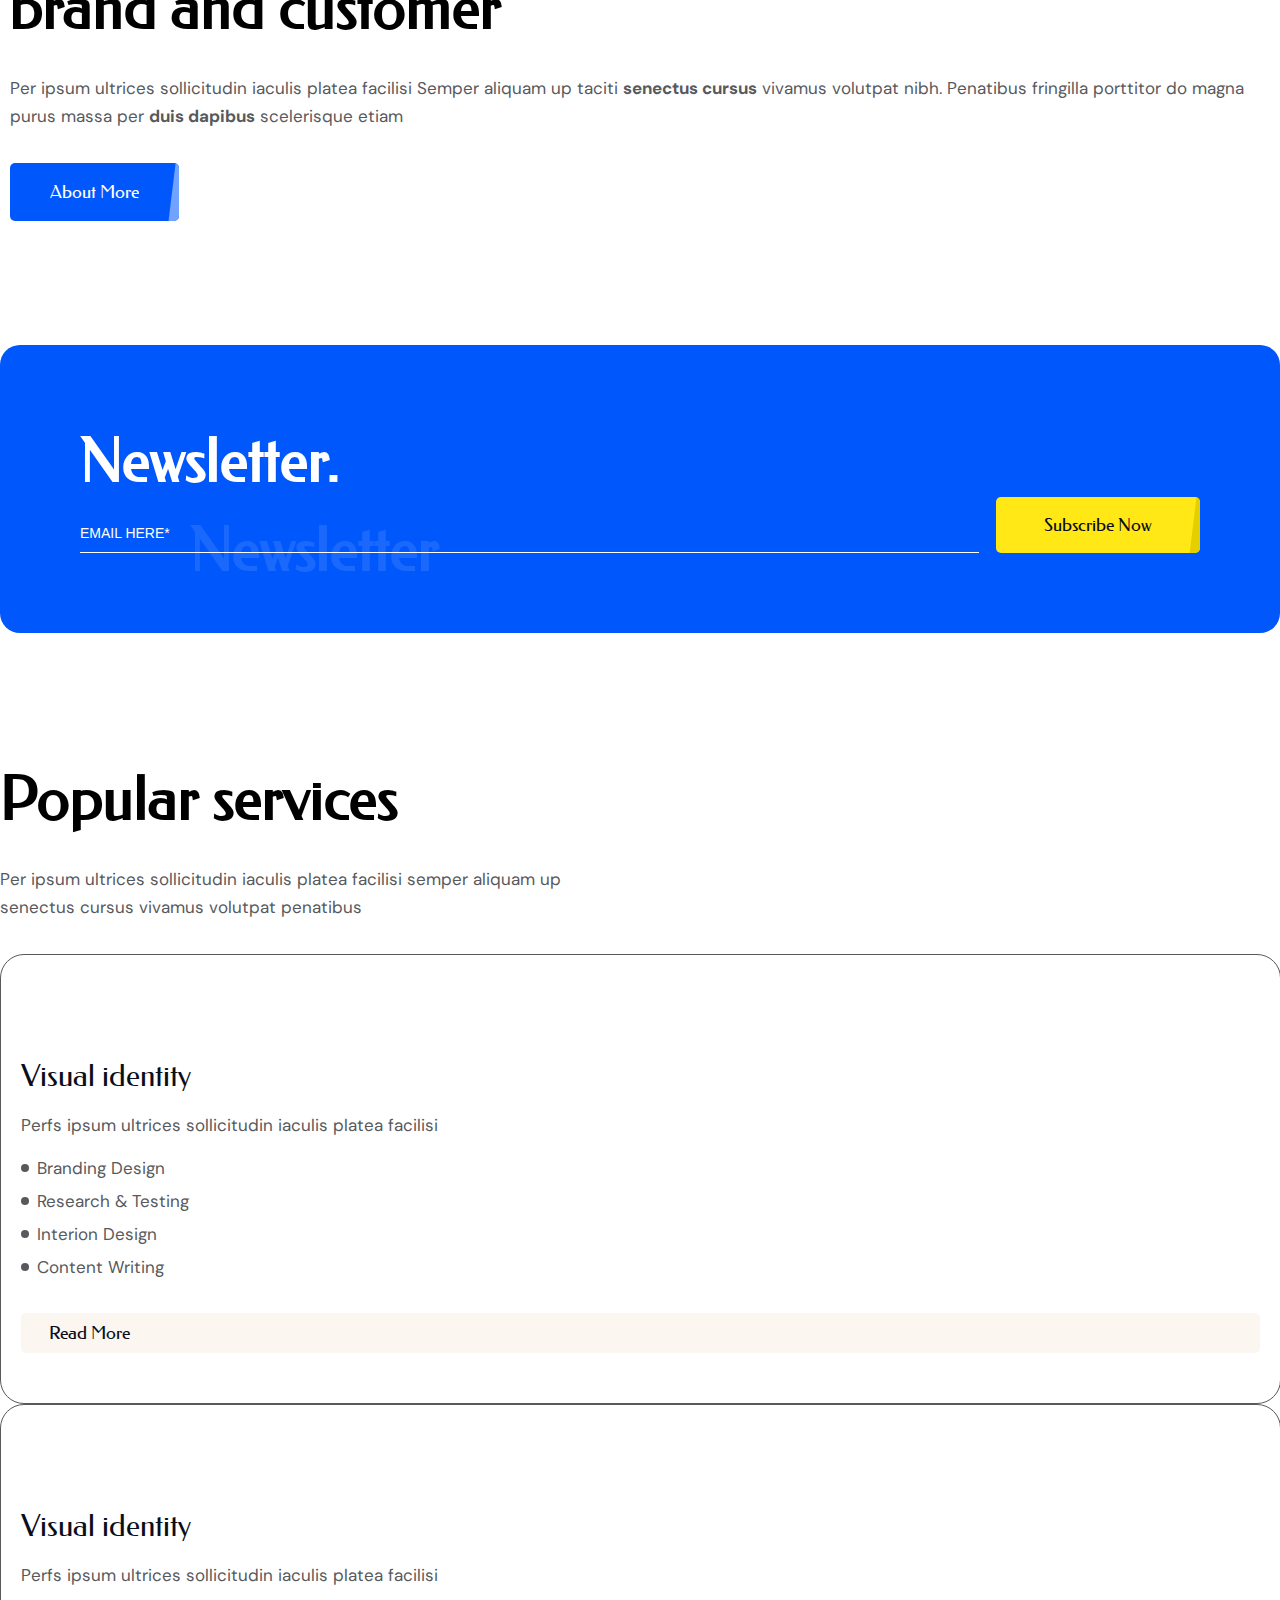
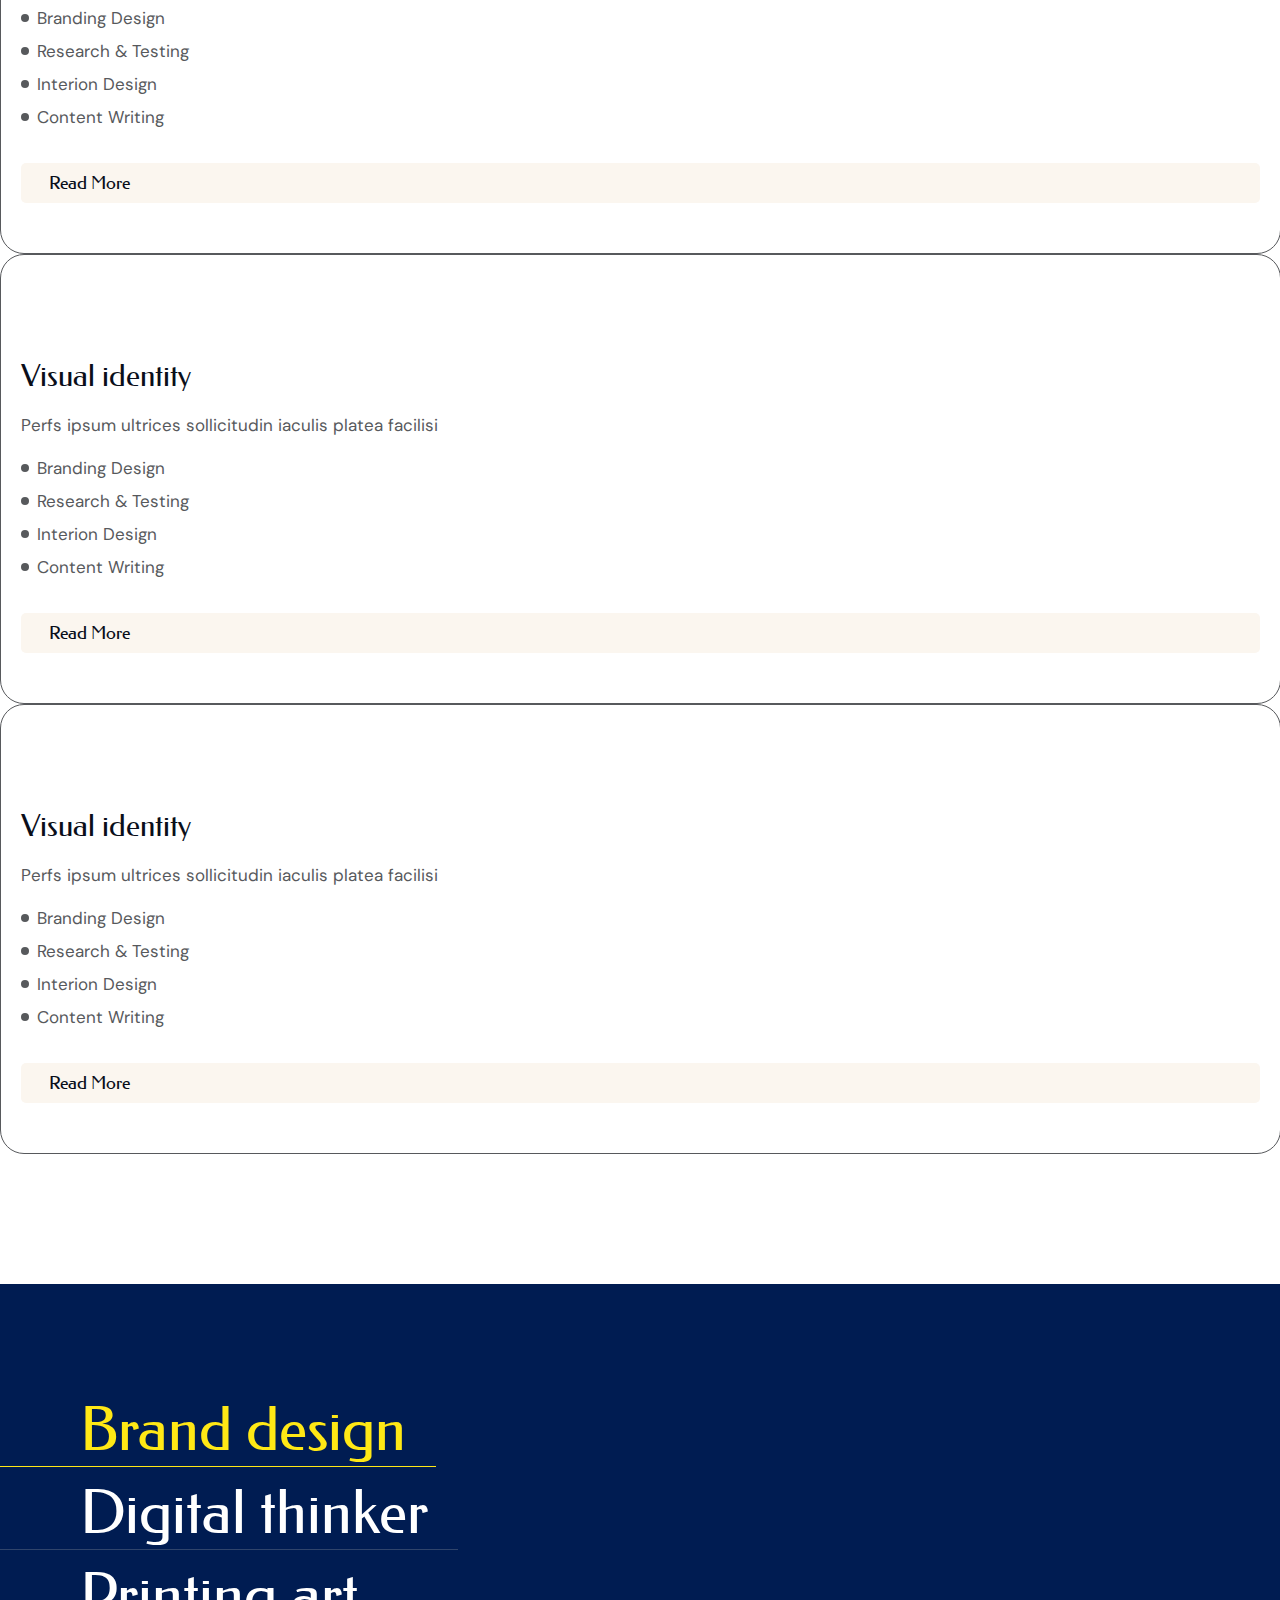
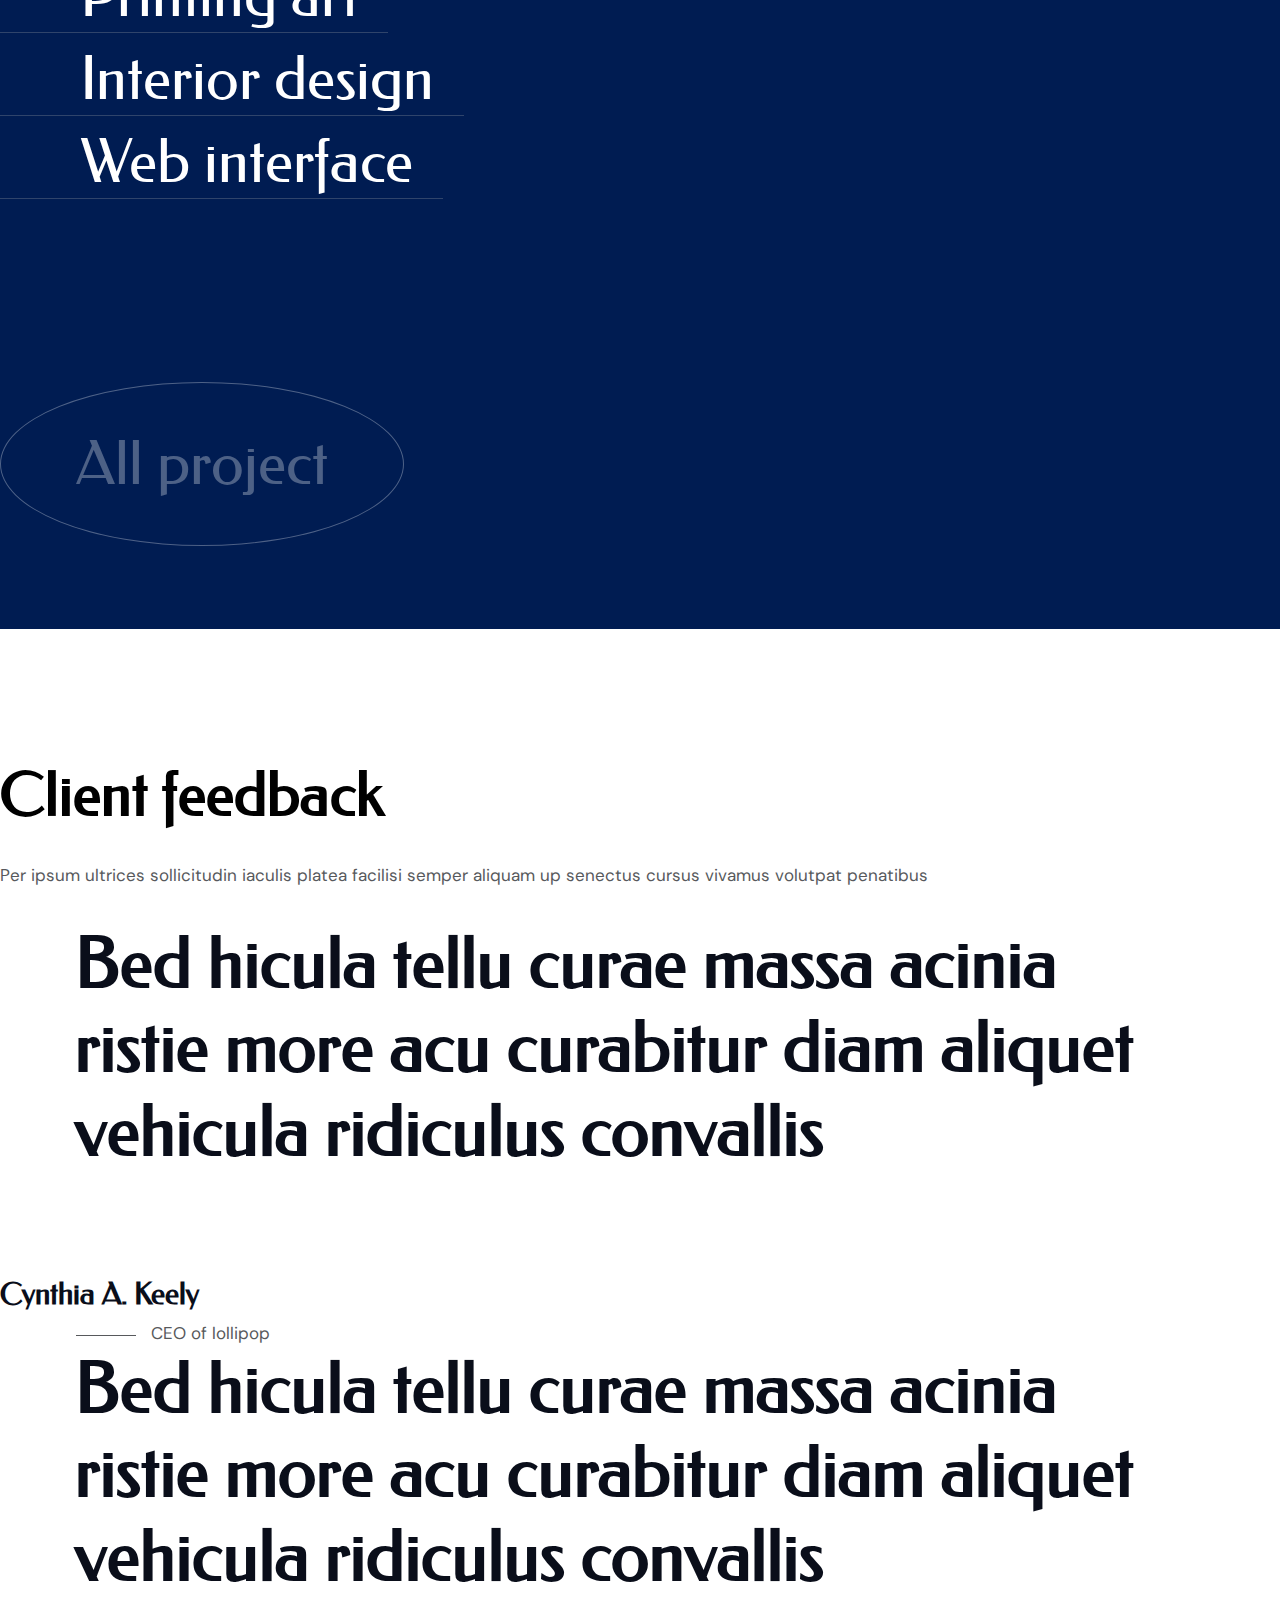
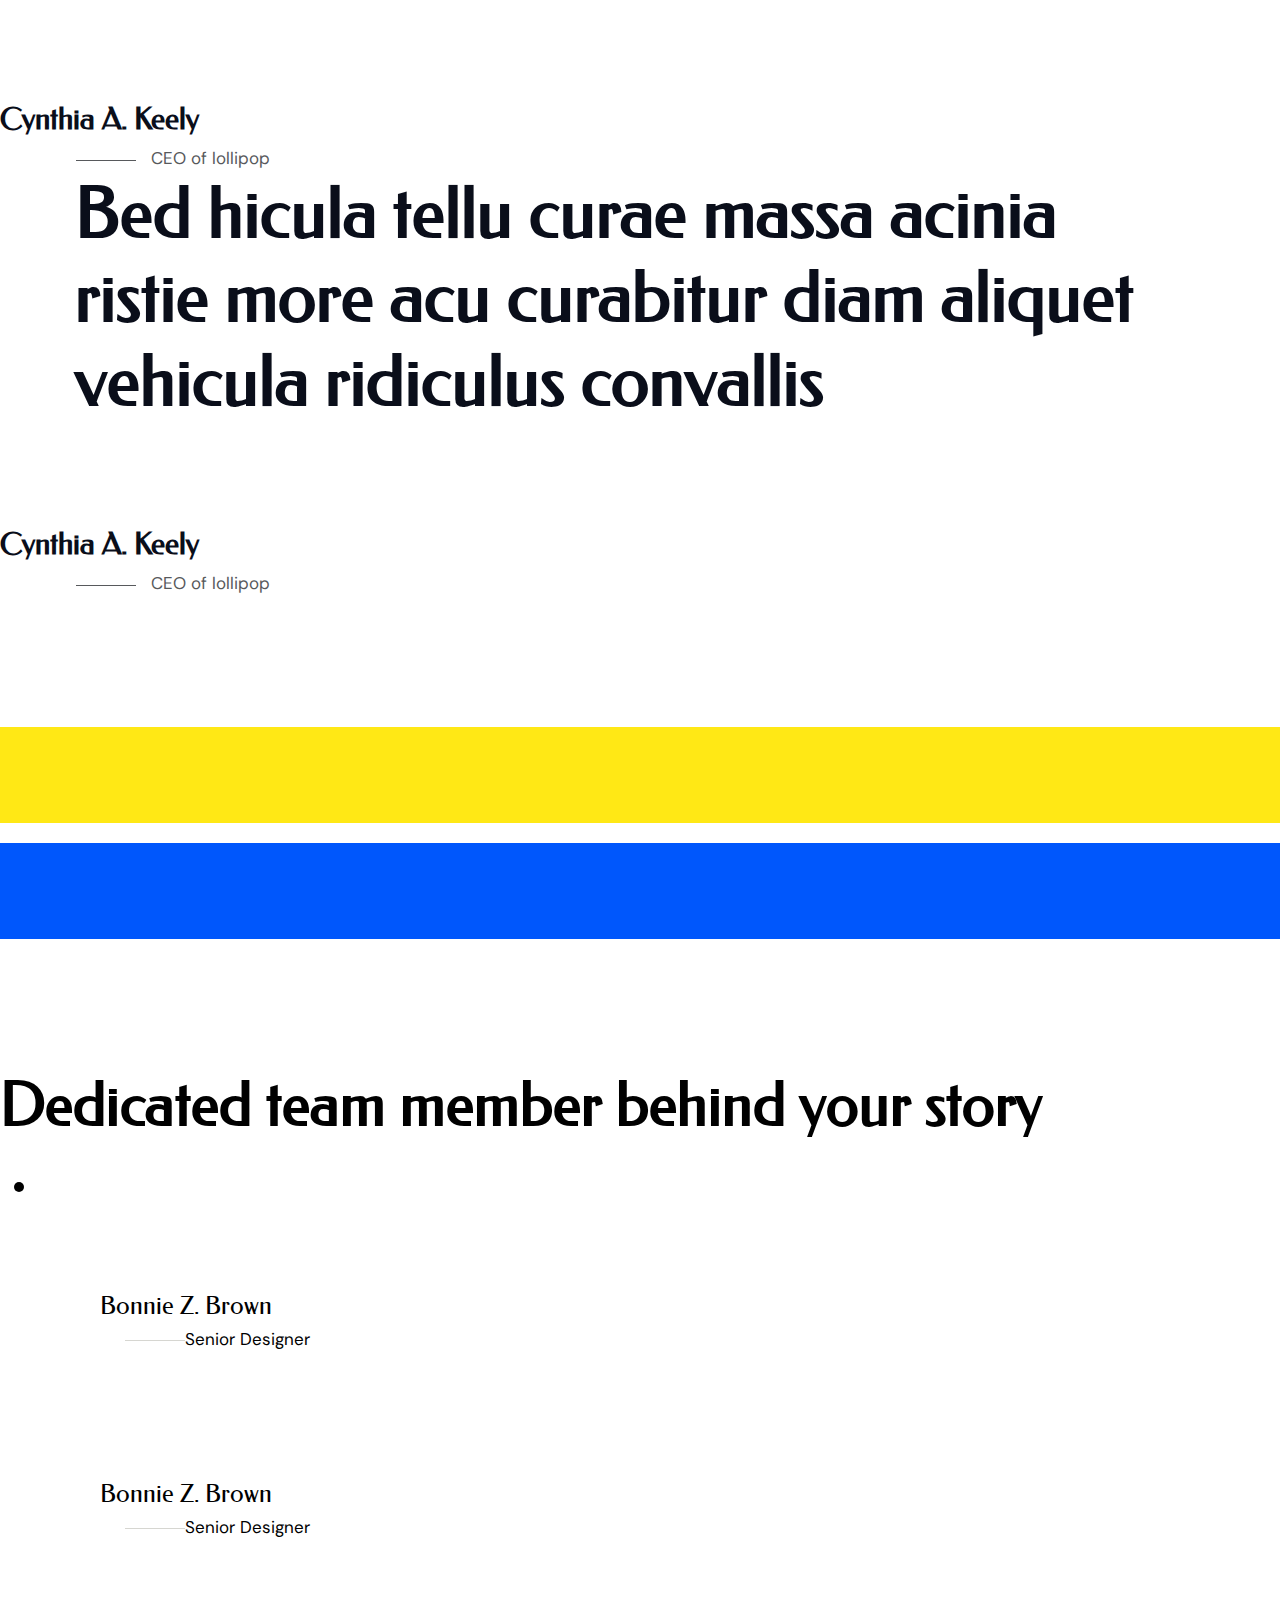
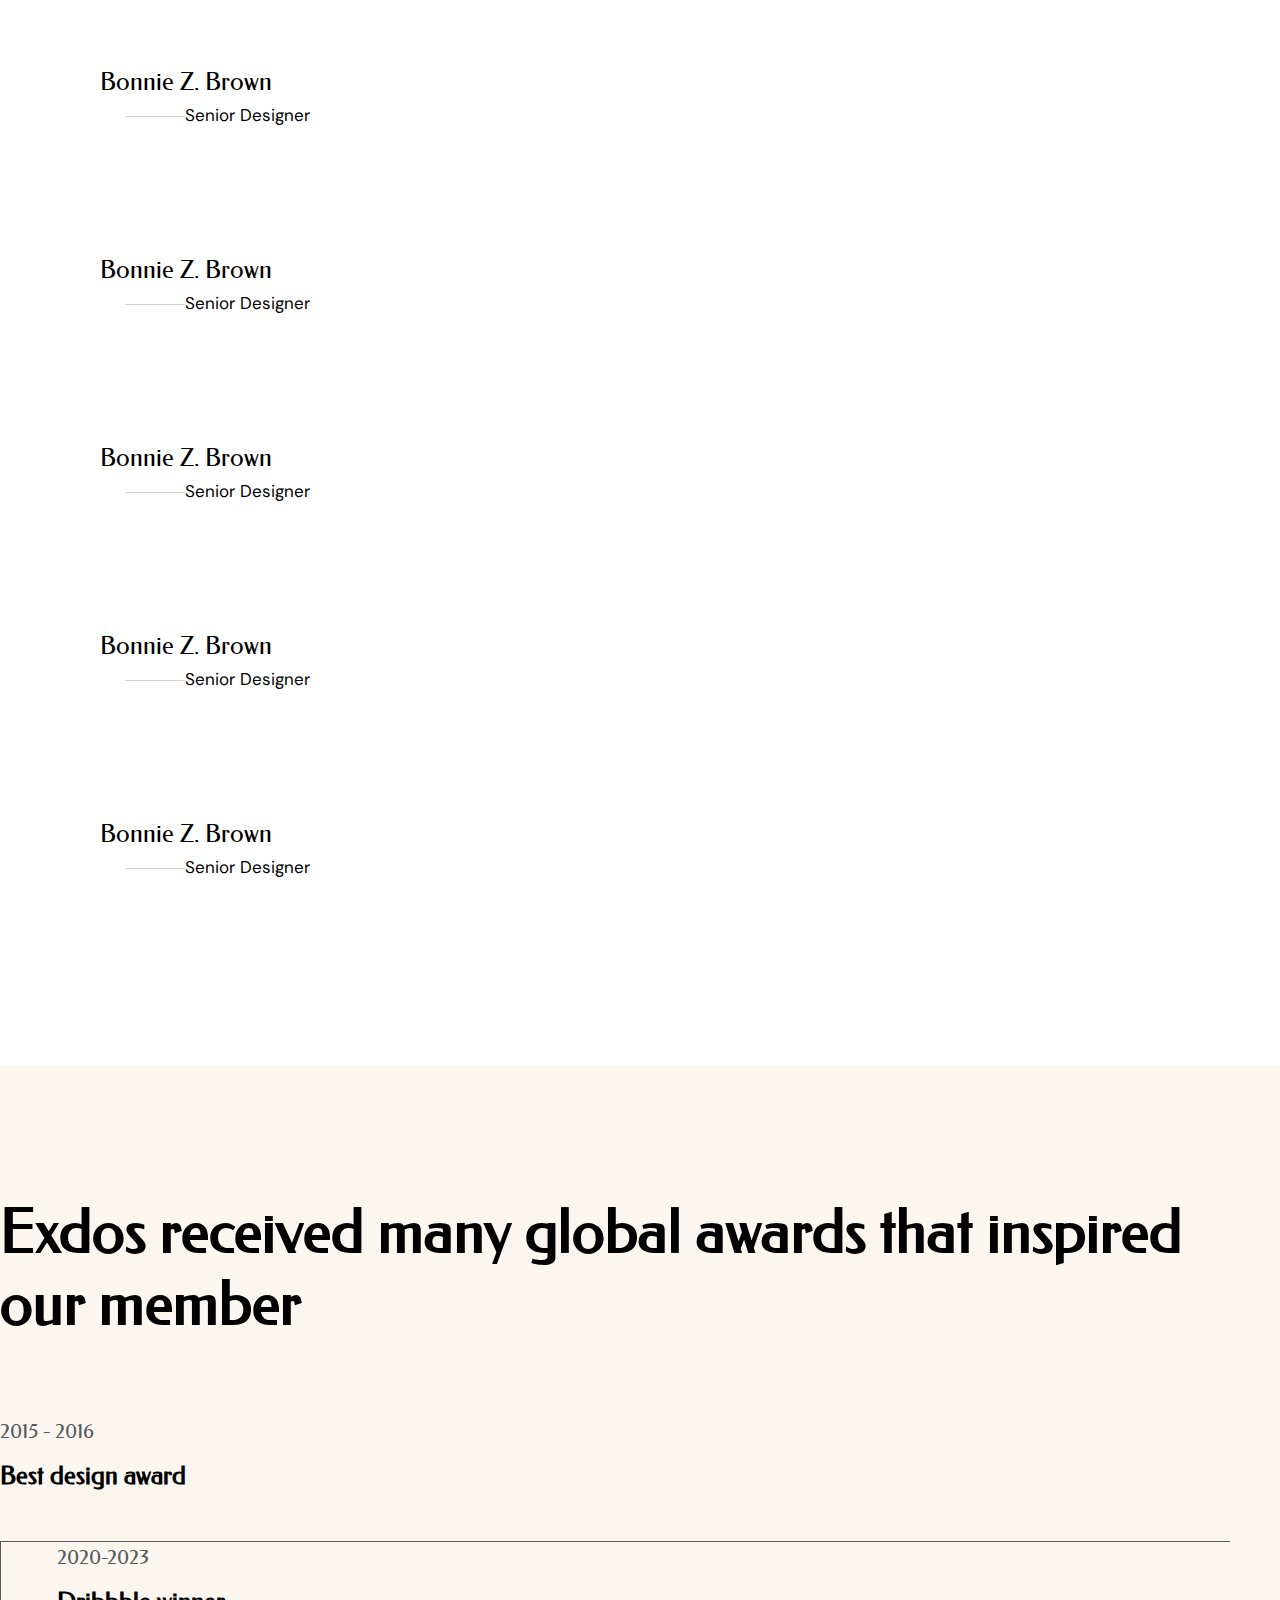
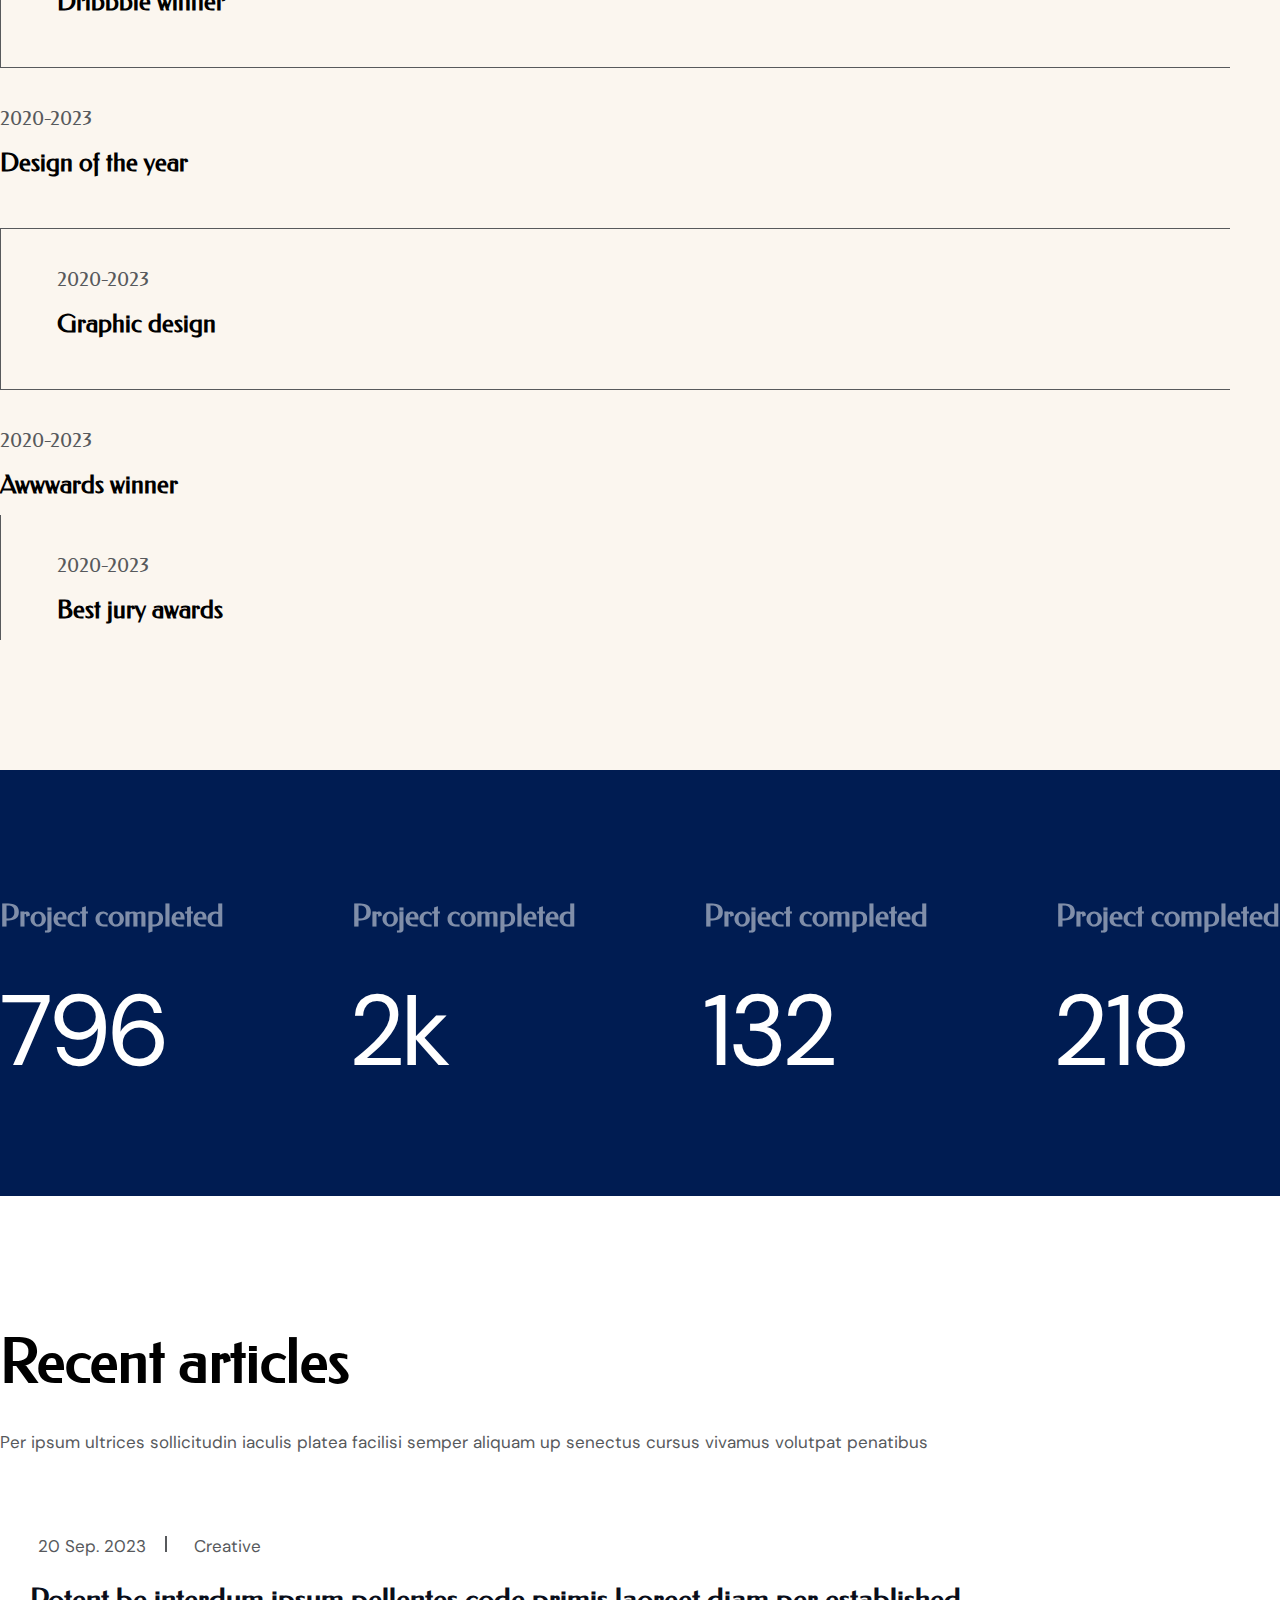
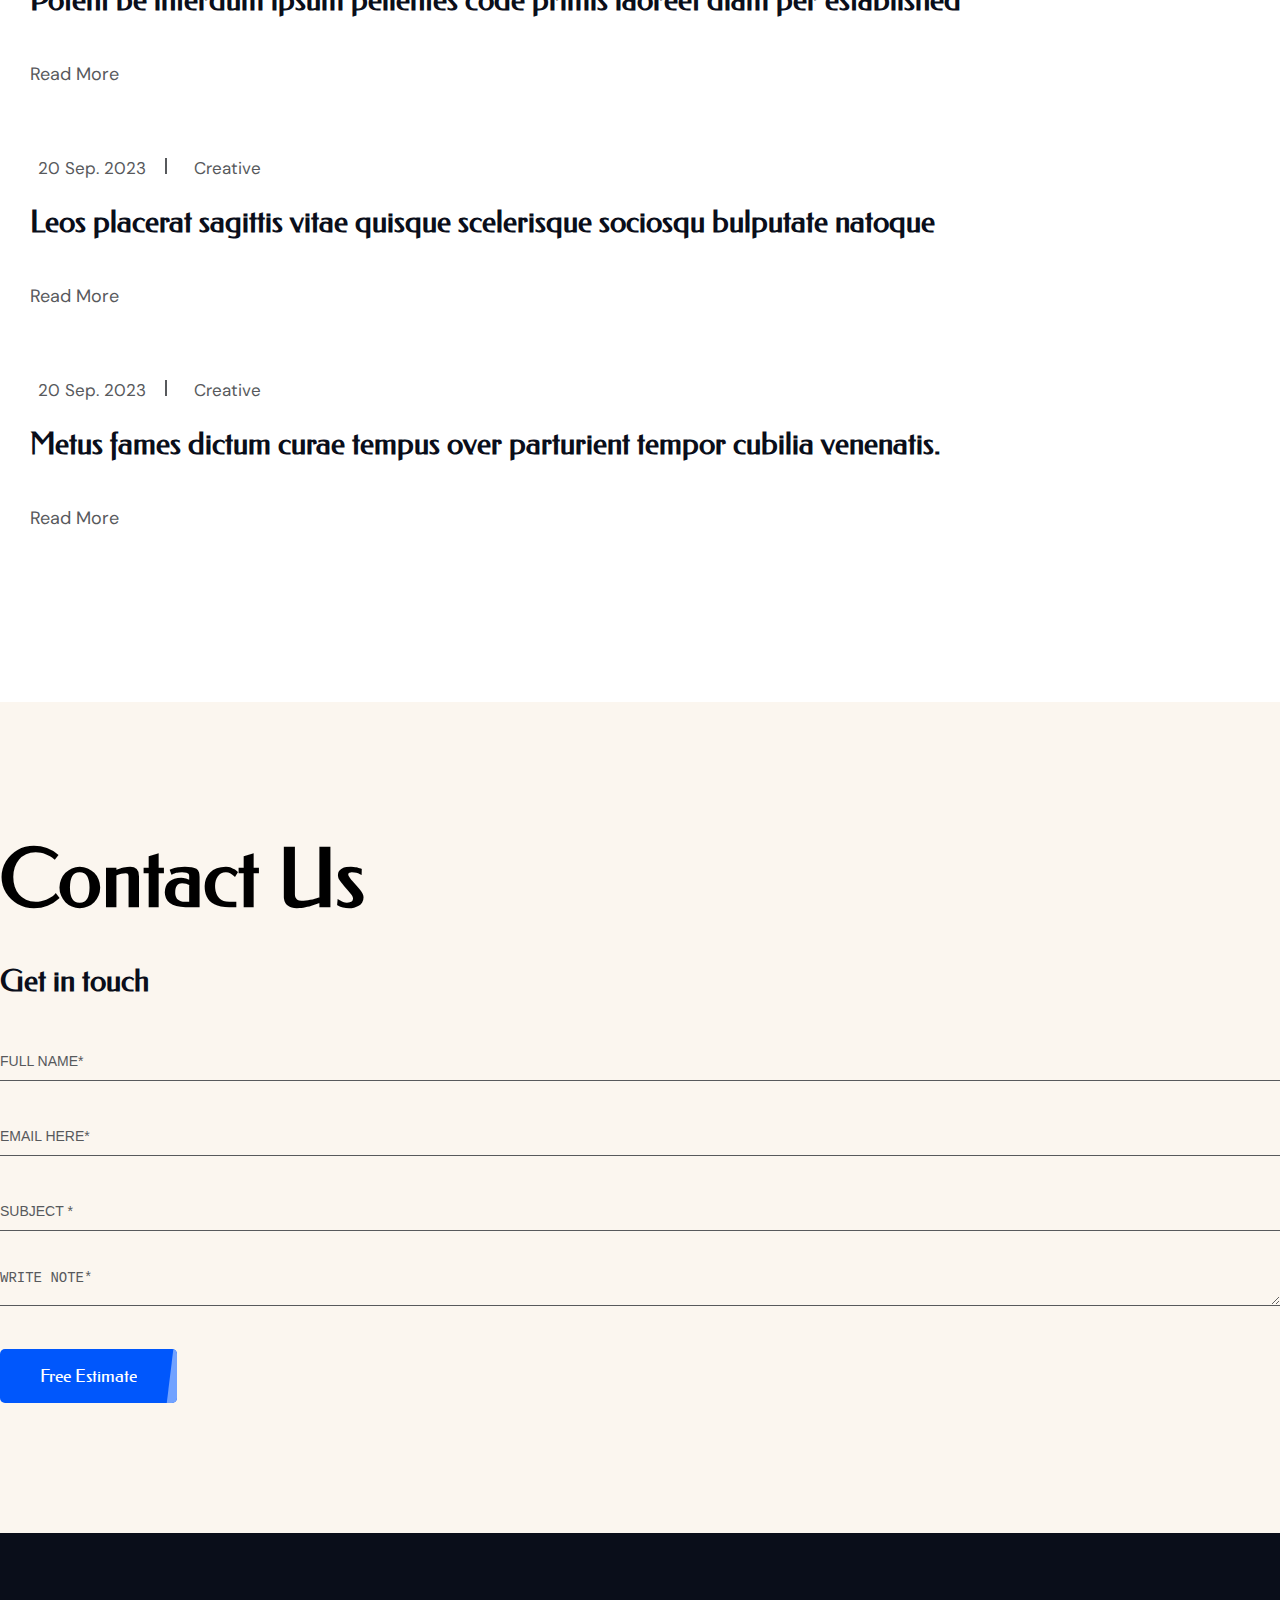
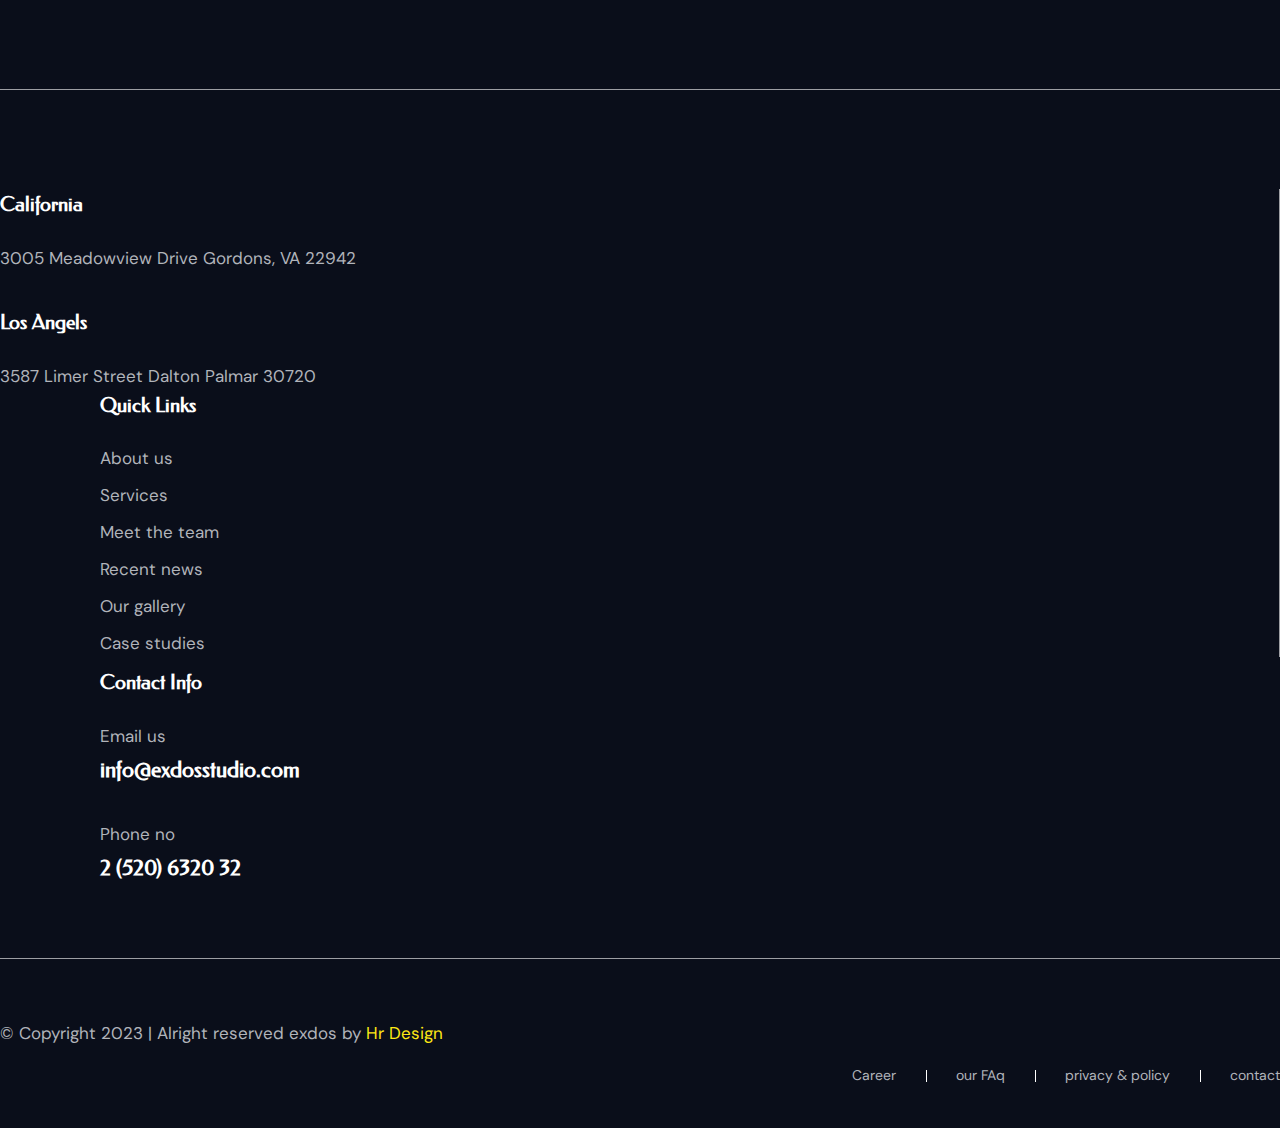
==== commit 290fc4fc: "Home page 2 i s completed" ====
--- a/index.html
+++ b/index.html
@@ -17,14 +17,14 @@
         <div class="tp-header-area tp-transparent-header pl-100 tp-header-border-bottom">
             <div class="container-fluid p-0">
                 <div class="row gx-0 align-items-center">
-                    <div class="col-xl-2 col-lg-5 col-md-4">
+                    <div class="col-xl-2 col-lg-5 col-md-4 col-6">
                         <div class="tp-logo">
                             <a href="index.html">
                                 <img src="assets/img/logo/Logo-white.png" alt="">
                             </a>
                         </div>
                     </div>
-                    <div class="col-xl-10 col-lg-7 col-md-8">
+                    <div class="col-xl-10 col-lg-7 col-md-8 col-6">
                         <div class="heder-box d-flex align-items-center justify-content-xl-between justify-content-end">
                             <div class="tp-main-menu pl-45 d-none d-xl-flex">
                                 <nav>
@@ -73,10 +73,10 @@
                             </div>
 
                             <div class="tp-header-ritht d-flex justify-content-end flex-wrap align-items-center">
-                                <div class="tp-header-search">
+                                <div class="tp-header-search d-none d-md-flex">
                                     <button><i class="flaticon-search d-flex align-items-center"></i></button>
                                 </div>
-                                <div class="tp-header-cta d-flex ">
+                                <div class="tp-header-cta  d-none d-md-flex">
                                     <div class="tp-header-cta-icon">
                                         <i class="flaticon-phone-book"></i>
                                     </div>
@@ -129,8 +129,15 @@
                         <h1 class="tp-hero-title"><i>brilliant ideas <br> for your brand</i>from canada</h1>
                     </div>
 
-                    <div class="tp-hero-btn">
-                        <a href="" class="tp-btn-sec tp-btn-sec-lg">Discover Moreyh</a>
+                    <div class="tp-hero-btn d-flex align-items-center">
+                        <a href="" class="tp-btn-sec tp-btn-sec-lg fix">
+                            <span class="tp-btn-wrap p-relative  fix">
+                                <span class="tp-btn-y-1">Discover Moreyh</span>
+                                <span class="tp-btn-y-2">Discover Moreyh</span>
+                            </span>
+                            <i></i>
+                        </a>
+                        
                     </div>
                 </div>
             </div>
@@ -146,15 +153,15 @@
                
             </div>
             <div class="container  z-index-11 p-relative">
-                <div class="row">
-                    <div class="col-md-6">
+                <div class="row gy-2 flex-column-reverse  flex-md-row">
+                    <div class="col-md-6 ">
                         <div class="tp-about-img">
                             <img src="assets/img/about/Image.jpg" alt="">
                         </div>
                         <div class="tp-about-video pt-100 pl-110">
                            <div class="tp-about-video-info d-flex align-items-center mb-30">
                                 <div class="tp-about-video-icon mr-20">
-                                    <a href="#"><img src="assets/img/shapes/play.svg" alt=""></a>
+                                    <a class="popup-video" href="assets/img/project/Bitmap.png"><img src="assets/img/shapes/play.svg" alt=""></a>
                                 </div>
                                 <h4>Intro video</h4>
                            </div>
@@ -172,7 +179,13 @@
                                     <p>Per ipsum ultrices sollicitudin iaculis platea facilisi Semper aliquam up taciti <b>senectus cursus</b> vivamus volutpat nibh. Penatibus fringilla porttitor do magna purus massa per <b>duis dapibus</b> scelerisque etiam</p>
                                 </div>
                                 <div class="tp-about-btn">
-                                    <a href="#" class="tp-btn">About More</a>
+                                    <a href="#" class="tp-btn p-relative fix">
+                                        <span class="tp-btn-wrap p-relative  fix">
+                                            <span class="tp-btn-y-1">About More</span>
+                                            <span class="tp-btn-y-2">About More</span>
+                                        </span>
+                                        <i></i> 
+                                        </a>
                                 </div>
                             </div>
                             <div class="tp-about-img">
@@ -199,13 +212,19 @@
                         </div>
                         <div class="col-xl-8">
                             <div class="tp-newsletter-box p-relative">
-                                <h2 class="tp-newsletter-back">Newsletter</h2>
+                                <h2 class="tp-newsletter-back d-none d-md-flex">Newsletter</h2>
                                 <form action="#">
                                     <div class="tp-newsletter-input p-relative">
                                         <input type="email" name="email" placeholder="Email Here*">
                                         <img src="assets/img/shapes/phone.svg" alt="">
                                     </div>
-                                    <button class="tp-btn tp-btn-sec">Subscribe Now</button>
+                                    <button class="tp-btn tp-btn-sec fix">
+                                        <span class="tp-btn-wrap p-relative  fix">
+                                            <span class="tp-btn-y-1">Subscribe Now</span>
+                                            <span class="tp-btn-y-2">Subscribe Now</span>
+                                        </span>
+                                        <i></i>
+                                        </button>
                                 </form>
                             </div>
                         </div>
@@ -584,7 +603,7 @@
                         </div>
                     </div>
                     <div class="col-xl-6 col-md-4 text-end ">
-                        <div class="tp-team-slider-btn d-flex align-items-center justify-content-end">
+                        <div class="tp-team-slider-btn d-flex align-items-center justify-content-start justify-content-md-end">
                             <div class="tp-team-swiper-button-next tp-team-swiper-button tp-rot-180"><i class="flaticon-right-arrow"></i></div>
                             <span></span>
                             <div class="tp-team-swiper-button-prev tp-team-swiper-button"><i class="flaticon-right-arrow"></i></div>
@@ -778,12 +797,12 @@
         </div>
         <!-- awards-area-end -->
        
-
+        <!--  fact start  -->
         <div class="tp-fact-area tp-nblue-bg pt-100 pb-70" data-background="assets/img/bg/fact-bg.png">
             <div class="container">
                 <div class="custom-row">
                     <div class="cols">
-                        <div class="tpfact text-center text-lg-left  mb-25">
+                        <div class="tpfact text-center text-lg-start  mb-40">
                             <div class="tpfact__icon">
                                 <span><i class="flaticon-merging"></i></span>
                             </div>
@@ -794,7 +813,7 @@
                         </div>
                     </div>
                     <div class="cols">
-                        <div class="tpfact  text-center text-lg-left  mb-25">
+                        <div class="tpfact  text-center text-lg-start  mb-40">
                             <div class="tpfact__icon">
                                 <span><i class="flaticon-merging"></i></span>
                             </div>
@@ -805,7 +824,7 @@
                         </div>
                     </div>
                     <div class="cols">
-                        <div class="tpfact  text-center text-lg-left mb-25">
+                        <div class="tpfact  text-center text-lg-start mb-40">
                             <div class="tpfact__icon ">
                                 <span><i class="flaticon-merging"></i></span>
                             </div>
@@ -816,7 +835,7 @@
                         </div>
                     </div>
                     <div class="cols">
-                        <div class="tpfact  text-center text-lg-left  mb-25">
+                        <div class="tpfact  text-center text-lg-start  mb-40">
                             <div class="tpfact__icon">
                                 <span><i class="flaticon-merging"></i></span>
                             </div>
@@ -830,6 +849,7 @@
                 </div>
             </div>
         </div>
+        <!--  fact end -->
 
          <!-- blog-area-start -->
          <div class="tp-blog-area pt-130 pb-130">
@@ -840,62 +860,68 @@
             <div class="container">
                 <div class="row">
                     <div class="col-lg-4 col-md-6">
-                        <div class="tpblog__thumb mb-30">
-                            <a href="#"><img src="assets/img/blog/blog-1.png" alt=""></a>
-                        </div>
-                        <div class="tpblog__content ml-30">
-                            <div class="tpblog__meta">
-                                <span> <i class="fal fa-calendar-alt"></i> 20 Sep. 2023</span>
-                                <cite></cite>
-                                <span> <i class="fal fa-certificate"></i> Creative</span>
-                            </div>
-                            <div class="tpblog__title mt-20 mb-40">
-                                <h3><a href="#">Potent be interdum ipsum
-                                    pellentes code primis laoreet
-                                    diam per established</a></h3>
-                            </div>
-                            <div class="tpblog_btn">
-                                <a class="tp-text-btn" href="#">Read More <i class="far fa-arrow-right"></i> </a>
+                        <div class="tpblog  mb-40">
+                            <div class="tpblog__thumb br-20">
+                                <a href="#"><img src="assets/img/blog/blog-1.png" alt=""></a>
+                            </div>
+                            <div class="tpblog__content ml-30">
+                                <div class="tpblog__meta">
+                                    <span> <i class="fal fa-calendar-alt"></i> 20 Sep. 2023</span>
+                                    <cite></cite>
+                                    <span> <i class="fal fa-certificate"></i> Creative</span>
+                                </div>
+                                <div class="tpblog__title mt-20 mb-40">
+                                    <h3><a href="#">Potent be interdum ipsum
+                                        pellentes code primis laoreet
+                                        diam per established</a></h3>
+                                </div>
+                                <div class="tpblog_btn">
+                                    <a class="tp-text-btn" href="#">Read More <i class="far fa-arrow-right"></i> </a>
+                                </div>
                             </div>
                         </div>
                     </div>
                     <div class="col-lg-4  col-md-6">
-                        <div class="tpblog__thumb mb-30">
-                            <a href="#"><img src="assets/img/blog/blog-2.png" alt=""></a>
-                        </div>
-                        <div class="tpblog__content ml-30">
-                            <div class="tpblog__meta">
-                                <span> <i class="fal fa-calendar-alt"></i> 20 Sep. 2023</span>
-                                <cite></cite>
-                                <span> <i class="fal fa-certificate"></i> Creative</span>
-                            </div>
-                            <div class="tpblog__title mt-20 mb-40">
-                                <h3><a href="#">Leos placerat sagittis vitae
-                                    quisque scelerisque sociosqu
-                                    bulputate natoque</a></h3>
-                            </div>
-                            <div class="tpblog_btn">
-                                <a class="tp-text-btn" href="#">Read More <i class="far fa-arrow-right"></i> </a>
+                        <div class="tpblog  mb-40">
+                            <div class="tpblog__thumb">
+                                <a href="#"><img src="assets/img/blog/blog-2.png" alt=""></a>
+                            </div>
+                            <div class="tpblog__content ml-30">
+                                <div class="tpblog__meta">
+                                    <span> <i class="fal fa-calendar-alt"></i> 20 Sep. 2023</span>
+                                    <cite></cite>
+                                    <span> <i class="fal fa-certificate"></i> Creative</span>
+                                </div>
+                                <div class="tpblog__title mt-20 mb-40">
+                                    <h3><a href="#">Leos placerat sagittis vitae
+                                        quisque scelerisque sociosqu
+                                        bulputate natoque</a></h3>
+                                </div>
+                                <div class="tpblog_btn">
+                                    <a class="tp-text-btn" href="#">Read More <i class="far fa-arrow-right"></i> </a>
+                                </div>
                             </div>
                         </div>
                     </div>
                     <div class="col-lg-4  col-md-6">
-                        <div class="tpblog__thumb mb-30">
-                            <a href="#"><img src="assets/img/blog/blog-3.png" alt=""></a>
-                        </div>
-                        <div class="tpblog__content ml-30">
-                            <div class="tpblog__meta">
-                                <span> <i class="fal fa-calendar-alt"></i> 20 Sep. 2023</span>
-                                <cite></cite>
-                                <span> <i class="fal fa-certificate"></i> Creative</span>
-                            </div>
-                            <div class="tpblog__title mt-20 mb-40">
-                                <h3><a href="#">Metus fames dictum curae
-                                    tempus over parturient tempor
-                                    cubilia venenatis.</a></h3>
-                            </div>
-                            <div class="tpblog_btn">
-                                <a class="tp-text-btn" href="#">Read More <i class="far fa-arrow-right"></i> </a>
+                        <div class="tpblog  mb-40">
+                            <div class="tpblog__thumb">
+                                <a href="#"><img src="assets/img/blog/blog-3.png" alt=""></a>
+                            </div>
+                            <div class="tpblog__content ml-30">
+                                <div class="tpblog__meta">
+                                    <span> <i class="fal fa-calendar-alt"></i> 20 Sep. 2023</span>
+                                    <cite></cite>
+                                    <span> <i class="fal fa-certificate"></i> Creative</span>
+                                </div>
+                                <div class="tpblog__title mt-20 mb-40">
+                                    <h3><a href="#">Metus fames dictum curae
+                                        tempus over parturient tempor
+                                        cubilia venenatis.</a></h3>
+                                </div>
+                                <div class="tpblog_btn">
+                                    <a class="tp-text-btn" href="#">Read More <i class="far fa-arrow-right"></i> </a>
+                                </div>
                             </div>
                         </div>
                     </div>
@@ -924,17 +950,27 @@
                                         <div class="col-12 mb-35">
                                             <input type="text" placeholder="Full Name*">
                                         </div>
-                                        <div class="col-6  mb-35">
+                                        <div class="col-md-6  mb-35">
                                             <input type="text" placeholder="Email here*">
                                         </div>
-                                        <div class="col-6 mb-35">
+                                        <div class="col-md-6 mb-35">
                                             <input type="text" placeholder="subject *">
                                         </div>
                                         <div class="col-12 mb-35">
                                             <textarea name="" id="" cols="30" placeholder="write note*"></textarea>
                                         </div>
                                         <div class="col-12">
-                                            <button href="#" class="tp-btn">Free Estimate</button>
+                                            <button href="#" class="tp-btn p-relative fix">
+                                                
+                                                
+                                                    <span class="tp-btn-wrap p-relative  fix">
+                                                        <span class="tp-btn-y-1">Free Estimate</span>
+                                                        <span class="tp-btn-y-2">Free Estimate</span>
+                                                    </span>
+                                                    <i></i> 
+                                                    
+
+                                                </button>
                                         </div>
                                     </div>
                                 </form>
@@ -947,7 +983,7 @@
         <!-- contact-area-end -->
 
     </main>
-    <footer class="tp-theme-black-bg pt-130 p-relative">
+    <footer class="tp-theme-black-bg pt-130 p-relative fix">
         <div class="tpfooter-shape ">
             <img src="assets/img/shapes/footer/shape-1.png" alt="" class="tpfooter-shape-1 p-absolute">
             <img src="assets/img/shapes/footer/shape-2.png" alt="" class="tpfooter-shape-2 p-absolute">
@@ -958,15 +994,15 @@
             
             <div class="tpfooter-logo-area ">
                 <div class="row align-items-center">
-                    <div class="col-xl-3 col-lg-3 col-md-3">
+                    <div class="col-xl-3 col-lg-3 col-md-3 col-6">
                         <div class="footer__logo">
                             <a href="#"><img src="assets/img/logo/Logo-white.png" alt=""></a>
                         </div>
                     </div>
-                    <div class="col-xl-6 col-lg-5 col-md-5">
+                    <div class="col-xl-6 col-lg-5 col-md-5 d-none d-md-block">
                         <div class="footer-sep"></div>
                     </div>
-                    <div class="col-xl-3 col-lg-4 col-md-4">
+                    <div class="col-xl-3 col-lg-4 col-md-4 col-6">
                         <div class="tpfooter-social pl-80">
                             <a href="#"><i class="fab fa-facebook"></i></a>
                             <a href="#"><i class="fab fa-twitter"></i></a>
@@ -1026,7 +1062,7 @@
             <div class="tpfooter-copyright-area pt-60   pb-40">
                 <div class="container">
                     <div class="row align-items-center">
-                        <div class="col-xl-3 col-lg-4 text-center text-lg-left">
+                        <div class="col-xl-3 col-lg-4 text-start text-md-center text-lg-start">
                             <p>© Copyright 2023 | Alright reserved
                                 exdos by <a href="#">Hr Design</a></p>
                         </div>
--- a/assets/css/style.css
+++ b/assets/css/style.css
@@ -156,6 +156,28 @@
   display: inline-block;
   color: #fff;
 }
+.tp-btn i {
+  height: 100%;
+  width: 15px;
+  background-color: #71A2FF;
+  display: block;
+  position: absolute;
+  top: 1px;
+  right: -8px;
+  transform: rotate(7deg);
+}
+.tp-btn:hover {
+  color: #FFFFFF;
+}
+.tp-btn:hover i {
+  opacity: 0;
+}
+.tp-btn:hover .tp-btn-y-2 {
+  transform: translateY(0);
+}
+.tp-btn:hover .tp-btn-y-1 {
+  transform: translateY(-100%);
+}
 .tp-btn-sec {
   background-color: var(--tp-theme-color-2);
   padding: 17px 48px;
@@ -164,9 +186,29 @@
   border-radius: 5px;
   display: inline-block;
   color: var(--tp-common-black);
+  position: relative;
 }
 .tp-btn-sec-lg {
   padding: 22px 48px;
+}
+.tp-btn-sec i {
+  height: 100%;
+  width: 15px;
+  background-color: #E5CF00;
+  display: block;
+  position: absolute;
+  top: 1px;
+  right: -8px;
+  transform: rotate(7deg);
+}
+.tp-btn-sec:hover i {
+  opacity: 0;
+}
+.tp-btn-sec:hover .tp-btn-y-2 {
+  transform: translateY(0);
+}
+.tp-btn-sec:hover .tp-btn-y-1 {
+  transform: translateY(-100%);
 }
 .tp-btn-circle {
   font-size: 60px;
@@ -178,7 +220,30 @@
   padding: 45px 75px;
   border-radius: 100%;
 }
-
+@media (max-width: 767px) {
+  .tp-btn-circle {
+    font-size: 30px;
+  }
+}
+.tp-btn-circle:hover {
+  background-color: blue;
+  opacity: 1;
+  color: #FFFFFF;
+}
+.tp-btn-wrap {
+  display: block;
+}
+.tp-btn-wrap span {
+  display: block;
+  transition: 0.2s;
+  width: 100%;
+}
+.tp-btn-y-2 {
+  position: absolute;
+  left: 0;
+  top: 0;
+  transform: translateY(100%);
+}
 .tp-text-btn {
   font-size: 18px;
   line-height: 28px;
@@ -189,6 +254,14 @@
   margin-left: 12px;
 }
 
+.tp-section {
+  /* popular service */
+  position: absolute;
+  width: 131px;
+  height: 25px;
+  left: 903px;
+  top: 1060px;
+}
 .tp-section-title {
   font-size: 60px;
 }
@@ -202,8 +275,34 @@
     font-size: 35px;
   }
 }
+@media (max-width: 767px) {
+  .tp-section-title {
+    font-size: 35px;
+  }
+}
 .tp-section-title-white {
   color: #fff;
+}
+@media (max-width: 767px) {
+  .tp-section-title-wrapper br {
+    display: none;
+  }
+}
+.tp-section-subtitle {
+  color: #57595C;
+  font-family: "DM Sans";
+  font-weight: 500;
+  font-size: 15px;
+  text-transform: uppercase;
+  display: block;
+}
+.tp-section-subtitle cite {
+  width: 10px;
+  height: 10px;
+  border-radius: 30px;
+  background-color: #0057FC;
+  display: inline-block;
+  margin-right: 5px;
 }
 
 * {
@@ -492,6 +591,13 @@
   border-radius: 24px;
 }
 
+.br-15 img {
+  border-radius: 15px;
+}
+.br-20 img {
+  border-radius: 20px;
+}
+
 .tp-brand-slide-element {
   width: auto;
   display: inline-block;
@@ -500,6 +606,10 @@
 .tp-slide-transition {
   -webkit-transition-timing-function: linear;
   transition-timing-function: linear;
+}
+
+.tp-upper {
+  text-transform: uppercase;
 }
 
 /*--
@@ -4237,8 +4347,20 @@
   padding-top: 290px;
 }
 
+.pt-229 {
+  padding-top: 229px;
+}
+
 .pb-170 {
   padding-bottom: 170px;
+}
+
+.pl-245 {
+  padding-left: 245px;
+}
+
+.mb-130 {
+  margin-bottom: 130px;
 }
 
 .footer-sep {
@@ -4250,7 +4372,7 @@
   color: #fff;
   opacity: 0.6;
 }
-@media only screen and (min-width: 768px) and (max-width: 991px) {
+@media only screen and (min-width: 768px) and (max-width: 991px), (max-width: 767px) {
   .tpfooter-social {
     padding-left: 0;
   }
@@ -4270,6 +4392,12 @@
     padding-right: 0;
   }
 }
+@media (max-width: 767px) {
+  .tpfooter-widget {
+    padding-left: 20px;
+    padding-right: 0;
+  }
+}
 .tpfooter-widget-title {
   color: #FFFFFF;
   font-size: 20px;
@@ -4306,7 +4434,7 @@
     font-size: 22px;
   }
 }
-@media only screen and (min-width: 768px) and (max-width: 991px) {
+@media only screen and (min-width: 768px) and (max-width: 991px), (max-width: 767px) {
   .tpfooter-contact-item h4 {
     font-size: 18px;
   }
@@ -4314,6 +4442,11 @@
 
 .right-border {
   border-right: 1px solid rgba(255, 255, 255, 0.6);
+}
+@media (max-width: 767px) {
+  .right-border {
+    border-right: none;
+  }
 }
 
 .tpfooter-copyright-area p {
@@ -4327,17 +4460,29 @@
 .tpfooter-copyright-area .tpfooter-menu ul {
   display: flex;
   justify-content: end;
+  flex-wrap: wrap;
   list-style: none;
 }
 @media only screen and (min-width: 768px) and (max-width: 991px) {
   .tpfooter-copyright-area .tpfooter-menu ul {
     justify-content: center;
+  }
+}
+@media (max-width: 767px) {
+  .tpfooter-copyright-area .tpfooter-menu ul {
+    justify-content: start;
   }
 }
 .tpfooter-copyright-area .tpfooter-menu ul li {
   margin-left: 30px;
   padding-left: 30px;
   position: relative;
+}
+@media (max-width: 767px) {
+  .tpfooter-copyright-area .tpfooter-menu ul li {
+    margin-left: 15px;
+    padding-left: 15px;
+  }
 }
 .tpfooter-copyright-area .tpfooter-menu ul li::before {
   content: "";
@@ -4402,6 +4547,11 @@
 @media only screen and (min-width: 992px) and (max-width: 1199px), only screen and (min-width: 768px) and (max-width: 991px) {
   .tp-header-area {
     padding-left: 40px;
+  }
+}
+@media (max-width: 767px) {
+  .tp-header-area {
+    padding-left: 15px;
   }
 }
 
@@ -4553,6 +4703,17 @@
     margin-left: 90px;
   }
 }
+.tp-hero-area {
+  background-repeat: no-repeat;
+  height: calc(100% - 100px);
+  background-position: right bottom;
+}
+@media only screen and (min-width: 576px) and (max-width: 767px), (max-width: 767px) {
+  .tp-hero-area {
+    padding-top: 170px;
+    padding-bottom: 100px;
+  }
+}
 .tp-hero-title {
   color: #FFF;
   font-size: 110px;
@@ -4573,6 +4734,11 @@
 @media only screen and (min-width: 768px) and (max-width: 991px) {
   .tp-hero-title {
     font-size: 65px;
+  }
+}
+@media (max-width: 767px) {
+  .tp-hero-title {
+    font-size: 45px;
   }
 }
 .tp-hero-title span {
@@ -4588,6 +4754,28 @@
   display: inline-block;
   margin-right: 45px;
   transform: translateY(-5px);
+}
+@media (max-width: 767px) {
+  .tp-hero-title i {
+    font-size: 18px;
+  }
+}
+.tp-hero-2 .text-box p {
+  font-size: 30px;
+  line-height: 40px;
+  color: #B1B4BA;
+}
+.tp-hero-2 .text-box cite {
+  width: 30px;
+  height: 65px;
+  background-color: #FFFFFF;
+  opacity: 20%;
+  display: inline-block;
+}
+.tp-hero-2 .text-box i {
+  font-size: 52px;
+  margin-left: -20px;
+  color: #B1B4BA;
 }
 
 .tp-hero-info {
@@ -4627,25 +4815,42 @@
     top: 40%;
   }
 }
+@media only screen and (min-width: 576px) and (max-width: 767px) {
+  .tp-hero-shape-2 {
+    width: 25%;
+    top: 20%;
+  }
+}
 
 .tp-hero-shape-1 {
   left: -50px;
   top: 357px;
   z-index: 1;
 }
+@media only screen and (min-width: 576px) and (max-width: 767px), (max-width: 767px) {
+  .tp-hero-shape-1 {
+    display: none;
+  }
+}
 
 .tp-hero-shape-3 {
   left: 57%;
   top: 32%;
   z-index: 1;
 }
+@media only screen and (min-width: 576px) and (max-width: 767px), (max-width: 767px) {
+  .tp-hero-shape-3 {
+    left: inherit;
+    right: 0;
+  }
+}
 
 .tp-hero-shape-4 {
   right: 300px;
   bottom: 130px;
   z-index: 1;
 }
-@media only screen and (min-width: 768px) and (max-width: 991px) {
+@media only screen and (min-width: 768px) and (max-width: 991px), only screen and (min-width: 576px) and (max-width: 767px), (max-width: 767px) {
   .tp-hero-shape-4 {
     right: 100px;
     bottom: 100px;
@@ -4665,12 +4870,21 @@
   }
 }
 
+.tp-hero-shape-6 {
+  left: 0;
+  bottom: 0;
+  z-index: 1;
+}
+.tp-about-img img {
+  border-radius: 20px;
+}
+
 @media only screen and (min-width: 1200px) and (max-width: 1399px) {
   .tp-about-right {
     padding-left: 10px;
   }
 }
-@media only screen and (min-width: 992px) and (max-width: 1199px), only screen and (min-width: 768px) and (max-width: 991px) {
+@media only screen and (min-width: 992px) and (max-width: 1199px), only screen and (min-width: 768px) and (max-width: 991px), (max-width: 767px) {
   .tp-about-right {
     padding-left: 0;
   }
@@ -4681,9 +4895,14 @@
     padding-left: 10px;
   }
 }
-@media only screen and (min-width: 992px) and (max-width: 1199px), only screen and (min-width: 768px) and (max-width: 991px) {
+@media only screen and (min-width: 992px) and (max-width: 1199px), (max-width: 767px) {
   .tp-about-video {
     padding-left: 0;
+  }
+}
+@media (max-width: 767px) {
+  .tp-about-video {
+    padding-top: 30px;
   }
 }
 .tp-about-video-icon a {
@@ -4718,12 +4937,40 @@
   right: 0;
 }
 
+.tp-about-content ul li {
+  list-style: none;
+  line-height: 40px;
+  margin-bottom: 15px;
+}
+.tp-about-content ul li i {
+  font-size: 30px;
+  margin-right: 10px;
+}
+.tp-about-content ul li span {
+  font-size: 30px;
+  display: inline-block;
+}
+
+.tp-about-circle {
+  right: 185px;
+  top: 0;
+  position: absolute;
+}
+.tp-about-circle img {
+  max-width: inherit;
+}
+
 .fs-100 {
   font-size: 100px;
 }
 @media only screen and (min-width: 1200px) and (max-width: 1399px) {
   .fs-100 {
     font-size: 80px;
+  }
+}
+@media (max-width: 767px) {
+  .fs-100 {
+    font-size: 70px;
   }
 }
 
@@ -4741,9 +4988,14 @@
   display: flex;
   justify-content: space-between;
 }
-@media only screen and (min-width: 768px) and (max-width: 991px) {
+@media only screen and (min-width: 768px) and (max-width: 991px), (max-width: 767px) {
   .custom-row {
     flex-wrap: wrap;
+  }
+}
+@media (max-width: 767px) {
+  .custom-row {
+    justify-content: center;
   }
 }
 
@@ -4764,17 +5016,28 @@
   color: #FFFFFF;
   opacity: 0.5;
 }
-
-@media only screen and (min-width: 768px) and (max-width: 991px) {
+.tpfact-2 .tpfact__icon span {
+  color: var(--tp-body-color);
+}
+.tpfact-2 .tpfact__text span {
+  color: var(--tp-common-black);
+}
+.tpfact-2 .tpfact__title {
+  color: var(--tp-common-black);
+  opacity: 1;
+}
+
+@media only screen and (min-width: 768px) and (max-width: 991px), only screen and (min-width: 576px) and (max-width: 767px) {
   .cols {
     width: 50%;
   }
 }
 
-@media only screen and (min-width: 768px) and (max-width: 991px) {
+@media only screen and (min-width: 768px) and (max-width: 991px), (max-width: 767px) {
   .tp-project-tab {
     display: flex;
     justify-content: center;
+    flex-wrap: wrap;
   }
 }
 .tp-project-tab button {
@@ -4809,9 +5072,18 @@
 }
 @media only screen and (min-width: 768px) and (max-width: 991px) {
   .tp-project-tab button {
-    font-size: 17px;
+    font-size: 35px;
     padding-left: 10px;
-    margin-bottom: 20px;
+    margin-bottom: 30px;
+    display: inline-flex;
+  }
+}
+@media (max-width: 767px) {
+  .tp-project-tab button {
+    font-size: 16px;
+    padding-left: 10px;
+    padding-right: 10px;
+    margin-bottom: 15px;
     display: inline-flex;
   }
 }
@@ -4823,7 +5095,7 @@
   padding-left: 20px;
   padding-right: 100px;
 }
-@media only screen and (min-width: 768px) and (max-width: 991px) {
+@media only screen and (min-width: 768px) and (max-width: 991px), (max-width: 767px) {
   .tp-project-tab-thumb {
     padding-right: 40px;
     padding-left: 40px;
@@ -4833,6 +5105,37 @@
   .tp-project-tab-thumb img {
     width: 100%;
   }
+}
+
+.tpportfolio {
+  position: relative;
+}
+.tpportfolio:hover .tpportfolio__text {
+  display: block;
+}
+.tpportfolio__thumb a img {
+  border-radius: 20px;
+}
+.tpportfolio__text {
+  position: absolute;
+  left: 50px;
+  bottom: 50px;
+  display: none;
+}
+.tpportfolio__title h3 {
+  font-size: 30px;
+  background-color: #FFFFFF;
+  padding: 12px 14px;
+  color: var(--tp-common-black);
+  margin-top: 8px;
+}
+.tpportfolio__title span {
+  display: inline-block;
+  font-size: 15px;
+  background-color: #FFFFFF;
+  padding: 9px 20px;
+  color: var(--tp-common-black);
+  text-transform: uppercase;
 }
 
 .tpservices {
@@ -4910,7 +5213,7 @@
   transform: rotate(-45deg);
 }
 
-@media only screen and (min-width: 768px) and (max-width: 991px) {
+@media only screen and (min-width: 768px) and (max-width: 991px), (max-width: 767px) {
   .tpteam-area {
     padding-left: 15px;
     padding-right: 15px;
@@ -4932,7 +5235,7 @@
     padding-left: 0;
   }
 }
-@media only screen and (min-width: 1200px) and (max-width: 1399px), only screen and (min-width: 992px) and (max-width: 1199px), only screen and (min-width: 768px) and (max-width: 991px) {
+@media only screen and (min-width: 1200px) and (max-width: 1399px), only screen and (min-width: 992px) and (max-width: 1199px), only screen and (min-width: 768px) and (max-width: 991px), only screen and (min-width: 576px) and (max-width: 767px) {
   .tpteam-info h3 {
     font-size: 25px;
   }
@@ -4945,6 +5248,11 @@
 @media only screen and (min-width: 768px) and (max-width: 991px) {
   .tpteam-info h3 {
     padding-left: 40px;
+  }
+}
+@media only screen and (min-width: 576px) and (max-width: 767px) {
+  .tpteam-info h3 {
+    padding-left: 20px;
   }
 }
 .tpteam-info span {
@@ -4971,6 +5279,11 @@
 @media only screen and (min-width: 768px) and (max-width: 991px) {
   .tpteam-info span {
     padding-left: 80px;
+  }
+}
+@media only screen and (min-width: 576px) and (max-width: 767px) {
+  .tpteam-info span {
+    padding-left: 40px;
   }
 }
 .tpteam-info span i {
@@ -4994,13 +5307,54 @@
     padding-left: 40px;
   }
 }
+@media (max-width: 767px) {
+  .tpteam-social {
+    padding-left: 20px;
+  }
+}
 .tpteam-social a {
   font-size: 25px;
   line-height: 30px;
   display: inline-block;
   margin-right: 20px;
 }
-
+.tpteam-2:hover .tpteam-thumb .social-icons {
+  display: flex;
+}
+.tpteam-2:hover .tpteam-info h3 {
+  color: #0057FC;
+}
+.tpteam-2 .tpteam-thumb img {
+  border-radius: 15px;
+}
+.tpteam-2 .tpteam-thumb .social-icons {
+  display: none;
+  justify-content: center;
+  align-items: center;
+  left: 0;
+  right: 0;
+  top: 0;
+  bottom: 0;
+}
+.tpteam-2 .tpteam-thumb .social-icons-wrapper i {
+  font-size: 22px;
+  padding: 10px;
+  margin: 5px;
+  background-color: #FFFFFf;
+  border-radius: 30px;
+}
+.tpteam-2 .tpteam-info span {
+  padding: 0;
+  padding-top: 32px;
+  padding-bottom: 15px;
+}
+.tpteam-2 .tpteam-info a h3 {
+  padding: 0;
+}
+
+.tp-team-slider-btn {
+  margin-bottom: 20px;
+}
 .tp-team-slider-btn span {
   display: inline-flex;
   height: 10px;
@@ -5014,6 +5368,9 @@
   font-size: 52px;
 }
 
+.tptestimonial-main-box {
+  margin-left: -55px;
+}
 .tptestimonial-quote {
   position: absolute;
   top: 100px;
@@ -5044,6 +5401,25 @@
 @media only screen and (min-width: 768px) and (max-width: 991px) {
   .tptestimonial-desc {
     font-size: 50px;
+  }
+}
+@media (max-width: 767px) {
+  .tptestimonial-desc {
+    font-size: 30px;
+    padding: 0 20px;
+  }
+}
+.tptestimonial-text {
+  font-size: 60px;
+  color: #fff;
+}
+.tptestimonial-text i {
+  color: #FFE815;
+  font-size: 40px;
+}
+@media (max-width: 767px) {
+  .tptestimonial-author {
+    padding-top: 50px;
   }
 }
 .tptestimonial-name {
@@ -5067,6 +5443,48 @@
   margin-right: 10px;
   transform: translateY(-3px);
 }
+.tptestimonial-2 .tptestimonial-desc {
+  padding: 0;
+  padding-right: 100px;
+  color: #FFFFFF;
+  font-size: 60px;
+  line-height: 70px;
+  text-transform: uppercase;
+}
+.tptestimonial-2 .tptestimonial-desc::before {
+  content: "\f119";
+  font-family: flaticon_exdos;
+  height: 30px;
+  width: 42px;
+  margin-left: -70px;
+  margin-right: 10px;
+  transform: rotate(-45deg);
+  color: #FFE815;
+}
+.tptestimonial-2 .tptestimonial-desc::after {
+  content: "\f119";
+  font-family: flaticon_exdos;
+  height: 30px;
+  width: 42px;
+  transform: rotate(-45deg);
+  color: #FFE815;
+}
+.tptestimonial-author-info {
+  color: #fff;
+}
+.tptestimonial-author-name {
+  font-size: 30px;
+}
+.tptestimonial-author-desig {
+  font-size: 17px;
+}
+
+.qoutes-90 {
+  transform: scaleX(-1);
+  display: inline-block;
+  font-size: 40px;
+  color: #FFE815;
+}
 
 .tp-swiper-test-button {
   position: absolute;
@@ -5087,6 +5505,13 @@
     left: 0;
   }
 }
+@media (max-width: 767px) {
+  .tp-swiper-test-button {
+    position: static;
+    display: inline-flex;
+    margin-top: 20px;
+  }
+}
 .tp-swiper-test-button-next {
   left: auto;
   right: -100px;
@@ -5117,6 +5542,39 @@
   top: 33px;
 }
 
+.tptestimonial-2-thum-1 {
+  right: 19%;
+  bottom: 15%;
+}
+.tptestimonial-2-thum-2 {
+  right: 10%;
+  top: 15%;
+}
+
+.tp-swiper-test-2-button {
+  color: #fff;
+  z-index: 9;
+  font-size: 52px;
+  display: inline-block;
+}
+
+.tp-test-slider-arrow-2 {
+  position: absolute;
+  bottom: 10%;
+  left: 500px;
+  opacity: 0.5;
+  z-index: 99;
+}
+.tp-test-slider-arrow-2 span {
+  display: inline-flex;
+  height: 10px;
+  width: 10px;
+  background-color: #FFFFFF;
+  opacity: 0.5;
+  border-radius: 100%;
+  margin: 0 10px;
+}
+
 .tp-newsletter-margin {
   margin-top: -110px;
 }
@@ -5128,6 +5586,12 @@
   .tp-newsletter-bg {
     padding-left: 40px;
     padding-right: 40px;
+  }
+}
+@media (max-width: 767px) {
+  .tp-newsletter-bg {
+    padding-left: 15px;
+    padding-right: 15px;
   }
 }
 .tp-newsletter-back {
@@ -5186,8 +5650,19 @@
   justify-content: space-between;
   align-items: end;
 }
+@media (max-width: 767px) {
+  .tp-newsletter-box form {
+    display: block;
+  }
+}
 .tp-newsletter-input {
   width: calc(100% - 221px);
+}
+@media (max-width: 767px) {
+  .tp-newsletter-input {
+    width: 100%;
+    margin-bottom: 30px;
+  }
 }
 .tp-newsletter-input img {
   position: absolute;
@@ -5195,6 +5670,36 @@
   top: 22%;
   line-height: 26px;
 }
+.tp-newsletter-input i {
+  position: absolute;
+  right: 20px;
+  top: 22%;
+  line-height: 26px;
+  color: #57595C;
+}
+.tp-newsletter-box-2 input {
+  color: #57595C;
+  border-color: #57595C;
+}
+.tp-newsletter-box-2 input::-webkit-input-placeholder {
+  color: #57595C;
+}
+.tp-newsletter-box-2 input:-moz-placeholder {
+  color: #57595C;
+}
+.tp-newsletter-box-2 input::-moz-placeholder {
+  color: #57595C;
+}
+.tp-newsletter-box-2 input:-ms-input-placeholder {
+  color: #57595C;
+}
+.tp-newsletter-box-2 input:focus {
+  border-color: #57595C;
+}
+.tp-newsletter-box-2 .tp-newsletter-back {
+  color: #EEEBE6;
+  opacity: 1;
+}
 
 .tpaward {
   padding: 35px 0;
@@ -5203,10 +5708,21 @@
 .tpaward-wrapper {
   padding-right: 50px;
 }
+@media (max-width: 767px) {
+  .tpaward-wrapper {
+    padding-right: 0;
+  }
+}
 .tpaward-wrapper .row .col-md-6:nth-child(even) .tpaward {
   border-left: 1px solid #57595C;
   padding-left: 56px;
 }
+@media (max-width: 767px) {
+  .tpaward-wrapper .row .col-md-6:nth-child(even) .tpaward {
+    border-left: 0;
+    padding-left: 0;
+  }
+}
 .tpaward-wrapper .row .col-md-6:nth-child(1) .tpaward {
   padding-top: 0;
 }
@@ -5216,6 +5732,17 @@
 .tpaward-wrapper .row .col-md-6.col-md-6:nth-last-child(-n+2) .tpaward {
   padding-bottom: 0;
   border-bottom: 0;
+}
+@media (max-width: 767px) {
+  .tpaward-wrapper .row .col-md-6.col-md-6:nth-last-child(-n+2) .tpaward {
+    padding-bottom: 35px;
+    border-bottom: 1px solid #57595C;
+  }
+}
+@media (max-width: 767px) {
+  .tpaward {
+    padding-top: 35px !important;
+  }
 }
 .tpaward span {
   color: var(--tp-body-color);
@@ -5241,7 +5768,7 @@
   }
 }
 .tpblog__thumb img {
-  border-radius: 20px;
+  width: 100%;
 }
 .tpblog__title a {
   font-size: 30px;
@@ -5269,5 +5796,46 @@
   align-items: center;
   margin: 0 15px;
 }
+.tpblog-2 {
+  border: 1px solid #57595C;
+  border-left: 0;
+  border-radius: 10px;
+}
+.tpblog-2 .tpblog__thumb {
+  flex: 0 0 auto;
+}
+.tpblog-2 .tpblog__thumb img {
+  height: calc(100% + 24px);
+  transform: translateY(-12px);
+  object-fit: cover;
+}
+
+.tp-vedio-area {
+  height: 800px;
+  background-position: center;
+  background-repeat: no-repeat;
+  background-size: auto;
+}
+
+.tp-faq-area {
+  background-position: left bottom;
+  background-repeat: no-repeat;
+}
+
+.accordion .accordionItem {
+  border: 1px solid #57595C;
+  border-radius: 10px;
+  margin-bottom: 20px;
+}
+.accordion .accordionItem h2 {
+  font-size: 20px;
+  padding: 23px 30px;
+  margin: 0;
+}
+.accordion .accordionItem .accordionBody {
+  margin: 0 30px;
+  padding: 20px 0;
+  border-top: 1px solid #57595C;
+}
 
 /*# sourceMappingURL=style.css.map */
